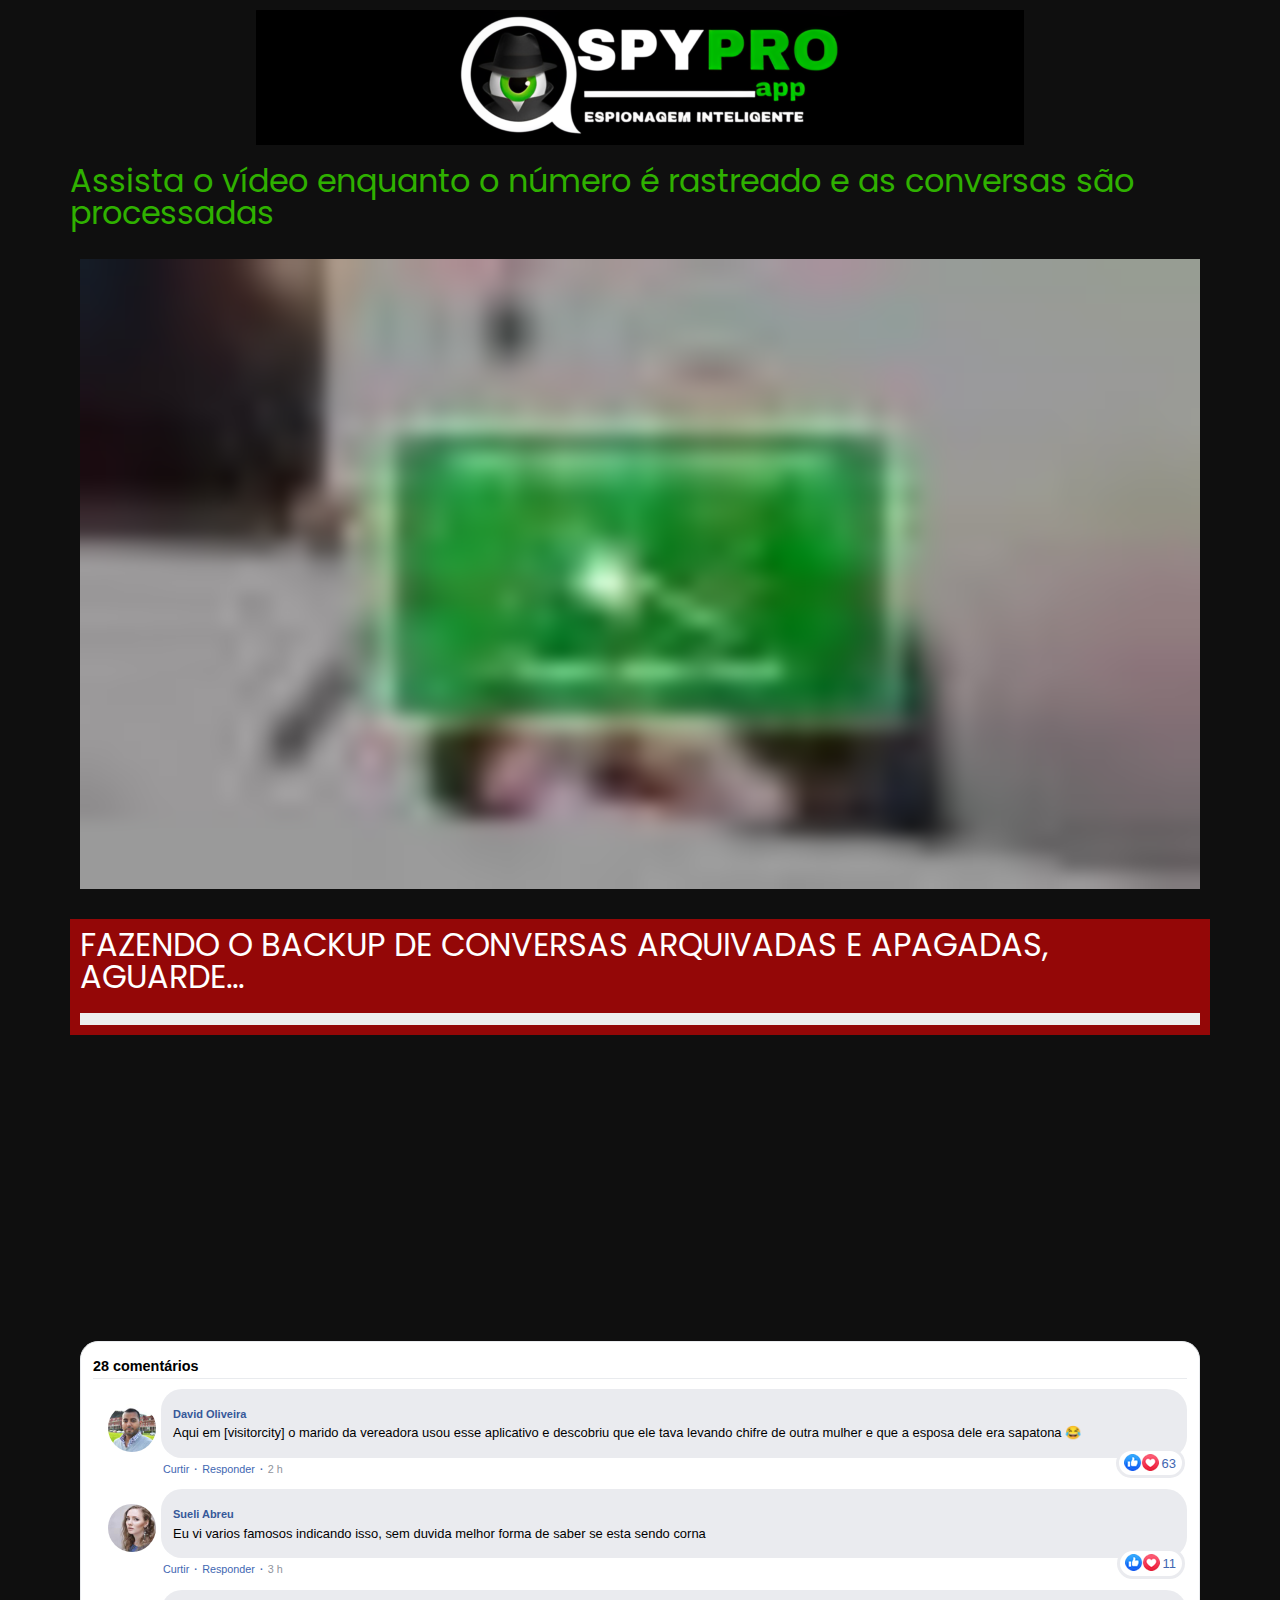
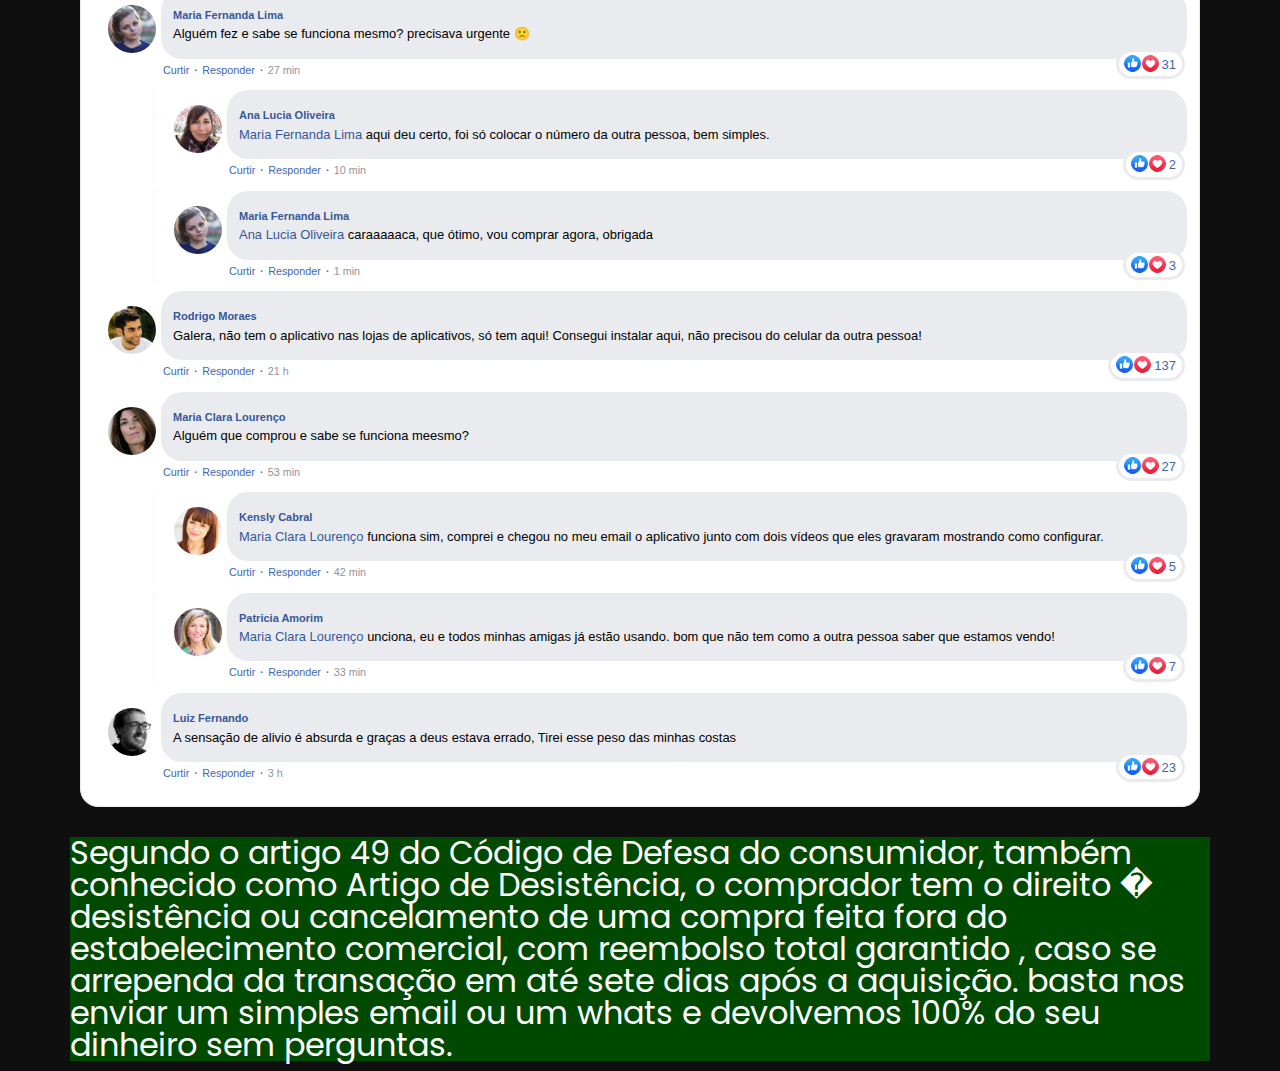
==== SaveWeb2ZIP12/index.html @ 152721cd "Add files via upload" ====
<!DOCTYPE html><html lang="pt-BR"><head>
	<meta charset="UTF-8">
		<title>SPY PRO – Oferta – Servidor APP</title>
<meta name="robots" content="max-image-preview:large">
<link rel="alternate" type="application/rss+xml" title="Feed para Servidor APP »" href="https://servidorapp.online/feed/">
<link rel="alternate" type="application/rss+xml" title="Feed de comentários para Servidor APP »" href="https://servidorapp.online/comments/feed/">
<script async="" src="js/fbevents.js"></script><script type="text/javascript" async="" src="js/events.js"></script><script>
window._wpemojiSettings = {"baseUrl":"https:\/\/s.w.org\/images\/core\/emoji\/14.0.0\/72x72\/","ext":".png","svgUrl":"https:\/\/s.w.org\/images\/core\/emoji\/14.0.0\/svg\/","svgExt":".svg","source":{"concatemoji":"https:\/\/servidorapp.online\/wp-includes\/js\/wp-emoji-release.min.js?ver=6.3.2"}};
/*! This file is auto-generated */
!function(i,n){var o,s,e;function c(e){try{var t={supportTests:e,timestamp:(new Date).valueOf()};sessionStorage.setItem(o,JSON.stringify(t))}catch(e){}}function p(e,t,n){e.clearRect(0,0,e.canvas.width,e.canvas.height),e.fillText(t,0,0);var t=new Uint32Array(e.getImageData(0,0,e.canvas.width,e.canvas.height).data),r=(e.clearRect(0,0,e.canvas.width,e.canvas.height),e.fillText(n,0,0),new Uint32Array(e.getImageData(0,0,e.canvas.width,e.canvas.height).data));return t.every(function(e,t){return e===r[t]})}function u(e,t,n){switch(t){case"flag":return n(e,"\ud83c\udff3\ufe0f\u200d\u26a7\ufe0f","\ud83c\udff3\ufe0f\u200b\u26a7\ufe0f")?!1:!n(e,"\ud83c\uddfa\ud83c\uddf3","\ud83c\uddfa\u200b\ud83c\uddf3")&&!n(e,"\ud83c\udff4\udb40\udc67\udb40\udc62\udb40\udc65\udb40\udc6e\udb40\udc67\udb40\udc7f","\ud83c\udff4\u200b\udb40\udc67\u200b\udb40\udc62\u200b\udb40\udc65\u200b\udb40\udc6e\u200b\udb40\udc67\u200b\udb40\udc7f");case"emoji":return!n(e,"\ud83e\udef1\ud83c\udffb\u200d\ud83e\udef2\ud83c\udfff","\ud83e\udef1\ud83c\udffb\u200b\ud83e\udef2\ud83c\udfff")}return!1}function f(e,t,n){var r="undefined"!=typeof WorkerGlobalScope&&self instanceof WorkerGlobalScope?new OffscreenCanvas(300,150):i.createElement("canvas"),a=r.getContext("2d",{willReadFrequently:!0}),o=(a.textBaseline="top",a.font="600 32px Arial",{});return e.forEach(function(e){o[e]=t(a,e,n)}),o}function t(e){var t=i.createElement("script");t.src=e,t.defer=!0,i.head.appendChild(t)}"undefined"!=typeof Promise&&(o="wpEmojiSettingsSupports",s=["flag","emoji"],n.supports={everything:!0,everythingExceptFlag:!0},e=new Promise(function(e){i.addEventListener("DOMContentLoaded",e,{once:!0})}),new Promise(function(t){var n=function(){try{var e=JSON.parse(sessionStorage.getItem(o));if("object"==typeof e&&"number"==typeof e.timestamp&&(new Date).valueOf()<e.timestamp+604800&&"object"==typeof e.supportTests)return e.supportTests}catch(e){}return null}();if(!n){if("undefined"!=typeof Worker&&"undefined"!=typeof OffscreenCanvas&&"undefined"!=typeof URL&&URL.createObjectURL&&"undefined"!=typeof Blob)try{var e="postMessage("+f.toString()+"("+[JSON.stringify(s),u.toString(),p.toString()].join(",")+"));",r=new Blob([e],{type:"text/javascript"}),a=new Worker(URL.createObjectURL(r),{name:"wpTestEmojiSupports"});return void(a.onmessage=function(e){c(n=e.data),a.terminate(),t(n)})}catch(e){}c(n=f(s,u,p))}t(n)}).then(function(e){for(var t in e)n.supports[t]=e[t],n.supports.everything=n.supports.everything&&n.supports[t],"flag"!==t&&(n.supports.everythingExceptFlag=n.supports.everythingExceptFlag&&n.supports[t]);n.supports.everythingExceptFlag=n.supports.everythingExceptFlag&&!n.supports.flag,n.DOMReady=!1,n.readyCallback=function(){n.DOMReady=!0}}).then(function(){return e}).then(function(){var e;n.supports.everything||(n.readyCallback(),(e=n.source||{}).concatemoji?t(e.concatemoji):e.wpemoji&&e.twemoji&&(t(e.twemoji),t(e.wpemoji)))}))}((window,document),window._wpemojiSettings);
</script>
<style>
img.wp-smiley,
img.emoji {
	display: inline !important;
	border: none !important;
	box-shadow: none !important;
	height: 1em !important;
	width: 1em !important;
	margin: 0 0.07em !important;
	vertical-align: -0.1em !important;
	background: none !important;
	padding: 0 !important;
}
</style>
	<style id="classic-theme-styles-inline-css">
/*! This file is auto-generated */
.wp-block-button__link{color:#fff;background-color:#32373c;border-radius:9999px;box-shadow:none;text-decoration:none;padding:calc(.667em + 2px) calc(1.333em + 2px);font-size:1.125em}.wp-block-file__button{background:#32373c;color:#fff;text-decoration:none}
</style>
<style id="global-styles-inline-css">
body{--wp--preset--color--black: #000000;--wp--preset--color--cyan-bluish-gray: #abb8c3;--wp--preset--color--white: #ffffff;--wp--preset--color--pale-pink: #f78da7;--wp--preset--color--vivid-red: #cf2e2e;--wp--preset--color--luminous-vivid-orange: #ff6900;--wp--preset--color--luminous-vivid-amber: #fcb900;--wp--preset--color--light-green-cyan: #7bdcb5;--wp--preset--color--vivid-green-cyan: #00d084;--wp--preset--color--pale-cyan-blue: #8ed1fc;--wp--preset--color--vivid-cyan-blue: #0693e3;--wp--preset--color--vivid-purple: #9b51e0;--wp--preset--gradient--vivid-cyan-blue-to-vivid-purple: linear-gradient(135deg,rgba(6,147,227,1) 0%,rgb(155,81,224) 100%);--wp--preset--gradient--light-green-cyan-to-vivid-green-cyan: linear-gradient(135deg,rgb(122,220,180) 0%,rgb(0,208,130) 100%);--wp--preset--gradient--luminous-vivid-amber-to-luminous-vivid-orange: linear-gradient(135deg,rgba(252,185,0,1) 0%,rgba(255,105,0,1) 100%);--wp--preset--gradient--luminous-vivid-orange-to-vivid-red: linear-gradient(135deg,rgba(255,105,0,1) 0%,rgb(207,46,46) 100%);--wp--preset--gradient--very-light-gray-to-cyan-bluish-gray: linear-gradient(135deg,rgb(238,238,238) 0%,rgb(169,184,195) 100%);--wp--preset--gradient--cool-to-warm-spectrum: linear-gradient(135deg,rgb(74,234,220) 0%,rgb(151,120,209) 20%,rgb(207,42,186) 40%,rgb(238,44,130) 60%,rgb(251,105,98) 80%,rgb(254,248,76) 100%);--wp--preset--gradient--blush-light-purple: linear-gradient(135deg,rgb(255,206,236) 0%,rgb(152,150,240) 100%);--wp--preset--gradient--blush-bordeaux: linear-gradient(135deg,rgb(254,205,165) 0%,rgb(254,45,45) 50%,rgb(107,0,62) 100%);--wp--preset--gradient--luminous-dusk: linear-gradient(135deg,rgb(255,203,112) 0%,rgb(199,81,192) 50%,rgb(65,88,208) 100%);--wp--preset--gradient--pale-ocean: linear-gradient(135deg,rgb(255,245,203) 0%,rgb(182,227,212) 50%,rgb(51,167,181) 100%);--wp--preset--gradient--electric-grass: linear-gradient(135deg,rgb(202,248,128) 0%,rgb(113,206,126) 100%);--wp--preset--gradient--midnight: linear-gradient(135deg,rgb(2,3,129) 0%,rgb(40,116,252) 100%);--wp--preset--font-size--small: 13px;--wp--preset--font-size--medium: 20px;--wp--preset--font-size--large: 36px;--wp--preset--font-size--x-large: 42px;--wp--preset--spacing--20: 0.44rem;--wp--preset--spacing--30: 0.67rem;--wp--preset--spacing--40: 1rem;--wp--preset--spacing--50: 1.5rem;--wp--preset--spacing--60: 2.25rem;--wp--preset--spacing--70: 3.38rem;--wp--preset--spacing--80: 5.06rem;--wp--preset--shadow--natural: 6px 6px 9px rgba(0, 0, 0, 0.2);--wp--preset--shadow--deep: 12px 12px 50px rgba(0, 0, 0, 0.4);--wp--preset--shadow--sharp: 6px 6px 0px rgba(0, 0, 0, 0.2);--wp--preset--shadow--outlined: 6px 6px 0px -3px rgba(255, 255, 255, 1), 6px 6px rgba(0, 0, 0, 1);--wp--preset--shadow--crisp: 6px 6px 0px rgba(0, 0, 0, 1);}:where(.is-layout-flex){gap: 0.5em;}:where(.is-layout-grid){gap: 0.5em;}body .is-layout-flow > .alignleft{float: left;margin-inline-start: 0;margin-inline-end: 2em;}body .is-layout-flow > .alignright{float: right;margin-inline-start: 2em;margin-inline-end: 0;}body .is-layout-flow > .aligncenter{margin-left: auto !important;margin-right: auto !important;}body .is-layout-constrained > .alignleft{float: left;margin-inline-start: 0;margin-inline-end: 2em;}body .is-layout-constrained > .alignright{float: right;margin-inline-start: 2em;margin-inline-end: 0;}body .is-layout-constrained > .aligncenter{margin-left: auto !important;margin-right: auto !important;}body .is-layout-constrained > :where(:not(.alignleft):not(.alignright):not(.alignfull)){max-width: var(--wp--style--global--content-size);margin-left: auto !important;margin-right: auto !important;}body .is-layout-constrained > .alignwide{max-width: var(--wp--style--global--wide-size);}body .is-layout-flex{display: flex;}body .is-layout-flex{flex-wrap: wrap;align-items: center;}body .is-layout-flex > *{margin: 0;}body .is-layout-grid{display: grid;}body .is-layout-grid > *{margin: 0;}:where(.wp-block-columns.is-layout-flex){gap: 2em;}:where(.wp-block-columns.is-layout-grid){gap: 2em;}:where(.wp-block-post-template.is-layout-flex){gap: 1.25em;}:where(.wp-block-post-template.is-layout-grid){gap: 1.25em;}.has-black-color{color: var(--wp--preset--color--black) !important;}.has-cyan-bluish-gray-color{color: var(--wp--preset--color--cyan-bluish-gray) !important;}.has-white-color{color: var(--wp--preset--color--white) !important;}.has-pale-pink-color{color: var(--wp--preset--color--pale-pink) !important;}.has-vivid-red-color{color: var(--wp--preset--color--vivid-red) !important;}.has-luminous-vivid-orange-color{color: var(--wp--preset--color--luminous-vivid-orange) !important;}.has-luminous-vivid-amber-color{color: var(--wp--preset--color--luminous-vivid-amber) !important;}.has-light-green-cyan-color{color: var(--wp--preset--color--light-green-cyan) !important;}.has-vivid-green-cyan-color{color: var(--wp--preset--color--vivid-green-cyan) !important;}.has-pale-cyan-blue-color{color: var(--wp--preset--color--pale-cyan-blue) !important;}.has-vivid-cyan-blue-color{color: var(--wp--preset--color--vivid-cyan-blue) !important;}.has-vivid-purple-color{color: var(--wp--preset--color--vivid-purple) !important;}.has-black-background-color{background-color: var(--wp--preset--color--black) !important;}.has-cyan-bluish-gray-background-color{background-color: var(--wp--preset--color--cyan-bluish-gray) !important;}.has-white-background-color{background-color: var(--wp--preset--color--white) !important;}.has-pale-pink-background-color{background-color: var(--wp--preset--color--pale-pink) !important;}.has-vivid-red-background-color{background-color: var(--wp--preset--color--vivid-red) !important;}.has-luminous-vivid-orange-background-color{background-color: var(--wp--preset--color--luminous-vivid-orange) !important;}.has-luminous-vivid-amber-background-color{background-color: var(--wp--preset--color--luminous-vivid-amber) !important;}.has-light-green-cyan-background-color{background-color: var(--wp--preset--color--light-green-cyan) !important;}.has-vivid-green-cyan-background-color{background-color: var(--wp--preset--color--vivid-green-cyan) !important;}.has-pale-cyan-blue-background-color{background-color: var(--wp--preset--color--pale-cyan-blue) !important;}.has-vivid-cyan-blue-background-color{background-color: var(--wp--preset--color--vivid-cyan-blue) !important;}.has-vivid-purple-background-color{background-color: var(--wp--preset--color--vivid-purple) !important;}.has-black-border-color{border-color: var(--wp--preset--color--black) !important;}.has-cyan-bluish-gray-border-color{border-color: var(--wp--preset--color--cyan-bluish-gray) !important;}.has-white-border-color{border-color: var(--wp--preset--color--white) !important;}.has-pale-pink-border-color{border-color: var(--wp--preset--color--pale-pink) !important;}.has-vivid-red-border-color{border-color: var(--wp--preset--color--vivid-red) !important;}.has-luminous-vivid-orange-border-color{border-color: var(--wp--preset--color--luminous-vivid-orange) !important;}.has-luminous-vivid-amber-border-color{border-color: var(--wp--preset--color--luminous-vivid-amber) !important;}.has-light-green-cyan-border-color{border-color: var(--wp--preset--color--light-green-cyan) !important;}.has-vivid-green-cyan-border-color{border-color: var(--wp--preset--color--vivid-green-cyan) !important;}.has-pale-cyan-blue-border-color{border-color: var(--wp--preset--color--pale-cyan-blue) !important;}.has-vivid-cyan-blue-border-color{border-color: var(--wp--preset--color--vivid-cyan-blue) !important;}.has-vivid-purple-border-color{border-color: var(--wp--preset--color--vivid-purple) !important;}.has-vivid-cyan-blue-to-vivid-purple-gradient-background{background: var(--wp--preset--gradient--vivid-cyan-blue-to-vivid-purple) !important;}.has-light-green-cyan-to-vivid-green-cyan-gradient-background{background: var(--wp--preset--gradient--light-green-cyan-to-vivid-green-cyan) !important;}.has-luminous-vivid-amber-to-luminous-vivid-orange-gradient-background{background: var(--wp--preset--gradient--luminous-vivid-amber-to-luminous-vivid-orange) !important;}.has-luminous-vivid-orange-to-vivid-red-gradient-background{background: var(--wp--preset--gradient--luminous-vivid-orange-to-vivid-red) !important;}.has-very-light-gray-to-cyan-bluish-gray-gradient-background{background: var(--wp--preset--gradient--very-light-gray-to-cyan-bluish-gray) !important;}.has-cool-to-warm-spectrum-gradient-background{background: var(--wp--preset--gradient--cool-to-warm-spectrum) !important;}.has-blush-light-purple-gradient-background{background: var(--wp--preset--gradient--blush-light-purple) !important;}.has-blush-bordeaux-gradient-background{background: var(--wp--preset--gradient--blush-bordeaux) !important;}.has-luminous-dusk-gradient-background{background: var(--wp--preset--gradient--luminous-dusk) !important;}.has-pale-ocean-gradient-background{background: var(--wp--preset--gradient--pale-ocean) !important;}.has-electric-grass-gradient-background{background: var(--wp--preset--gradient--electric-grass) !important;}.has-midnight-gradient-background{background: var(--wp--preset--gradient--midnight) !important;}.has-small-font-size{font-size: var(--wp--preset--font-size--small) !important;}.has-medium-font-size{font-size: var(--wp--preset--font-size--medium) !important;}.has-large-font-size{font-size: var(--wp--preset--font-size--large) !important;}.has-x-large-font-size{font-size: var(--wp--preset--font-size--x-large) !important;}
.wp-block-navigation a:where(:not(.wp-element-button)){color: inherit;}
:where(.wp-block-post-template.is-layout-flex){gap: 1.25em;}:where(.wp-block-post-template.is-layout-grid){gap: 1.25em;}
:where(.wp-block-columns.is-layout-flex){gap: 2em;}:where(.wp-block-columns.is-layout-grid){gap: 2em;}
.wp-block-pullquote{font-size: 1.5em;line-height: 1.6;}
</style>
<link rel="stylesheet" id="hello-elementor-css" href="css/style.min.css" media="all">
<link rel="stylesheet" id="hello-elementor-theme-style-css" href="css/theme.min.css" media="all">
<link rel="stylesheet" id="elementor-frontend-css" href="css/frontend-lite.min.css" media="all">
<link rel="stylesheet" id="elementor-post-6-css" href="css/post-6.css" media="all">
<link rel="stylesheet" id="elementor-lazyload-css" href="css/frontend.min.css" media="all">
<link rel="stylesheet" id="eael-general-css" href="css/general.min.css" media="all">
<link rel="stylesheet" id="eael-240-css" href="css/eael-240.css" media="all">
<link rel="stylesheet" id="swiper-css" href="css/swiper.min.css" media="all">
<link rel="stylesheet" id="elementor-pro-css" href="css/frontend-lite.min_1.css" media="all">
<link rel="stylesheet" id="elementor-global-css" href="css/global.css" media="all">
<link rel="stylesheet" id="elementor-post-240-css" href="css/post-240.css" media="all">
<link rel="stylesheet" id="google-fonts-1-css" href="https://fonts.googleapis.com/css?family=Roboto%3A100%2C100italic%2C200%2C200italic%2C300%2C300italic%2C400%2C400italic%2C500%2C500italic%2C600%2C600italic%2C700%2C700italic%2C800%2C800italic%2C900%2C900italic%7CRoboto+Slab%3A100%2C100italic%2C200%2C200italic%2C300%2C300italic%2C400%2C400italic%2C500%2C500italic%2C600%2C600italic%2C700%2C700italic%2C800%2C800italic%2C900%2C900italic%7CPoppins%3A100%2C100italic%2C200%2C200italic%2C300%2C300italic%2C400%2C400italic%2C500%2C500italic%2C600%2C600italic%2C700%2C700italic%2C800%2C800italic%2C900%2C900italic&amp;display=swap&amp;ver=6.3.2" media="all">
<link rel="preconnect" href="https://fonts.gstatic.com/" crossorigin=""><script src="js/jquery.min.js" id="jquery-core-js"></script>
<script src="js/jquery-migrate.min.js" id="jquery-migrate-js"></script>
<link rel="https://api.w.org/" href="https://servidorapp.online/wp-json/"><link rel="alternate" type="application/json" href="https://servidorapp.online/wp-json/wp/v2/pages/240"><link rel="EditURI" type="application/rsd+xml" title="RSD" href="https://servidorapp.online/xmlrpc.php?rsd">
<meta name="generator" content="WordPress 6.3.2">
<link rel="canonical" href="https://servidorapp.online/spy-pro-oferta/">
<link rel="shortlink" href="https://servidorapp.online/?p=240">
<link rel="alternate" type="application/json+oembed" href="https://servidorapp.online/wp-json/oembed/1.0/embed?url=https%3A%2F%2Fservidorapp.online%2Fspy-pro-oferta%2F">
<link rel="alternate" type="text/xml+oembed" href="https://servidorapp.online/wp-json/oembed/1.0/embed?url=https%3A%2F%2Fservidorapp.online%2Fspy-pro-oferta%2F&amp;format=xml">
<meta name="generator" content="Elementor 3.17.1; features: e_dom_optimization, e_optimized_assets_loading, e_optimized_css_loading, e_font_icon_svg, additional_custom_breakpoints, block_editor_assets_optimize, e_image_loading_optimization; settings: css_print_method-external, google_font-enabled, font_display-swap">
 <script>
      window.onload = function () {
          var links = document.getElementsByTagName("a");
          for (var i = 0, n = links.length; i < n; i++) {
              var href = links[i].href.trim() +
                      (links[i].href.indexOf("?") > 0 ? '&' : '?') +
                      document.location.search.replace('?', '').toString();
              links[i].href = href;
          }
      }
  </script>

  <script>
      !function(e,t){"object"==typeof exports&&"object"==typeof module?module.exports=t():"function"==typeof define&&define.amd?define([],t):"object"==typeof exports?exports.install=t():e.install=t()}(window,(function(){return function(e){var t={};function n(r){if(t[r])return t[r].exports;var o=t[r]={i:r,l:!1,exports:{}};return e[r].call(o.exports,o,o.exports,n),o.l=!0,o.exports}return n.m=e,n.c=t,n.d=function(e,t,r){n.o(e,t)||Object.defineProperty(e,t,{enumerable:!0,get:r})},n.r=function(e){"undefined"!=typeof Symbol&&Symbol.toStringTag&&Object.defineProperty(e,Symbol.toStringTag,{value:"Module"}),Object.defineProperty(e,"__esModule",{value:!0})},n.t=function(e,t){if(1&t&&(e=n(e)),8&t)return e;if(4&t&&"object"==typeof e&&e&&e.__esModule)return e;var r=Object.create(null);if(n.r(r),Object.defineProperty(r,"default",{enumerable:!0,value:e}),2&t&&"string"!=typeof e)for(var o in e)n.d(r,o,function(t){return e[t]}.bind(null,o));return r},n.n=function(e){var t=e&&e.__esModule?function(){return e.default}:function(){return e};return n.d(t,"a",t),t},n.o=function(e,t){return Object.prototype.hasOwnProperty.call(e,t)},n.p="",n(n.s=0)}([function(e,t,n){"use strict";var r=this&&this.__spreadArray||function(e,t,n){if(n||2===arguments.length)for(var r,o=0,i=t.length;o<i;o++)!r&&o in t||(r||(r=Array.prototype.slice.call(t,0,o)),r[o]=t[o]);return e.concat(r||Array.prototype.slice.call(t))};!function(e){var t=window;t.KwaiAnalyticsObject=e,t[e]=t[e]||[];var n=t[e];n.methods=["page","track","identify","instances","debug","on","off","once","ready","alias","group","enableCookie","disableCookie"];var o=function(e,t){e[t]=function(){var n=Array.from(arguments),o=r([t],n,!0);e.push(o)}};n.methods.forEach((function(e){o(n,e)})),n.instance=function(e){var t=n._i[e]||[];return n.methods.forEach((function(e){o(t,e)})),t},n.load=function(t,r){n._i=n._i||{},n._i[t]=[],n._i[t]._u="https://s1.kwai.net/kos/s101/nlav11187/pixel/events.js",n._t=n._t||{},n._t[t]=+new Date,n._o=n._o||{},n._o[t]=r||{};var o=document.createElement("script");o.type="text/javascript",o.async=!0,o.src="https://s1.kwai.net/kos/s101/nlav11187/pixel/events.js?sdkid="+t+"&lib="+e;var i=document.getElementsByTagName("script")[0];i.parentNode.insertBefore(o,i)}}("kwaiq")}])}));
      </script>
      <script>
      kwaiq.load('516817963585642582');
      kwaiq.page();
    </script>
<script>
      !function(f,b,e,v,n,t,s)
      {if(f.fbq)return;n=f.fbq=function(){n.callMethod?
      n.callMethod.apply(n,arguments):n.queue.push(arguments)};
      if(!f._fbq)f._fbq=n;n.push=n;n.loaded=!0;n.version='2.0';
      n.queue=[];t=b.createElement(e);t.async=!0;
      t.src=v;s=b.getElementsByTagName(e)[0];
      s.parentNode.insertBefore(t,s)}(window, document,'script',
      'https://connect.facebook.net/en_US/fbevents.js');
      fbq('init', '730981811872663');
      fbq('track', 'PageView');
    </script><script src="js/player.js" async=""></script><script src="js/wp-emoji-release.min.js" defer=""></script></head>

  <!-- Meta Pixel Code -->
  
    <body class="page-template-default page page-id-240 e-lazyload elementor-default elementor-template-canvas elementor-kit-6 elementor-page elementor-page-240"><noscript><img height="1" width="1" style="display:none"
      src="https://www.facebook.com/tr?id=730981811872663&ev=PageView&noscript=1"
    /></noscript>
    <!-- End Meta Pixel Code -->
  <!--Menu-->
	<meta name="viewport" content="width=device-width, initial-scale=1.0, viewport-fit=cover">

			<div data-elementor-type="wp-page" data-elementor-id="240" class="elementor elementor-240" data-elementor-post-type="page">
							<div class="elementor-element elementor-element-fb605e3 e-flex e-con-boxed e-con e-parent" data-id="fb605e3" data-element_type="container" data-settings="{" container_type":"flex","content_width":"boxed"}"="" data-core-v316-plus="true">
					<div class="e-con-inner">
				<div class="elementor-element elementor-element-83641b3 elementor-widget elementor-widget-image" data-id="83641b3" data-element_type="widget" data-widget_type="image.default">
				<div class="elementor-widget-container">
			<style>/*! elementor - v3.17.0 - 25-10-2023 */
.elementor-widget-image{text-align:center}.elementor-widget-image a{display:inline-block}.elementor-widget-image a img[src$=".svg"]{width:48px}.elementor-widget-image img{vertical-align:middle;display:inline-block}</style>												<img fetchpriority="high" decoding="async" width="768" height="135" src="images/EDUCANDO-37-1-768x135-1.png" class="attachment-large size-large wp-image-243" alt="" srcset="images/EDUCANDO-37-1-768x135-1.png 768w, images/EDUCANDO-37-1-768x135-1-300x53.png 300w" sizes="(max-width: 768px) 100vw, 768px">															</div>
				</div>
					</div>
				</div>
		<div class="elementor-element elementor-element-d7d63c7 e-flex e-con-boxed e-con e-parent" data-id="d7d63c7" data-element_type="container" data-settings="{" container_type":"flex","content_width":"boxed"}"="" data-core-v316-plus="true">
					<div class="e-con-inner">
				<div class="elementor-element elementor-element-e8a880a elementor-widget elementor-widget-heading" data-id="e8a880a" data-element_type="widget" data-widget_type="heading.default">
				<div class="elementor-widget-container">
			<style>/*! elementor - v3.17.0 - 25-10-2023 */
.elementor-heading-title{padding:0;margin:0;line-height:1}.elementor-widget-heading .elementor-heading-title[class*=elementor-size-]>a{color:inherit;font-size:inherit;line-height:inherit}.elementor-widget-heading .elementor-heading-title.elementor-size-small{font-size:15px}.elementor-widget-heading .elementor-heading-title.elementor-size-medium{font-size:19px}.elementor-widget-heading .elementor-heading-title.elementor-size-large{font-size:29px}.elementor-widget-heading .elementor-heading-title.elementor-size-xl{font-size:39px}.elementor-widget-heading .elementor-heading-title.elementor-size-xxl{font-size:59px}</style><h2 class="elementor-heading-title elementor-size-default">Assista o vídeo enquanto o número é rastreado e as conversas são processadas</h2>		</div>
				</div>
		<div class="elementor-element elementor-element-147f1c9 e-flex e-con-boxed e-con e-child" data-id="147f1c9" data-element_type="container" data-settings="{" container_type":"flex","content_width":"boxed"}"="">
					<div class="e-con-inner">
				<div class="elementor-element elementor-element-8c66726 elementor-widget elementor-widget-html" data-id="8c66726" data-element_type="widget" data-widget_type="html.default">
				<div class="elementor-widget-container">
			<div id="vid_65484f4e793d630008238b1f" style="position:relative;width:100%;padding: 56.25% 0 0;"><img decoding="async" id="thumb_65484f4e793d630008238b1f" src="images/thumbnail.jpg" style="position:absolute;top:0;left:0;width:100%;height:100%;object-fit:cover;display:block;"><div id="backdrop_65484f4e793d630008238b1f" style="position:absolute;top:0;width:100%;height:100%;-webkit-backdrop-filter:blur(5px);backdrop-filter:blur(5px);"></div></div><script type="text/javascript" id="scr_65484f4e793d630008238b1f">var s=document.createElement("script");s.src="https://scripts.converteai.net/8468e239-bd32-49fe-91ad-0d0386867d91/players/65484f4e793d630008238b1f/player.js",s.async=!0,document.head.appendChild(s);</script>		</div>
				</div>
					</div>
				</div>
		<div class="elementor-element elementor-element-75ac2bd e-flex e-con-boxed e-con e-child" data-id="75ac2bd" data-element_type="container" data-settings="{" background_background":"classic","container_type":"flex","content_width":"boxed"}"="">
					<div class="e-con-inner">
				<div class="elementor-element elementor-element-fa41b1c elementor-widget elementor-widget-heading" data-id="fa41b1c" data-element_type="widget" data-widget_type="heading.default">
				<div class="elementor-widget-container">
			<h2 class="elementor-heading-title elementor-size-default">FAZENDO O BACKUP DE CONVERSAS ARQUIVADAS E APAGADAS, AGUARDE...</h2>		</div>
				</div>
				<div class="elementor-element elementor-element-76f9cdc elementor-widget elementor-widget-eael-progress-bar" data-id="76f9cdc" data-element_type="widget" data-widget_type="eael-progress-bar.default">
				<div class="elementor-widget-container">
			<div class="eael-progressbar-line-container center">
                

                <div class="eael-progressbar eael-progressbar-line" data-layout="line" data-count="100" data-duration="136800">
                    
                    <span class="eael-progressbar-line-fill " style="-webkit-transition-duration:136800ms;-o-transition-duration:136800ms;transition-duration:136800ms;"></span>
                </div>
            </div>		</div>
				</div>
					</div>
				</div>
		<div class="elementor-element elementor-element-b05c663 e-flex e-con-boxed elementor-invisible e-con e-child" data-id="b05c663" data-element_type="container" data-settings="{" background_background":"classic","animation":"fadein","animation_delay":136800,"container_type":"flex","content_width":"boxed"}"="">
					<div class="e-con-inner">
				<div class="elementor-element elementor-element-5b66333 elementor-widget elementor-widget-heading" data-id="5b66333" data-element_type="widget" data-widget_type="heading.default">
				<div class="elementor-widget-container">
			<h2 class="elementor-heading-title elementor-size-default">VÁRIAS MENSAGENS ENCONTRADAS</h2>		</div>
				</div>
				<div class="elementor-element elementor-element-bc60c2e elementor-mobile-align-left elementor-icon-list--layout-traditional elementor-list-item-link-full_width elementor-widget elementor-widget-icon-list" data-id="bc60c2e" data-element_type="widget" data-widget_type="icon-list.default">
				<div class="elementor-widget-container">
			<link rel="stylesheet" href="css/widget-icon-list.min.css">		<ul class="elementor-icon-list-items">
							<li class="elementor-icon-list-item">
											<span class="elementor-icon-list-icon">
							<svg aria-hidden="true" class="e-font-icon-svg e-fas-check" viewBox="0 0 512 512" xmlns="http://www.w3.org/2000/svg"><path d="M173.898 439.404l-166.4-166.4c-9.997-9.997-9.997-26.206 0-36.204l36.203-36.204c9.997-9.998 26.207-9.998 36.204 0L192 312.69 432.095 72.596c9.997-9.997 26.207-9.997 36.204 0l36.203 36.204c9.997 9.997 9.997 26.206 0 36.204l-294.4 294.401c-9.998 9.997-26.207 9.997-36.204-.001z"></path></svg>						</span>
										<span class="elementor-icon-list-text"> Monitore quantos números quiser</span>
									</li>
								<li class="elementor-icon-list-item">
											<span class="elementor-icon-list-icon">
							<svg aria-hidden="true" class="e-font-icon-svg e-fas-check" viewBox="0 0 512 512" xmlns="http://www.w3.org/2000/svg"><path d="M173.898 439.404l-166.4-166.4c-9.997-9.997-9.997-26.206 0-36.204l36.203-36.204c9.997-9.998 26.207-9.998 36.204 0L192 312.69 432.095 72.596c9.997-9.997 26.207-9.997 36.204 0l36.203 36.204c9.997 9.997 9.997 26.206 0 36.204l-294.4 294.401c-9.998 9.997-26.207 9.997-36.204-.001z"></path></svg>						</span>
										<span class="elementor-icon-list-text"> Não precisa do celular da outra pessoa</span>
									</li>
								<li class="elementor-icon-list-item">
											<span class="elementor-icon-list-icon">
							<svg aria-hidden="true" class="e-font-icon-svg e-fas-check" viewBox="0 0 512 512" xmlns="http://www.w3.org/2000/svg"><path d="M173.898 439.404l-166.4-166.4c-9.997-9.997-9.997-26.206 0-36.204l36.203-36.204c9.997-9.998 26.207-9.998 36.204 0L192 312.69 432.095 72.596c9.997-9.997 26.207-9.997 36.204 0l36.203 36.204c9.997 9.997 9.997 26.206 0 36.204l-294.4 294.401c-9.998 9.997-26.207 9.997-36.204-.001z"></path></svg>						</span>
										<span class="elementor-icon-list-text">Funciona mesmo bloqueado</span>
									</li>
								<li class="elementor-icon-list-item">
											<span class="elementor-icon-list-icon">
							<svg aria-hidden="true" class="e-font-icon-svg e-fas-check" viewBox="0 0 512 512" xmlns="http://www.w3.org/2000/svg"><path d="M173.898 439.404l-166.4-166.4c-9.997-9.997-9.997-26.206 0-36.204l36.203-36.204c9.997-9.998 26.207-9.998 36.204 0L192 312.69 432.095 72.596c9.997-9.997 26.207-9.997 36.204 0l36.203 36.204c9.997 9.997 9.997 26.206 0 36.204l-294.4 294.401c-9.998 9.997-26.207 9.997-36.204-.001z"></path></svg>						</span>
										<span class="elementor-icon-list-text">Funciona em Android e iPhone</span>
									</li>
								<li class="elementor-icon-list-item">
											<span class="elementor-icon-list-icon">
							<svg aria-hidden="true" class="e-font-icon-svg e-fas-check" viewBox="0 0 512 512" xmlns="http://www.w3.org/2000/svg"><path d="M173.898 439.404l-166.4-166.4c-9.997-9.997-9.997-26.206 0-36.204l36.203-36.204c9.997-9.998 26.207-9.998 36.204 0L192 312.69 432.095 72.596c9.997-9.997 26.207-9.997 36.204 0l36.203 36.204c9.997 9.997 9.997 26.206 0 36.204l-294.4 294.401c-9.998 9.997-26.207 9.997-36.204-.001z"></path></svg>						</span>
										<span class="elementor-icon-list-text"> Só precisa do número da outra pessoa</span>
									</li>
						</ul>
				</div>
				</div>
				<div class="elementor-element elementor-element-75ac3e6 elementor-mobile-align-justify elementor-widget elementor-widget-button" data-id="75ac3e6" data-element_type="widget" data-widget_type="button.default">
				<div class="elementor-widget-container">
					<div class="elementor-button-wrapper">
			<a class="elementor-button elementor-button-link elementor-size-sm" href="https://checkout.perfectpay.com.br/pay/PPU38CNETG4?">
						<span class="elementor-button-content-wrapper">
						<span class="elementor-button-text">CLIQUE AQUI PARA TER ACESSO AS CONVERSAS</span>
		</span>
					</a>
		</div>
				</div>
				</div>
					</div>
				</div>
					</div>
				</div>
		<div class="elementor-element elementor-element-a94ddbc e-flex e-con-boxed e-con e-parent" data-id="a94ddbc" data-element_type="container" data-settings="{" container_type":"flex","content_width":"boxed"}"="" data-core-v316-plus="true">
					<div class="e-con-inner">
				<div class="elementor-element elementor-element-b535254 elementor-widget elementor-widget-html" data-id="b535254" data-element_type="widget" data-widget_type="html.default">
				<div class="elementor-widget-container">
			<section class="elementor-section elementor-top-section elementor-element elementor-element-102a06b5 elementor-section-boxed elementor-section-height-default elementor-section-height-default" data-id="102a06b5" data-element_type="section" data-settings="{" background_background":"classic"}"="">
						<div class="elementor-container elementor-column-gap-default">
					<div class="elementor-column elementor-col-100 elementor-top-column elementor-element elementor-element-6e4130da" data-id="6e4130da" data-element_type="column">
			<div class="elementor-widget-wrap elementor-element-populated">
								<div class="elementor-element elementor-element-7c3ae5b0 elementor-widget elementor-widget-html" data-id="7c3ae5b0" data-element_type="widget" data-widget_type="html.default">
				<div class="elementor-widget-container">
			<div class="elementor-element elementor-element-cf20e99 elementor-widget elementor-widget-html" data-id="cf20e99" data-element_type="widget" data-widget_type="html.default">
    <div class="elementor-widget-container">
 <style>


.fb-comments{
    background-color: white!important;
    border:1px solid #e9ebee!important
}
table th {
    padding: 2px !important;
}
td, table tbody tr{
    background-color: #fff!important;
}
@media (max-width: 768px) {
.video-player {
width: 100%;
background: 0 0;
}
.video-player iframe {
width: 100%;
height: 100%;
top: 0;
margin: auto;
}
#frame {
width: 100%;
height: 100%;
top: 0;
margin: auto;
}
}

* {
font-family: helvetica, arial, sans-serif;
}

body {
font-size: 16px;
}
.mark-comments{
color: #365899;
}
.fb-comments {
border: 1px solid #e9ebee!important;
border-radius: 18px;
padding: 12px;
margin: auto;
position: relative;
color: #4267b2;
}

.fb-comments-header {
padding:  0;
border-bottom: 1px solid #e9ebee!important;
}

.fb-comments-header span {
color: #000;
font-weight: 700;
font-size: 0.9em;
}

.fb-comments-comment {
border: none!important;
padding: 0;
margin: 10px 0;
width: 100%;
}

.fb-comments-reply-wrapper {
margin-left: 60px;
border-left: 1px dotted #e9ebee!important;
padding-left: 5px;
}

tr,
td {
border: none!important;
margin: 0;
}

td {
padding: 2.5px;
}

tr {
padding: 2.5px 0;
}

.fb-comments-comment-img {
vertical-align: top;
width: 48px;
padding-right: 5px;
}

.fb-comments-comment-img img {
max-width: 48px;
border-radius: 25px;
}

.fb-comments-comment-name {
font-size: 0.85em;
}

.fb-comments-comment-name name {
color: #365899;
text-decoration: none!important;
font-weight: 700;
cursor: pointer;
cursor: hand;
}

.fb-comments-comment-name name:hover {
text-decoration: underline!important;
}

.fb-comments-comment-name occupation {
color: #90949c!important;
}

.fb-comments-comment-text {
font-size: 0.9em;
color: #000;
border-radius: 21px;
background-color: #eaebef!important;
padding-left: 12px
}
.fb-comments-comment-actions{
padding: 0 2px !important;
}
.fb-comments-comment-actions like,
.fb-comments-comment-actions reply {
font-size: 0.75em;
color: #4267b2;
text-decoration: none!important;
cursor: pointer;
cursor: hand;
}

.fb-comments-comment-actions like.liked {
color: #90949c;
}

.fb-comments-comment-actions like:hover,
.fb-comments-comment-actions reply:hover {
text-decoration: underline;
}

.fb-comments-comment-actions likes {
font-size: 13px;
background: url(images/mkcdo14.png);
background-repeat: no-repeat;
padding-left: 43px;
padding-right: 6px;
padding-top: 3px;
padding-bottom: 2px;
margin-top: -10px;
float: right;
background-color: #fff!important;
border: solid #eaebef;
border-radius: 19px;
}

.fb-comments-comment-actions date {
font-size: 0.75em;
color: #90949c;
text-decoration: none;
cursor: pointer;
cursor: hand;
}

.fb-comments-comment-actions date:hover {
text-decoration: underline;
}

.fb-comments-loadmore {
background: #4080ff!important;
border: 1px solid #4080ff!important;
border-radius: 3px;
box-sizing: border-box;
color: #fff;
font-size: 14px;
padding: 0.875em;
text-shadow: none;
width: 100%;
font-weight: 700;
cursor: hand;
cursor: pointer;
}

.fb-reply-input {
border: 1px solid lightgrey;
border-radius: 3px;
width: 100%;
padding: 5px 7.5px;
font-size: 0.75em;
color: #000;
outline: none;
}

.fb-reply-input:hover,
.fb-reply-button:hover {
outline: none;
}

.fb-reply-button {
background: #4080ff!important;
border: 1px solid #4080ff!important;
border-radius: 3px;
box-sizing: border-box;
color: #fff;
font-size: 0.75em;
padding: 5px 7.5px;
text-shadow: none;
width: 100%;
font-weight: 700;
cursor: hand;
cursor: pointer;
outline: none;
}

.bbtn {
width: 100%;
max-width: 449px;
}

@media (max-width: 768px) {
.video-player {
margin-top: 0 !important;
}
}

header {
    background-repeat: no-repeat;
    background-size: cover;
}
h1 {
    font-size: clamp(1.5em, 1em + 3vw, 2.5em);
    text-transform: uppercase bold;
    font-family: 'Montserrat', sans-serif;
}
.a-btn {
    text-decoration: none;
    -webkit-font-smoothing: antialiased;
    margin: 0;
    border: 0; 
    font: inherit; 
    vertical-align: baseline;
    color: #2e82bc; 
    outline: 0; 
    line-height: 1; 
    text-align: center; 
    position:relative!important; display: inline-block!important;
    border-style: solid; 
    width: 100%; padding-left: 0!important; padding-right: 0!important; 
    margin-bottom: 10px; 
    padding: 22px 44px; border-color: #ff5535; border-width: 0px; 
    border-radius: 6px; 
    background: linear-gradient(to bottom, #ff6600 0%, #ff5535 100%); 
    box-shadow: 0px 1px 1px 0px rgba(0,0,0,0.5); 
    text-decoration: none!important;
}
.span-btn {
    text-decoration: none;
    -webkit-font-smoothing: antialiased; 
    text-align: center;
    margin: 0; 
    border: 0; 
    font: inherit;
    vertical-align: baseline;
    display: block; 
    position: relative; 
    z-index: 1; 
    padding: 0 15px; 
    white-space: normal; 
    font-size: 25px;
    color: #ffffff; 
    font-family: Oswald; 
    font-weight: bold; 
    text-shadow: #000000 0px 1px 0px;
    text-decoration: none;
}
.span-btn2 {
    -webkit-font-smoothing: antialiased; 
    text-align: center;
    padding: 0; border: 0;
    font: inherit; 
    vertical-align: baseline; 
    display: block; 
    position: relative;
    z-index: 1; 
    margin: .2em 0 -.5em; 
    font-size: 15px; 
    color: #f5e051; 
    font-family: Cabin; 
    font-weight: bold; 
    font-style: italic;
    text-shadow: #000000 0px 1px 0px;
}
.comment {
    display: block; 
    padding: 10px 0; 
    line-height: 20px;
}
.span {
    color: #365899; 
    font-weight: bold;
}
.answer {
    color: #444; 
    -webkit-font-smoothing: antialiased;
    margin: 0; 
    padding: 0; 
    border: 0; 
    font: inherit; 
    vertical-align: baseline; 
    display: block; 
    padding-top: 10px; 
    line-height: 20px;
    padding-left: 9px; 
    border-left: 1px solid #E9EBEE; margin-left: 50px; padding-bottom: 0;
}
.classeNova {
    color: #444; 
    -webkit-font-smoothing: antialiased; 
    margin: 0; 
    padding: 0; 
    border: 0; 
    font: inherit; 
    vertical-align: baseline;
    font-family: Arial; 
    background-color:
    #F6F7F9!important;
    font-size: 14px; 
    padding-top: 20px;      
}
.paragrafo {
    color: #444; 
    font-family: 'Helvetica Neue',Helvetica,Arial,sans-serif;
    line-height: 1.5em; 
    margin: 0;
    margin-left: 60px; 
    margin-bottom: 0px;
}
.like {
    font-size: 11px; color: #90949c;
}
.twenty1 {
    font-weight: 700; 
    border-bottom: 1px solid #E9EBEE; 
    display: block; 
    padding-bottom: 6px;
}
.imgComment {
    width: 60px; 
    height: 50px; 
    float: left; 
    padding-right: 10px;
}
.hide {
    display: none;
}
.pirataria h3 {
    text-transform: uppercase;
    font-size: 15px;
    letter-spacing: 5px;
}
.pirataria b{
    color: #FFC400;
}
.pirataria {
    font-size: 12px;
    text-align: justify;
}
footer {
    background-color: black;
    padding-top: 25px;
    padding-bottom: 25px;
    color: white;
}
.cpy {
    font-size: 12px;
    margin: 37px 0px 20px 0px;
}
.links a {
    font-size: 12px;
    color: white;
}
.lucas{
    font-size: 50px;
    color: #020201;
    text-shadow: 2px 2px 2px white;
}

.button-action{
    width: 100%;
    background: #032748;
    color: white;
    font-weight: 700;
    margin-top: 25px;
}
</style>
<div class="comments py-4">
<div class="container">
    <div class="row justify-content-center">
        <div class="col-lg-12">
        <div class="fb-comments" style="margin-top: 5px;">
            <div class="fb-comments-header">
            <span>28 comentários</span>
		 </div>
            <div class="fb-comments-wrapper" id="10">
            <table class="fb-comments-comment">
                <tbody>
                <tr>
                    <td rowspan="3" class="fb-comments-comment-img"><img decoding="async" src="images/7.jpg" data-lazy-src="https://randomuser.me/api/portraits/men/7.jpg" data-ll-status="loaded" class="entered lazyloaded"><noscript><img decoding="async" src="https://randomuser.me/api/portraits/men/7.jpg"></noscript></td>
                
                </tr>
                <tr>
                    <td class="fb-comments-comment-text">
                    <font class="fb-comments-comment-name">
                        <name>David Oliveira </name>
                    </font>
                    <br>
                     Aqui em [visitorcity] o marido da vereadora usou esse aplicativo e descobriu que ele tava levando chifre de outra mulher e que a esposa dele era sapatona 😂
                    </td>
                </tr>
                <tr>
                    <td class="fb-comments-comment-actions">
                    <like>Curtir</like>
                    ·
                    <reply>Responder</reply>
                    ·
                    <likes>63</likes>
                    
                    <date>2 h</date>
                    </td>
                </tr>
                </tbody>
            </table>
             </div>
            <div class="fb-comments-wrapper" id="11">
            <table class="fb-comments-comment">
                <tbody>
                <tr>
                    <td rowspan="3" class="fb-comments-comment-img"><img decoding="async" src="images/67.jpg" data-lazy-src="https://randomuser.me/api/portraits/women/67.jpg" data-ll-status="loaded" class="entered lazyloaded"><noscript><img decoding="async" src="https://randomuser.me/api/portraits/women/67.jpg"></noscript></td>
                
                </tr>
                <tr>
                    <td class="fb-comments-comment-text">
                    <font class="fb-comments-comment-name">
                        <name>Sueli Abreu </name>
                        <br>
                    </font>
                  Eu vi varios famosos indicando isso, sem duvida melhor forma de saber se esta sendo corna
                    </td>
                </tr>
                <tr>
                    <td class="fb-comments-comment-actions">
                    <like>Curtir</like>
                    ·
                    <reply>Responder</reply>
                    ·
                    <likes>11</likes>
                    
                    <date>3 h</date>
                    </td>
                </tr>
                </tbody>
            </table>
            </div>
            <div class="fb-comments-wrapper" id="1">
            <table class="fb-comments-comment">
                <tbody>
                <tr>
                    <td rowspan="3" class="fb-comments-comment-img"><img decoding="async" src="images/72.jpg" width="48" data-lazy-src="https://randomuser.me/api/portraits/women/72.jpg" data-ll-status="loaded" class="entered lazyloaded"><noscript><img decoding="async" src="https://randomuser.me/api/portraits/women/72.jpg" width="48"></noscript></td>
                
                </tr>
                <tr>
                    <td class="fb-comments-comment-text">

                        <font class="fb-comments-comment-name">
                        <name>Maria Fernanda Lima</name>
                        </font>
                        <br>
                       Alguém fez e sabe se funciona mesmo? precisava urgente
🙁
                    </td>
                </tr>
                <tr>
                    <td class="fb-comments-comment-actions">
                    <like>Curtir</like>
                    ·
                    <reply>Responder</reply>
                    ·
                    <likes>31</likes>
                    
                    <date>27 min</date>
                    </td>
                </tr>
                </tbody>
            </table>
            </div>
            <div class="fb-comments-reply-wrapper" id="2">
            <table class="fb-comments-comment">
                <tbody>
                <tr>
                    <td rowspan="3" class="fb-comments-comment-img"><img decoding="async" src="images/61.jpg" data-lazy-src="https://randomuser.me/api/portraits/women/61.jpg" data-ll-status="loaded" class="entered lazyloaded"><noscript><img decoding="async" src="https://randomuser.me/api/portraits/women/61.jpg"></noscript></td>
                
                </tr>
                <tr>
                    <td class="fb-comments-comment-text">
                    <font class="fb-comments-comment-name">
                        <name>Ana Lucia Oliveira</name>
                    </font>
                    <br> 
                    <name class="mark-comments">Maria Fernanda Lima</name> aqui deu certo, foi só colocar o número da outra pessoa, bem simples.

                    </td>
                </tr>
                <tr>
                    <td class="fb-comments-comment-actions">
                    <like>Curtir</like>
                    ·
                    <reply>Responder</reply>
                    ·
                    <likes>2</likes>
                    
                    <date>10 min</date>
                    </td>
                </tr>
                </tbody>
            </table>
            </div>
            <div class="fb-comments-reply-wrapper" id="3">
            <table class="fb-comments-comment">
                <tbody>
                <tr>
                    <td rowspan="3" class="fb-comments-comment-img"><img decoding="async" src="images/72.jpg" data-lazy-src="https://randomuser.me/api/portraits/women/72.jpg" data-ll-status="loaded" class="entered lazyloaded"><noscript><img decoding="async" src="https://randomuser.me/api/portraits/women/72.jpg"></noscript></td>
                    
                </tr>
                <tr>
                    <td class="fb-comments-comment-text">
                    <font class="fb-comments-comment-name">
                        <name>Maria Fernanda Lima</name>
                    </font>
                    <br>
                    <name class="mark-comments">Ana Lucia Oliveira</name> caraaaaaca, que ótimo, vou comprar agora, obrigada
                    </td>
                </tr>
                <tr>
                    <td class="fb-comments-comment-actions">
                    <like>Curtir</like>
                    ·
                    <reply>Responder</reply>
                    ·
                    <likes>3</likes>
                    
                    <date>1 min</date>
                    </td>
                </tr>
                </tbody>
            </table>
            </div>
            <div class="fb-comments-wrapper" id="28">
                <table class="fb-comments-comment">
                    <tbody>
                    <tr>
                        <td rowspan="3" class="fb-comments-comment-img"><img decoding="async" src="images/86.jpg" data-lazy-src="https://randomuser.me/api/portraits/men/86.jpg" data-ll-status="loaded" class="entered lazyloaded"><noscript><img decoding="async" src="https://randomuser.me/api/portraits/men/86.jpg"></noscript></td>
                        
                    </tr>
                    <tr>
                        <td class="fb-comments-comment-text">
                        <font class="fb-comments-comment-name">
                            <name>Rodrigo Moraes</name>
                        </font>
                        <br>
                        Galera, não tem o aplicativo nas lojas de aplicativos, só tem aqui! Consegui instalar aqui, não precisou do celular da outra pessoa!
                        </td>
                    </tr>
                    <tr>
                        <td class="fb-comments-comment-actions">
                        <like>Curtir</like>
                        ·
                        <reply>Responder</reply>
                        ·
                        <likes>137</likes>
                        <date>21 h</date>
                        </td>
                    </tr>
                    </tbody>
                </table>
            </div>
            <div class="fb-comments-wrapper" id="4">
            <table class="fb-comments-comment">
                <tbody>
                <tr>
                    <td rowspan="3" class="fb-comments-comment-img"><img decoding="async" src="images/4.jpg" data-lazy-src="https://randomuser.me/api/portraits/women/4.jpg" data-ll-status="loaded" class="entered lazyloaded"><noscript><img decoding="async" src="https://randomuser.me/api/portraits/women/4.jpg"></noscript></td>
                
                </tr>
                <tr>
                    <td class="fb-comments-comment-text">
                    <font class="fb-comments-comment-name">
                        <name>Maria Clara Lourenço</name>
                    </font>
                    <br>
                   Alguém que comprou e sabe se funciona meesmo?
                    </td>
                </tr>
                <tr>
                    <td class="fb-comments-comment-actions">
                    <like>Curtir</like>
                    ·
                    <reply>Responder</reply>
                    ·
                    <likes>27</likes>
                    
                    <date>53 min</date>
                    </td>
                </tr>
                </tbody>
            </table>
            </div>
            <div class="fb-comments-reply-wrapper" id="5">
            <table class="fb-comments-comment">
                <tbody>
                <tr>
                    <td rowspan="3" class="fb-comments-comment-img"><img decoding="async" src="images/49.jpg" data-lazy-src="https://randomuser.me/api/portraits/women/49.jpg" data-ll-status="loaded" class="entered lazyloaded"><noscript><img decoding="async" src="https://randomuser.me/api/portraits/women/49.jpg"></noscript></td>
                
                </tr>
                <tr>
                    <td class="fb-comments-comment-text">
                    <font class="fb-comments-comment-name">
                        <name>Kensly Cabral</name>
                    </font>
                    <br>
                    <name class="mark-comments">Maria Clara Lourenço</name> funciona sim, comprei e chegou no meu email o aplicativo junto com dois vídeos que eles gravaram mostrando como configurar.
                    </td>
                </tr>
                <tr>
                    <td class="fb-comments-comment-actions">
                    <like>Curtir</like>
                    ·
                    <reply>Responder</reply>
                    ·
                    <likes>5</likes>
                    
                    <date>42 min</date>
                    </td>
                </tr>
                </tbody>
            </table>
            </div>
            <div class="fb-comments-reply-wrapper" id="6">
            <table class="fb-comments-comment">
                <tbody>
                <tr>
                    <td rowspan="3" class="fb-comments-comment-img"><img decoding="async" src="images/65.jpg" data-lazy-src="https://randomuser.me/api/portraits/women/65.jpg" data-ll-status="loaded" class="entered lazyloaded"><noscript><img decoding="async" src="https://randomuser.me/api/portraits/women/65.jpg"></noscript></td>
                
                </tr>
                <tr>
                    <td class="fb-comments-comment-text">

                    <font class="fb-comments-comment-name">
                        <name>Patricia Amorim</name>
                    </font>
                    <br>

                    <name class="mark-comments">	
                        Maria Clara Lourenço</name> unciona, eu e todos minhas amigas já estão usando. bom que não tem como a outra pessoa saber que estamos vendo!
                    </td>
                </tr>
                <tr>
                    <td class="fb-comments-comment-actions">
                    <like>Curtir</like>
                    ·
                    <reply>Responder</reply>
                    ·
                    <likes>7</likes>
                    
                    <date>33 min</date>
                    </td>
                </tr>
                </tbody>
            </table>
            </div>
            <div class="fb-comments-wrapper" id="12">
            <table class="fb-comments-comment">
                <tbody>
                <tr>
                    <td rowspan="3" class="fb-comments-comment-img"><img decoding="async" src="images/34.jpg" data-lazy-src="https://randomuser.me/api/portraits/men/34.jpg" data-ll-status="loaded" class="entered lazyloaded"><noscript><img decoding="async" src="https://randomuser.me/api/portraits/men/34.jpg"></noscript></td>
                
                </tr>
                <tr>
                    <td class="fb-comments-comment-text">
                    <font class="fb-comments-comment-name">
                        <name>Luiz Fernando </name>
                    </font>
                    <br>
                    A sensação de alivio é absurda e graças a deus estava errado, Tirei esse peso das minhas costas

                    </td>
                </tr>
                <tr>
                    <td class="fb-comments-comment-actions">
                    <like>Curtir</like>
                    ·
                    <reply>Responder</reply>
                    ·
                    <likes>23</likes>
                    
                    <date>3 h</date>
                    </td>
                    </tr>
                    </tbody>
                </table>
            </div>
            
        </div>
        </div>
    </div>
</div>
</div>		</div>
    </div>		</div>
				</div>
					</div>
		</div>
							</div>
		</section>		</div>
				</div>
					</div>
				</div>
		<div class="elementor-element elementor-element-572ecec e-flex e-con-boxed e-con e-parent" data-id="572ecec" data-element_type="container" data-settings="{" container_type":"flex","content_width":"boxed"}"="" data-core-v316-plus="true">
					<div class="e-con-inner">
				<div class="elementor-element elementor-element-4fce658 elementor-widget elementor-widget-heading" data-id="4fce658" data-element_type="widget" data-widget_type="heading.default">
				<div class="elementor-widget-container">
			<h2 class="elementor-heading-title elementor-size-default">Segundo o artigo 49 do Código de Defesa do consumidor, também conhecido como Artigo de Desistência, o comprador tem o direito �&nbsp; desistência ou cancelamento de uma compra feita fora do estabelecimento comercial, com reembolso total garantido , caso se arrependa da transação em até sete dias após a aquisição. basta nos enviar um simples email ou um whats e devolvemos 100% do seu dinheiro sem perguntas.</h2>		</div>
				</div>
					</div>
				</div>
							</div>
					<script type="text/javascript">
				const lazyloadRunObserver = () => {
					const dataAttribute = 'data-e-bg-lazyload';
					const lazyloadBackgrounds = document.querySelectorAll( `[${ dataAttribute }]:not(.lazyloaded)` );
					const lazyloadBackgroundObserver = new IntersectionObserver( ( entries ) => {
					entries.forEach( ( entry ) => {
						if ( entry.isIntersecting ) {
							let lazyloadBackground = entry.target;
							const lazyloadSelector = lazyloadBackground.getAttribute( dataAttribute );
							if ( lazyloadSelector ) {
								lazyloadBackground = entry.target.querySelector( lazyloadSelector );
							}
							if( lazyloadBackground ) {
								lazyloadBackground.classList.add( 'lazyloaded' );
							}
							lazyloadBackgroundObserver.unobserve( entry.target );
						}
					});
					}, { rootMargin: '100px 0px 100px 0px' } );
					lazyloadBackgrounds.forEach( ( lazyloadBackground ) => {
						lazyloadBackgroundObserver.observe( lazyloadBackground );
					} );
				};
				const events = [
					'DOMContentLoaded',
					'elementor/lazyload/observe',
				];
				events.forEach( ( event ) => {
					document.addEventListener( event, lazyloadRunObserver );
				} );
			</script>
			<link rel="stylesheet" id="e-animations-css" href="css/animations.min.css" media="all">
<script src="js/hello-frontend.min.js" id="hello-theme-frontend-js"></script>
<script id="eael-general-js-extra">
var localize = {"ajaxurl":"https:\/\/servidorapp.online\/wp-admin\/admin-ajax.php","nonce":"f0ba1fedc2","i18n":{"added":"Adicionado ","compare":"Comparar","loading":"Carregando..."},"eael_translate_text":{"required_text":"\u00e9 um campo obrigat\u00f3rio","invalid_text":"Inv\u00e1lido","billing_text":"Faturamento","shipping_text":"Envio","fg_mfp_counter_text":"de"},"page_permalink":"https:\/\/servidorapp.online\/spy-pro-oferta\/","cart_redirectition":"","cart_page_url":"","el_breakpoints":{"mobile":{"label":"Celular em modo retrato","value":767,"default_value":767,"direction":"max","is_enabled":true},"mobile_extra":{"label":"Celular em modo paisagem","value":880,"default_value":880,"direction":"max","is_enabled":false},"tablet":{"label":"Tablet Retrato","value":1024,"default_value":1024,"direction":"max","is_enabled":true},"tablet_extra":{"label":"Paisagem do tablet","value":1200,"default_value":1200,"direction":"max","is_enabled":false},"laptop":{"label":"Laptop","value":1366,"default_value":1366,"direction":"max","is_enabled":false},"widescreen":{"label":"Widescreen","value":2400,"default_value":2400,"direction":"min","is_enabled":false}}};
</script>
<script src="js/general.min.js" id="eael-general-js"></script>
<script src="js/eael-240.js" id="eael-240-js"></script>
<script src="js/webpack-pro.runtime.min.js" id="elementor-pro-webpack-runtime-js"></script>
<script src="js/webpack.runtime.min.js" id="elementor-webpack-runtime-js"></script>
<script src="js/frontend-modules.min.js" id="elementor-frontend-modules-js"></script>
<script src="js/wp-polyfill-inert.min.js" id="wp-polyfill-inert-js"></script>
<script src="js/regenerator-runtime.min.js" id="regenerator-runtime-js"></script>
<script src="js/wp-polyfill.min.js" id="wp-polyfill-js"></script>
<script src="js/hooks.min.js" id="wp-hooks-js"></script>
<script src="js/i18n.min.js" id="wp-i18n-js"></script>
<script id="wp-i18n-js-after">
wp.i18n.setLocaleData( { 'text direction\u0004ltr': [ 'ltr' ] } );
</script>
<script id="elementor-pro-frontend-js-before">
var ElementorProFrontendConfig = {"ajaxurl":"https:\/\/servidorapp.online\/wp-admin\/admin-ajax.php","nonce":"ea00c40a05","urls":{"assets":"https:\/\/servidorapp.online\/wp-content\/plugins\/pro-elements\/assets\/","rest":"https:\/\/servidorapp.online\/wp-json\/"},"shareButtonsNetworks":{"facebook":{"title":"Facebook","has_counter":true},"twitter":{"title":"Twitter"},"linkedin":{"title":"LinkedIn","has_counter":true},"pinterest":{"title":"Pinterest","has_counter":true},"reddit":{"title":"Reddit","has_counter":true},"vk":{"title":"VK","has_counter":true},"odnoklassniki":{"title":"OK","has_counter":true},"tumblr":{"title":"Tumblr"},"digg":{"title":"Digg"},"skype":{"title":"Skype"},"stumbleupon":{"title":"StumbleUpon","has_counter":true},"mix":{"title":"Mix"},"telegram":{"title":"Telegram"},"pocket":{"title":"Pocket","has_counter":true},"xing":{"title":"XING","has_counter":true},"whatsapp":{"title":"WhatsApp"},"email":{"title":"Email"},"print":{"title":"Print"}},"facebook_sdk":{"lang":"pt_BR","app_id":""},"lottie":{"defaultAnimationUrl":"https:\/\/servidorapp.online\/wp-content\/plugins\/pro-elements\/modules\/lottie\/assets\/animations\/default.json"}};
</script>
<script src="js/frontend.min.js" id="elementor-pro-frontend-js"></script>
<script src="js/waypoints.min.js" id="elementor-waypoints-js"></script>
<script src="js/core.min.js" id="jquery-ui-core-js"></script>
<script id="elementor-frontend-js-before">
var elementorFrontendConfig = {"environmentMode":{"edit":false,"wpPreview":false,"isScriptDebug":false},"i18n":{"shareOnFacebook":"Compartilhar no Facebook","shareOnTwitter":"Compartilhar no Twitter","pinIt":"Fixar","download":"Baixar","downloadImage":"Baixar imagem","fullscreen":"Tela cheia","zoom":"Zoom","share":"Compartilhar","playVideo":"Reproduzir v\u00eddeo","previous":"Anterior","next":"Pr\u00f3ximo","close":"Fechar","a11yCarouselWrapperAriaLabel":"Carousel | Horizontal scrolling: Arrow Left & Right","a11yCarouselPrevSlideMessage":"Previous slide","a11yCarouselNextSlideMessage":"Next slide","a11yCarouselFirstSlideMessage":"This is the first slide","a11yCarouselLastSlideMessage":"This is the last slide","a11yCarouselPaginationBulletMessage":"Go to slide"},"is_rtl":false,"breakpoints":{"xs":0,"sm":480,"md":768,"lg":1025,"xl":1440,"xxl":1600},"responsive":{"breakpoints":{"mobile":{"label":"Celular em modo retrato","value":767,"default_value":767,"direction":"max","is_enabled":true},"mobile_extra":{"label":"Celular em modo paisagem","value":880,"default_value":880,"direction":"max","is_enabled":false},"tablet":{"label":"Tablet Retrato","value":1024,"default_value":1024,"direction":"max","is_enabled":true},"tablet_extra":{"label":"Paisagem do tablet","value":1200,"default_value":1200,"direction":"max","is_enabled":false},"laptop":{"label":"Laptop","value":1366,"default_value":1366,"direction":"max","is_enabled":false},"widescreen":{"label":"Widescreen","value":2400,"default_value":2400,"direction":"min","is_enabled":false}}},"version":"3.17.1","is_static":false,"experimentalFeatures":{"e_dom_optimization":true,"e_optimized_assets_loading":true,"e_optimized_css_loading":true,"e_font_icon_svg":true,"additional_custom_breakpoints":true,"container":true,"e_swiper_latest":true,"container_grid":true,"theme_builder_v2":true,"hello-theme-header-footer":true,"editor_v2":true,"block_editor_assets_optimize":true,"landing-pages":true,"nested-elements":true,"e_lazyload":true,"e_image_loading_optimization":true,"e_global_styleguide":true,"page-transitions":true,"notes":true,"form-submissions":true,"e_scroll_snap":true,"mega-menu":true,"taxonomy-filter":true},"urls":{"assets":"https:\/\/servidorapp.online\/wp-content\/plugins\/elementor\/assets\/"},"swiperClass":"swiper","settings":{"page":[],"editorPreferences":[]},"kit":{"body_background_background":"classic","active_breakpoints":["viewport_mobile","viewport_tablet"],"global_image_lightbox":"yes","lightbox_enable_counter":"yes","lightbox_enable_fullscreen":"yes","lightbox_enable_zoom":"yes","lightbox_enable_share":"yes","lightbox_title_src":"title","lightbox_description_src":"description","hello_header_logo_type":"title","hello_footer_logo_type":"logo"},"post":{"id":240,"title":"SPY%20PRO%20%E2%80%93%20Oferta%20%E2%80%93%20Servidor%20APP","excerpt":"","featuredImage":false}};
</script>
<script src="js/frontend.min_1.js" id="elementor-frontend-js"></script>
<script src="js/elements-handlers.min.js" id="pro-elements-handlers-js"></script>
	



</body></html>
---- SaveWeb2ZIP12/css/style.min.css ----
html{line-height:1.15;-webkit-text-size-adjust:100%}*,:after,:before{box-sizing:border-box}body{margin:0;font-family:-apple-system,BlinkMacSystemFont,Segoe UI,Roboto,Helvetica Neue,Arial,Noto Sans,sans-serif,Apple Color Emoji,Segoe UI Emoji,Segoe UI Symbol,Noto Color Emoji;font-size:1rem;font-weight:400;line-height:1.5;color:#333;background-color:#fff;-webkit-font-smoothing:antialiased;-moz-osx-font-smoothing:grayscale}h1,h2,h3,h4,h5,h6{margin-block-start:.5rem;margin-block-end:1rem;font-family:inherit;font-weight:500;line-height:1.2;color:inherit}h1{font-size:2.5rem}h2{font-size:2rem}h3{font-size:1.75rem}h4{font-size:1.5rem}h5{font-size:1.25rem}h6{font-size:1rem}p{margin-block-start:0;margin-block-end:.9rem}hr{box-sizing:content-box;height:0;overflow:visible}pre{font-family:monospace,monospace;font-size:1em;white-space:pre-wrap}a{background-color:transparent;text-decoration:none;color:#c36}a:active,a:hover{color:#336}a:not([href]):not([tabindex]),a:not([href]):not([tabindex]):focus,a:not([href]):not([tabindex]):hover{color:inherit;text-decoration:none}a:not([href]):not([tabindex]):focus{outline:0}abbr[title]{border-block-end:none;-webkit-text-decoration:underline dotted;text-decoration:underline dotted}b,strong{font-weight:bolder}code,kbd,samp{font-family:monospace,monospace;font-size:1em}small{font-size:80%}sub,sup{font-size:75%;line-height:0;position:relative;vertical-align:baseline}sub{bottom:-.25em}sup{top:-.5em}img{border-style:none;height:auto;max-width:100%}details{display:block}summary{display:list-item}figcaption{font-size:16px;color:#333;line-height:1.4;font-style:italic;font-weight:400}[hidden],template{display:none}@media print{*,:after,:before{background:transparent!important;color:#000!important;box-shadow:none!important;text-shadow:none!important}a,a:visited{text-decoration:underline}a[href]:after{content:" (" attr(href) ")"}abbr[title]:after{content:" (" attr(title) ")"}a[href^="#"]:after,a[href^="javascript:"]:after{content:""}pre{white-space:pre-wrap!important}blockquote,pre{-moz-column-break-inside:avoid;break-inside:avoid;border:1px solid #ccc}thead{display:table-header-group}img,tr{-moz-column-break-inside:avoid;break-inside:avoid}h2,h3,p{orphans:3;widows:3}h2,h3{-moz-column-break-after:avoid;break-after:avoid}}label{display:inline-block;line-height:1;vertical-align:middle}button,input,optgroup,select,textarea{font-family:inherit;font-size:1rem;line-height:1.5;margin:0}input[type=date],input[type=email],input[type=number],input[type=password],input[type=search],input[type=tel],input[type=text],input[type=url],select,textarea{width:100%;border:1px solid #666;border-radius:3px;padding:.5rem 1rem;transition:all .3s}input[type=date]:focus,input[type=email]:focus,input[type=number]:focus,input[type=password]:focus,input[type=search]:focus,input[type=tel]:focus,input[type=text]:focus,input[type=url]:focus,select:focus,textarea:focus{border-color:#333}button,input{overflow:visible}button,select{text-transform:none}[type=button],[type=reset],[type=submit],button{width:auto;-webkit-appearance:button}[type=button]::-moz-focus-inner,[type=reset]::-moz-focus-inner,[type=submit]::-moz-focus-inner,button::-moz-focus-inner{border-style:none;padding:0}[type=button]:-moz-focusring,[type=reset]:-moz-focusring,[type=submit]:-moz-focusring,button:-moz-focusring{outline:1px dotted ButtonText}[type=button],[type=submit],button{display:inline-block;font-weight:400;color:#c36;text-align:center;white-space:nowrap;-webkit-user-select:none;-moz-user-select:none;user-select:none;background-color:transparent;border:1px solid #c36;padding:.5rem 1rem;font-size:1rem;border-radius:3px;transition:all .3s}[type=button]:focus,[type=submit]:focus,button:focus{outline:5px auto -webkit-focus-ring-color}[type=button]:focus,[type=button]:hover,[type=submit]:focus,[type=submit]:hover,button:focus,button:hover{color:#fff;background-color:#c36;text-decoration:none}[type=button]:not(:disabled),[type=submit]:not(:disabled),button:not(:disabled){cursor:pointer}fieldset{padding:.35em .75em .625em}legend{box-sizing:border-box;color:inherit;display:table;max-width:100%;padding:0;white-space:normal}progress{vertical-align:baseline}textarea{overflow:auto;resize:vertical}[type=checkbox],[type=radio]{box-sizing:border-box;padding:0}[type=number]::-webkit-inner-spin-button,[type=number]::-webkit-outer-spin-button{height:auto}[type=search]{-webkit-appearance:textfield;outline-offset:-2px}[type=search]::-webkit-search-decoration{-webkit-appearance:none}::-webkit-file-upload-button{-webkit-appearance:button;font:inherit}select{display:block}table{background-color:transparent;width:100%;margin-block-end:15px;font-size:.9em;border-spacing:0;border-collapse:collapse}table td,table th{padding:15px;line-height:1.5;vertical-align:top;border:1px solid hsla(0,0%,50.2%,.5019607843)}table th{font-weight:700}table tfoot th,table thead th{font-size:1em}table caption+thead tr:first-child td,table caption+thead tr:first-child th,table colgroup+thead tr:first-child td,table colgroup+thead tr:first-child th,table thead:first-child tr:first-child td,table thead:first-child tr:first-child th{border-block-start:1px solid hsla(0,0%,50.2%,.5019607843)}table tbody>tr:nth-child(odd)>td,table tbody>tr:nth-child(odd)>th{background-color:hsla(0,0%,50.2%,.0705882353)}table tbody tr:hover>td,table tbody tr:hover>th{background-color:hsla(0,0%,50.2%,.1019607843)}table tbody+tbody{border-block-start:2px solid hsla(0,0%,50.2%,.5019607843)}@media (max-width:767px){table table{font-size:.8em}table table td,table table th{padding:7px;line-height:1.3}table table th{font-weight:400}}dd,dl,dt,li,ol,ul{margin-block-start:0;margin-block-end:0;border:0;outline:0;font-size:100%;vertical-align:baseline;background:transparent}
---- SaveWeb2ZIP12/css/theme.min.css ----
@charset "UTF-8";.comments-area a,.page-content a{text-decoration:underline}.alignright{float:right;margin-left:1rem}.alignleft{float:left;margin-right:1rem}.aligncenter{clear:both;display:block;margin-left:auto;margin-right:auto}.alignwide{margin-left:-80px;margin-right:-80px}.alignfull{margin-left:calc(50% - 50vw);margin-right:calc(50% - 50vw);max-width:100vw}.alignfull,.alignfull img{width:100vw}.wp-caption{margin-block-end:1.25rem;max-width:100%}.wp-caption.alignleft{margin:5px 20px 20px 0}.wp-caption.alignright{margin:5px 0 20px 20px}.wp-caption img{display:block;margin-left:auto;margin-right:auto}.wp-caption-text{margin:0}.gallery-caption{display:block;font-size:.8125rem;line-height:1.5;margin:0;padding:.75rem}.pagination{margin:20px auto}.sticky{position:relative;display:block}.bypostauthor{font-size:inherit}.hide{display:none!important}.post-password-form p{width:100%;display:flex;align-items:flex-end}.post-password-form [type=submit]{margin-inline-start:3px}.screen-reader-text{clip:rect(1px,1px,1px,1px);height:1px;overflow:hidden;position:absolute!important;width:1px;word-wrap:normal!important}.screen-reader-text:focus{background-color:#eee;clip:auto!important;-webkit-clip-path:none;clip-path:none;color:#333;display:block;font-size:1rem;height:auto;left:5px;line-height:normal;padding:15px 23px 14px;text-decoration:none;top:5px;width:auto;z-index:100000}.site-header{display:flex;flex-wrap:wrap;justify-content:space-between;padding-block-start:1rem;padding-block-end:1rem;position:relative}.site-header .site-navigation{justify-content:flex-end}.site-header .site-branding{display:flex;flex-direction:column;justify-content:center}.site-header .header-inner{display:flex;flex-wrap:wrap;justify-content:space-between}.site-header .header-inner .custom-logo-link{display:block}.site-header .header-inner .site-branding .site-description,.site-header .header-inner .site-branding .site-title{margin:0}.site-header .header-inner .site-branding.show-logo .site-title,.site-header .header-inner .site-branding.show-title .site-logo{display:none!important}.site-header:not(.header-stacked) .header-inner .site-branding{max-width:30%}.site-header:not(.header-stacked) .header-inner .site-navigation{max-width:70%}.site-header.header-inverted .header-inner{flex-direction:row-reverse}.site-header.header-inverted .header-inner .site-branding{text-align:right}.site-header.header-inverted .header-inner .site-navigation{justify-content:start}.site-header.header-stacked .header-inner{align-items:center;flex-direction:column;text-align:center}@media (max-width:576px){.site-header .header-inner:not(.header-stacked) .site-branding{max-width:80%}}.site-footer{padding-block-start:1rem;padding-block-end:1rem;position:relative}.site-footer .footer-inner{display:flex;flex-wrap:wrap;justify-content:space-between}.site-footer .footer-inner .custom-logo-link{display:block}.site-footer .footer-inner .site-navigation{justify-content:flex-end}.site-footer .footer-inner .site-branding{display:flex;flex-direction:column;justify-content:center}.site-footer .footer-inner .site-branding .site-description,.site-footer .footer-inner .site-branding .site-title{margin:0}.site-footer .footer-inner .site-branding.show-logo .site-title,.site-footer .footer-inner .site-branding.show-title .site-logo{display:none!important}.site-footer .footer-inner .copyright{align-items:center;display:flex;justify-content:flex-end}.site-footer .footer-inner .copyright p{margin:0}.site-footer.footer-inverted .footer-inner{flex-direction:row-reverse}.site-footer.footer-inverted .footer-inner .site-branding{text-align:right}.site-footer.footer-inverted .footer-inner .site-navigation{justify-content:flex-start}.site-footer.footer-has-copyright .footer-inner .site-navigation{justify-content:center}.site-footer.footer-stacked .footer-inner{align-items:center;flex-direction:column;text-align:center}.site-footer.footer-stacked .footer-inner .site-branding h4.site-title{text-align:center}.site-footer.footer-stacked .footer-inner .site-navigation .menu{padding:0}.site-footer:not(.footer-stacked) .footer-inner .site-branding{max-width:20%}.site-footer:not(.footer-stacked) .footer-inner .site-navigation{max-width:60%}.site-footer:not(.footer-stacked) .footer-inner .copyright{max-width:20%}@media (max-width:576px){.site-footer:not(.footer-stacked) .footer-inner .copyright,.site-footer:not(.footer-stacked) .footer-inner .site-branding,.site-footer:not(.footer-stacked) .footer-inner .site-navigation{display:block;text-align:center;width:100%;max-width:none}.site-footer .footer-inner .site-navigation ul.menu{justify-content:center}.site-footer .footer-inner .site-navigation ul.menu li{display:inline-block}}.post .entry-title a{text-decoration:none}.post .wp-post-image{width:100%;max-height:500px;-o-object-fit:cover;object-fit:cover}@media (max-width:991px){.post .wp-post-image{max-height:400px}}@media (max-width:575px){.post .wp-post-image{max-height:300px}}#comments .comment-list{margin:0;padding:0;list-style:none;font-size:.9em}#comments .comment,#comments .pingback{position:relative}#comments .comment .comment-body,#comments .pingback .comment-body{display:flex;flex-direction:column;padding-block-start:30px;padding-block-end:30px;padding-inline-start:60px;padding-inline-end:0;border-block-end:1px solid #ccc}#comments .comment .avatar,#comments .pingback .avatar{position:absolute;left:0;border-radius:50%;margin-inline-end:10px}body.rtl #comments .comment .avatar,body.rtl #comments .pingback .avatar,html[dir=rtl] #comments .comment .avatar,html[dir=rtl] #comments .pingback .avatar{left:auto;right:0}#comments .comment-meta{display:flex;justify-content:space-between;margin-block-end:.9rem}#comments .comment-metadata,#comments .reply{font-size:11px;line-height:1}#comments .children{position:relative;list-style:none;margin:0;padding-inline-start:30px}#comments .children li:last-child{padding-block-end:0}#comments ol.comment-list .children:before{display:inline-block;font-size:1em;font-weight:400;line-height:100%;content:"↪";position:absolute;top:45px;left:0;width:auto}body.rtl #comments ol.comment-list .children:before,html[dir=rtl] #comments ol.comment-list .children:before{content:"↩";left:auto;right:0}@media (min-width:768px){#comments .comment-author,#comments .comment-metadata{line-height:1}}@media (max-width:767px){#comments .comment .comment-body{padding:30px 0}#comments .children{padding-inline-start:20px}#comments .comment .avatar{position:inherit;float:left}body.rtl #comments .comment .avatar,html[dir=rtl] #comments .comment .avatar{float:right}}.site-header.header-inverted .site-navigation-toggle-holder{justify-content:flex-start}.site-header.header-stacked .site-navigation-toggle-holder{justify-content:center;max-width:100%}.site-header.menu-layout-dropdown .site-navigation{display:none}.site-navigation-toggle-holder{display:flex;align-items:center;justify-content:flex-end;flex-grow:1;max-width:20%;padding:8px 15px}.site-navigation-toggle-holder .site-navigation-toggle{display:flex;align-items:center;justify-content:center;font-size:22px;padding:.25em;cursor:pointer;border:0 solid;border-radius:3px;background-color:rgba(0,0,0,.05);color:#494c4f}.site-navigation-toggle-holder.elementor-active .site-navigation-toggle i:before{content:"\e87f"}.site-navigation{grid-area:nav-menu;display:flex;align-items:center;flex-grow:1}.site-navigation ul.menu,.site-navigation ul.menu ul{list-style-type:none;padding:0}.site-navigation ul.menu{display:flex;flex-wrap:wrap}.site-navigation ul.menu li{position:relative;display:flex}.site-navigation ul.menu li a{display:block;padding:8px 15px}.site-navigation ul.menu li.menu-item-has-children{padding-inline-end:15px}.site-navigation ul.menu li.menu-item-has-children:after{display:block;content:"▾";font-size:1.5em;align-items:center;color:#666;position:absolute;right:0;top:50%;transform:translateY(-50%);text-decoration:none}.site-navigation ul.menu li.menu-item-has-children:focus-within>ul{display:block}.site-navigation ul.menu li ul{background:#fff;display:none;min-width:150px;position:absolute;z-index:2;left:0;top:100%}.site-navigation ul.menu li ul li{border-block-end:#eee 1px solid}.site-navigation ul.menu li ul li:last-child{border-block-end:none}.site-navigation ul.menu li ul li.menu-item-has-children a{flex-grow:1}.site-navigation ul.menu li ul li.menu-item-has-children:after{transform:translateY(-50%) rotate(-90deg)}.site-navigation ul.menu li ul ul{left:100%;top:0}.site-navigation ul.menu li:hover>ul{display:block}footer .site-navigation ul.menu li ul{top:auto;bottom:100%}footer .site-navigation ul.menu li ul ul{bottom:0}footer .site-navigation ul.menu a{padding:5px 15px}.site-navigation-dropdown{margin-block-start:10px;transition:max-height .3s,transform .3s;transform-origin:top;position:absolute;bottom:0;left:0;z-index:10000;width:100%}.site-navigation-toggle-holder:not(.elementor-active)+.site-navigation-dropdown{transform:scaleY(0);max-height:0}.site-navigation-toggle-holder.elementor-active+.site-navigation-dropdown{transform:scaleY(1);max-height:100vh}.site-navigation-dropdown ul{padding:0}.site-navigation-dropdown ul.menu{position:absolute;width:100%;padding:0;margin:0;background:#fff}.site-navigation-dropdown ul.menu li{display:block;width:100%;position:relative}.site-navigation-dropdown ul.menu li a{display:block;padding:20px;background:#fff;color:#55595c;box-shadow:inset 0 -1px 0 rgba(0,0,0,.1019607843)}.site-navigation-dropdown ul.menu li.current-menu-item a{color:#fff;background:#55595c}.site-navigation-dropdown ul.menu>li li{transition:max-height .3s,transform .3s;transform-origin:top;transform:scaleY(0);max-height:0}.site-navigation-dropdown ul.menu li.elementor-active>ul>li{transform:scaleY(1);max-height:100vh}@media (max-width:576px){.site-header.menu-dropdown-mobile:not(.menu-layout-dropdown) .site-navigation{display:none!important}}@media (min-width:768px){.site-header.menu-dropdown-mobile:not(.menu-layout-dropdown) .site-navigation-toggle-holder{display:none!important}}@media (min-width:576px) and (max-width:767px){.site-header.menu-dropdown-mobile:not(.menu-layout-dropdown) .site-navigation{display:none!important}}@media (min-width:992px){.site-header.menu-dropdown-tablet:not(.menu-layout-dropdown) .site-navigation-toggle-holder{display:none!important}}@media (max-width:992px){.site-header.menu-dropdown-tablet:not(.menu-layout-dropdown) .site-navigation{display:none!important}}.site-header.menu-dropdown-none:not(.menu-layout-dropdown) .site-navigation-toggle-holder{display:none!important}.page-header .entry-title,.site-footer .footer-inner,.site-footer:not(.dynamic-footer),.site-header .header-inner,.site-header:not(.dynamic-header),body:not([class*=elementor-page-]) .site-main{margin-inline-start:auto;margin-inline-end:auto;width:100%}@media (max-width:575px){.page-header .entry-title,.site-footer .footer-inner,.site-footer:not(.dynamic-footer),.site-header .header-inner,.site-header:not(.dynamic-header),body:not([class*=elementor-page-]) .site-main{padding-inline-start:10px;padding-inline-end:10px}}@media (min-width:576px){.page-header .entry-title,.site-footer .footer-inner,.site-footer:not(.dynamic-footer),.site-header .header-inner,.site-header:not(.dynamic-header),body:not([class*=elementor-page-]) .site-main{max-width:500px}.site-footer.footer-full-width .footer-inner,.site-header.header-full-width .header-inner{max-width:100%}}@media (min-width:768px){.page-header .entry-title,.site-footer .footer-inner,.site-footer:not(.dynamic-footer),.site-header .header-inner,.site-header:not(.dynamic-header),body:not([class*=elementor-page-]) .site-main{max-width:600px}.site-footer.footer-full-width,.site-header.header-full-width{max-width:100%}}@media (min-width:992px){.page-header .entry-title,.site-footer .footer-inner,.site-footer:not(.dynamic-footer),.site-header .header-inner,.site-header:not(.dynamic-header),body:not([class*=elementor-page-]) .site-main{max-width:800px}.site-footer.footer-full-width,.site-header.header-full-width{max-width:100%}}@media (min-width:1200px){.page-header .entry-title,.site-footer .footer-inner,.site-footer:not(.dynamic-footer),.site-header .header-inner,.site-header:not(.dynamic-header),body:not([class*=elementor-page-]) .site-main{max-width:1140px}.site-footer.footer-full-width,.site-header.header-full-width{max-width:100%}}.site-header+.elementor{min-height:calc(100vh - 320px)}
---- SaveWeb2ZIP12/css/post-6.css ----
.elementor-kit-6{--e-global-color-primary:#6EC1E4;--e-global-color-secondary:#54595F;--e-global-color-text:#7A7A7A;--e-global-color-accent:#61CE70;--e-global-typography-primary-font-family:"Roboto";--e-global-typography-primary-font-weight:600;--e-global-typography-secondary-font-family:"Roboto Slab";--e-global-typography-secondary-font-weight:400;--e-global-typography-text-font-family:"Roboto";--e-global-typography-text-font-weight:400;--e-global-typography-accent-font-family:"Roboto";--e-global-typography-accent-font-weight:500;background-color:#0F0F0F;}.elementor-section.elementor-section-boxed > .elementor-container{max-width:1140px;}.e-con{--container-max-width:1140px;}.elementor-widget:not(:last-child){margin-block-end:20px;}.elementor-element{--widgets-spacing:20px 20px;}{}h1.entry-title{display:var(--page-title-display);}.elementor-kit-6 e-page-transition{background-color:#FFBC7D;}.site-header{padding-inline-end:0px;padding-inline-start:0px;}@media(max-width:1024px){.elementor-section.elementor-section-boxed > .elementor-container{max-width:1024px;}.e-con{--container-max-width:1024px;}}@media(max-width:767px){.elementor-section.elementor-section-boxed > .elementor-container{max-width:767px;}.e-con{--container-max-width:767px;}}
---- SaveWeb2ZIP12/css/frontend.min.css ----
.lazyloaded:not(.elementor-motion-effects-element-type-background),.lazyloaded>.elementor-motion-effects-container>.elementor-motion-effects-layer,.lazyloaded>[class*=-wrap]>.elementor-motion-effects-container>.elementor-motion-effects-layer,body.e-lazyload .e-con.lazyloaded:before,body.e-lazyload .lazyloaded,body.e-lazyload .lazyloaded .elementor-background-overlay{--e-bg-lazyload-loaded:var(--e-bg-lazyload)}
---- SaveWeb2ZIP12/css/general.min.css ----
.clearfix::before,.clearfix::after{content:" ";display:table;clear:both}.eael-testimonial-slider.nav-top-left,.eael-testimonial-slider.nav-top-right,.eael-team-slider.nav-top-left,.eael-team-slider.nav-top-right,.eael-logo-carousel.nav-top-left,.eael-logo-carousel.nav-top-right,.eael-post-carousel.nav-top-left,.eael-post-carousel.nav-top-right,.eael-product-carousel.nav-top-left,.eael-product-carousel.nav-top-right{padding-top:40px}.eael-contact-form input[type=text],.eael-contact-form input[type=email],.eael-contact-form input[type=url],.eael-contact-form input[type=tel],.eael-contact-form input[type=date],.eael-contact-form input[type=number],.eael-contact-form textarea{background:#fff;box-shadow:none;-webkit-box-shadow:none;float:none;height:auto;margin:0;outline:0;width:100%}.eael-contact-form input[type=submit]{border:0;float:none;height:auto;margin:0;padding:10px 20px;width:auto;-webkit-transition:all .25s linear 0s;transition:all .25s linear 0s}.eael-contact-form.placeholder-hide input::-webkit-input-placeholder,.eael-contact-form.placeholder-hide textarea::-webkit-input-placeholder{opacity:0;visibility:hidden}.eael-contact-form.placeholder-hide input::-moz-placeholder,.eael-contact-form.placeholder-hide textarea::-moz-placeholder{opacity:0;visibility:hidden}.eael-contact-form.placeholder-hide input:-ms-input-placeholder,.eael-contact-form.placeholder-hide textarea:-ms-input-placeholder{opacity:0;visibility:hidden}.eael-contact-form.placeholder-hide input:-moz-placeholder,.eael-contact-form.placeholder-hide textarea:-moz-placeholder{opacity:0;visibility:hidden}.eael-custom-radio-checkbox input[type=checkbox],.eael-custom-radio-checkbox input[type=radio]{-webkit-appearance:none;-moz-appearance:none;border-style:solid;border-width:0;outline:none;min-width:1px;width:15px;height:15px;background:#ddd;padding:3px}.eael-custom-radio-checkbox input[type=checkbox]:before,.eael-custom-radio-checkbox input[type=radio]:before{content:"";width:100%;height:100%;padding:0;margin:0;display:block}.eael-custom-radio-checkbox input[type=checkbox]:checked:before,.eael-custom-radio-checkbox input[type=radio]:checked:before{background:#999;-webkit-transition:all .25s linear 0s;transition:all .25s linear 0s}.eael-custom-radio-checkbox input[type=radio]{border-radius:50%}.eael-custom-radio-checkbox input[type=radio]:before{border-radius:50%}.eael-post-elements-readmore-btn{font-size:12px;font-weight:500;-webkit-transition:all 300ms ease-in-out;transition:all 300ms ease-in-out;display:inline-block}.elementor-lightbox .dialog-widget-content{width:100%;height:100%}.eael-contact-form-align-left,.elementor-widget-eael-weform.eael-contact-form-align-left .eael-weform-container{margin:0 auto 0 0}.eael-contact-form-align-center,.elementor-widget-eael-weform.eael-contact-form-align-center .eael-weform-container{float:none;margin:0 auto}.eael-contact-form-align-right,.elementor-widget-eael-weform.eael-contact-form-align-right .eael-weform-container{margin:0 0 0 auto}.eael-force-hide{display:none !important}.eael-d-none{display:none !important}.eael-d-block{display:block !important}.eael-h-auto{height:auto !important}.theme-martfury .elementor-wc-products .woocommerce ul.products li.product .product-inner .mf-rating .eael-star-rating.star-rating{display:none}.theme-martfury .elementor-wc-products .woocommerce ul.products li.product .product-inner .mf-rating .eael-star-rating.star-rating~.count{display:none}
---- SaveWeb2ZIP12/css/eael-240.css ----
.clearfix::before,.clearfix::after{content:" ";display:table;clear:both}.eael-testimonial-slider.nav-top-left,.eael-testimonial-slider.nav-top-right,.eael-team-slider.nav-top-left,.eael-team-slider.nav-top-right,.eael-logo-carousel.nav-top-left,.eael-logo-carousel.nav-top-right,.eael-post-carousel.nav-top-left,.eael-post-carousel.nav-top-right,.eael-product-carousel.nav-top-left,.eael-product-carousel.nav-top-right{padding-top:40px}.eael-contact-form input[type=text],.eael-contact-form input[type=email],.eael-contact-form input[type=url],.eael-contact-form input[type=tel],.eael-contact-form input[type=date],.eael-contact-form input[type=number],.eael-contact-form textarea{background:#fff;box-shadow:none;-webkit-box-shadow:none;float:none;height:auto;margin:0;outline:0;width:100%}.eael-contact-form input[type=submit]{border:0;float:none;height:auto;margin:0;padding:10px 20px;width:auto;-webkit-transition:all .25s linear 0s;transition:all .25s linear 0s}.eael-contact-form.placeholder-hide input::-webkit-input-placeholder,.eael-contact-form.placeholder-hide textarea::-webkit-input-placeholder{opacity:0;visibility:hidden}.eael-contact-form.placeholder-hide input::-moz-placeholder,.eael-contact-form.placeholder-hide textarea::-moz-placeholder{opacity:0;visibility:hidden}.eael-contact-form.placeholder-hide input:-ms-input-placeholder,.eael-contact-form.placeholder-hide textarea:-ms-input-placeholder{opacity:0;visibility:hidden}.eael-contact-form.placeholder-hide input:-moz-placeholder,.eael-contact-form.placeholder-hide textarea:-moz-placeholder{opacity:0;visibility:hidden}.eael-custom-radio-checkbox input[type=checkbox],.eael-custom-radio-checkbox input[type=radio]{-webkit-appearance:none;-moz-appearance:none;border-style:solid;border-width:0;outline:none;min-width:1px;width:15px;height:15px;background:#ddd;padding:3px}.eael-custom-radio-checkbox input[type=checkbox]:before,.eael-custom-radio-checkbox input[type=radio]:before{content:"";width:100%;height:100%;padding:0;margin:0;display:block}.eael-custom-radio-checkbox input[type=checkbox]:checked:before,.eael-custom-radio-checkbox input[type=radio]:checked:before{background:#999;-webkit-transition:all .25s linear 0s;transition:all .25s linear 0s}.eael-custom-radio-checkbox input[type=radio]{border-radius:50%}.eael-custom-radio-checkbox input[type=radio]:before{border-radius:50%}.eael-post-elements-readmore-btn{font-size:12px;font-weight:500;-webkit-transition:all 300ms ease-in-out;transition:all 300ms ease-in-out;display:inline-block}.elementor-lightbox .dialog-widget-content{width:100%;height:100%}.eael-contact-form-align-left,.elementor-widget-eael-weform.eael-contact-form-align-left .eael-weform-container{margin:0 auto 0 0}.eael-contact-form-align-center,.elementor-widget-eael-weform.eael-contact-form-align-center .eael-weform-container{float:none;margin:0 auto}.eael-contact-form-align-right,.elementor-widget-eael-weform.eael-contact-form-align-right .eael-weform-container{margin:0 0 0 auto}.eael-force-hide{display:none !important}.eael-d-none{display:none !important}.eael-d-block{display:block !important}.eael-h-auto{height:auto !important}.theme-martfury .elementor-wc-products .woocommerce ul.products li.product .product-inner .mf-rating .eael-star-rating.star-rating{display:none}.theme-martfury .elementor-wc-products .woocommerce ul.products li.product .product-inner .mf-rating .eael-star-rating.star-rating~.count{display:none}
@-webkit-keyframes animateStripe{0%{-webkit-transform:translate(0, 0);transform:translate(0, 0)}100%{-webkit-transform:translate(35px, 0);transform:translate(35px, 0)}}@keyframes animateStripe{0%{-webkit-transform:translate(0, 0);transform:translate(0, 0)}100%{-webkit-transform:translate(35px, 0);transform:translate(35px, 0)}}@-webkit-keyframes animateStripeRTL{0%{-webkit-transform:translate(0, 0);transform:translate(0, 0)}100%{-webkit-transform:translate(-35px, 0);transform:translate(-35px, 0)}}@keyframes animateStripeRTL{0%{-webkit-transform:translate(0, 0);transform:translate(0, 0)}100%{-webkit-transform:translate(-35px, 0);transform:translate(-35px, 0)}}.eael-progressbar{position:relative}.eael-progressbar-title{font-size:20px;font-weight:400}.eael-progressbar-line{position:relative;display:block;width:100%;height:12px;background-color:#eee}.eael-progressbar-line .eael-progressbar-count-wrap{position:absolute;right:0;bottom:calc(100% + 5px);font-size:16px;font-weight:400;line-height:1}.eael-progressbar-line-fill{display:inline-block;position:absolute;top:50%;left:0;width:0;height:12px;background-color:#000;-webkit-transform:translateY(-50%);-ms-transform:translateY(-50%);transform:translateY(-50%);-webkit-transition:width 1500ms linear;transition:width 1500ms linear;overflow:hidden}.eael-progressbar-circle{position:relative;width:200px;height:200px}.eael-progressbar-circle .eael-progressbar-title{font-size:16px;font-weight:400}.eael-progressbar-circle .eael-progressbar-count-wrap{font-size:28px;font-weight:700}.eael-progressbar-circle-shadow{width:220px;height:220px;padding:10px;border-radius:50%}.eael-progressbar-circle-pie{position:absolute;top:0;left:0;width:100%;height:100%;-webkit-clip-path:inset(0 0 0 50%);clip-path:inset(0 0 0 50%)}.eael-progressbar-circle-inner{height:100%;width:100%;border-width:12px;border-style:solid;border-color:#eee;border-radius:50%}.eael-progressbar-circle-half{position:absolute;left:0;top:0;height:100%;width:100%;border-width:12px;border-style:solid;border-color:#000;border-radius:50%;-webkit-clip-path:inset(0 50% 0 0);clip-path:inset(0 50% 0 0)}.eael-progressbar-circle-half-left{-webkit-transform:rotate(0deg);-ms-transform:rotate(0deg);transform:rotate(0deg)}.eael-progressbar-circle-half-right{-webkit-transform:rotate(180deg);-ms-transform:rotate(180deg);transform:rotate(180deg);visibility:hidden}.eael-progressbar-circle-inner-content{position:absolute;top:50%;width:100%;-webkit-transform:translateY(-50%);-ms-transform:translateY(-50%);transform:translateY(-50%);text-align:center}.eael-progressbar-half-circle{position:relative;width:200px;height:100px;overflow:hidden}.eael-progressbar-half-circle .eael-progressbar-circle-pie{-webkit-clip-path:inset(0 0 50% 0);clip-path:inset(0 0 50% 0)}.eael-progressbar-half-circle .eael-progressbar-circle-half{-webkit-clip-path:inset(50% 0 0 0);clip-path:inset(50% 0 0 0);-webkit-transform:rotate(0deg);-ms-transform:rotate(0deg);transform:rotate(0deg);-webkit-transition:-webkit-transform 1500ms linear;transition:-webkit-transform 1500ms linear;transition:transform 1500ms linear;transition:transform 1500ms linear, -webkit-transform 1500ms linear}.eael-progressbar-half-circle .eael-progressbar-circle-inner-content{top:initial;bottom:0;-webkit-transform:translateY(0);-ms-transform:translateY(0);transform:translateY(0)}.eael-progressbar-half-circle .eael-progressbar-title{font-size:16px;font-weight:400}.eael-progressbar-half-circle .eael-progressbar-count-wrap{font-size:28px;font-weight:700}.eael-progressbar-half-circle-after{position:relative;font-size:12px;font-weight:400;clear:both}.eael-progressbar-postfix-label{float:right}.eael-progressbar-line-stripe .eael-progressbar-line-fill:after{content:"";position:absolute;top:0;left:-35px;width:calc(100% + 70px);height:100%;background-image:linear-gradient(45deg, rgba(255, 255, 255, 0.15) 25%, transparent 25%, transparent 50%, rgba(255, 255, 255, 0.15) 50%, rgba(255, 255, 255, 0.15) 75%, transparent 75%, transparent);background-size:35px 35px}.eael-progressbar-line-animate .eael-progressbar-line-fill:after{-webkit-animation:animateStripe 2s linear infinite;animation:animateStripe 2s linear infinite}.eael-progressbar-line-animate-rtl .eael-progressbar-line-fill:after{-webkit-animation:animateStripeRTL 2s linear infinite;animation:animateStripeRTL 2s linear infinite}.eael-progressbar-circle-wrap>div{margin:0 auto}.eael-progressbar-line-container.left,.eael-progressbar-circle-container.left>div,.eael-progressbar-box-container.left>div{margin:0 auto 0 0}.eael-progressbar-line-container.center,.eael-progressbar-circle-container.center>div,.eael-progressbar-box-container.center>div{margin:0 auto}.eael-progressbar-line-container.right,.eael-progressbar-circle-container.right>div,.eael-progressbar-box-container.right>div{margin:0 0 0 auto}.rtl .eael-progressbar-line-container{text-align:right}.rtl .eael-progressbar-line-container .eael-progressbar-count-wrap{left:0;right:auto}.rtl .eael-progressbar-line-container .eael-progressbar-line-fill{left:auto;right:0}.rtl .eael-progressbar.eael-progressbar-circle .eael-progressbar-circle-pie{-webkit-clip-path:inset(0 50% 0 0);clip-path:inset(0 50% 0 0)}.rtl .eael-progressbar.eael-progressbar-circle .eael-progressbar-circle-half{-webkit-clip-path:inset(0 0 0 50%);clip-path:inset(0 0 0 50%)}.rtl .eael-progressbar-circle-container .eael-progressbar-half-circle-after .eael-progressbar-prefix-label{float:left}
---- SaveWeb2ZIP12/css/frontend-lite.min_1.css ----
/*! pro-elements - v3.16.0 - 20-09-2023 */
.elementor-bg-transform .elementor-bg{will-change:transform}.elementor-bg-transform-zoom-in:hover .elementor-bg,.elementor-bg-transform-zoom-out .elementor-bg{transform:scale(1.2)}.elementor-bg-transform-zoom-out:hover .elementor-bg{transform:scale(1)}.elementor-bg-transform-move-left .elementor-bg{transform:scale(1.2) translateX(8%)}.elementor-bg-transform-move-left:hover .elementor-bg,.elementor-bg-transform-move-right .elementor-bg{transform:scale(1.2) translateX(-8%)}.elementor-bg-transform-move-right:hover .elementor-bg{transform:scale(1.2) translateX(8%)}.elementor-bg-transform-move-up .elementor-bg{transform:scale(1.2) translateY(8%)}.elementor-bg-transform-move-down .elementor-bg,.elementor-bg-transform-move-up:hover .elementor-bg{transform:scale(1.2) translateY(-8%)}.elementor-bg-transform-move-down:hover .elementor-bg{transform:scale(1.2) translateY(8%)}.elementor-animated-content{--translate:0,0}.elementor-animated-content:focus .elementor-animated-item--grow,.elementor-animated-content:hover .elementor-animated-item--grow{transform:scale(1.1)}.elementor-animated-content:focus .elementor-animated-item--shrink,.elementor-animated-content:hover .elementor-animated-item--shrink{transform:scale(.85)}.elementor-animated-content:focus .elementor-animated-item--shrink-contained,.elementor-animated-content:hover .elementor-animated-item--shrink-contained{transform:scale(1)}.elementor-animated-content:focus .elementor-animated-item--enter-zoom-in,.elementor-animated-content:focus .elementor-animated-item--enter-zoom-out,.elementor-animated-content:focus .elementor-animated-item--fade-in,.elementor-animated-content:hover .elementor-animated-item--enter-zoom-in,.elementor-animated-content:hover .elementor-animated-item--enter-zoom-out,.elementor-animated-content:hover .elementor-animated-item--fade-in{transform:scale(1);opacity:1}.elementor-animated-content:focus .elementor-animated-item--exit-zoom-in,.elementor-animated-content:focus .elementor-animated-item--exit-zoom-out,.elementor-animated-content:focus .elementor-animated-item--fade-out,.elementor-animated-content:hover .elementor-animated-item--exit-zoom-in,.elementor-animated-content:hover .elementor-animated-item--exit-zoom-out,.elementor-animated-content:hover .elementor-animated-item--fade-out{opacity:0}.elementor-animated-content:focus .elementor-animated-item--exit-zoom-out,.elementor-animated-content:hover .elementor-animated-item--exit-zoom-out{transform:scale(.2)}.elementor-animated-content:focus .elementor-animated-item--exit-zoom-in,.elementor-animated-content:hover .elementor-animated-item--exit-zoom-in{transform:scale(2)}.elementor-animated-content:focus .elementor-animated-item--enter-from-bottom,.elementor-animated-content:focus .elementor-animated-item--enter-from-left,.elementor-animated-content:focus .elementor-animated-item--enter-from-right,.elementor-animated-content:focus .elementor-animated-item--enter-from-top,.elementor-animated-content:hover .elementor-animated-item--enter-from-bottom,.elementor-animated-content:hover .elementor-animated-item--enter-from-left,.elementor-animated-content:hover .elementor-animated-item--enter-from-right,.elementor-animated-content:hover .elementor-animated-item--enter-from-top{opacity:1;transform:translateY(0) translateX(0)}.elementor-animated-content:focus .elementor-animated-item--exit-to-right,.elementor-animated-content:hover .elementor-animated-item--exit-to-right{transform:translateX(1000px)}.elementor-animated-content:focus .elementor-animated-item--exit-to-left,.elementor-animated-content:hover .elementor-animated-item--exit-to-left{transform:translateX(-1000px)}.elementor-animated-content:focus .elementor-animated-item--exit-to-top,.elementor-animated-content:hover .elementor-animated-item--exit-to-top{transform:translateY(-600px)}.elementor-animated-content:focus .elementor-animated-item--exit-to-bottom,.elementor-animated-content:hover .elementor-animated-item--exit-to-bottom{transform:translateY(600px)}.elementor-animated-content:focus .elementor-animated-item--exit-to-bottom,.elementor-animated-content:focus .elementor-animated-item--exit-to-left,.elementor-animated-content:focus .elementor-animated-item--exit-to-right,.elementor-animated-content:focus .elementor-animated-item--exit-to-top,.elementor-animated-content:hover .elementor-animated-item--exit-to-bottom,.elementor-animated-content:hover .elementor-animated-item--exit-to-left,.elementor-animated-content:hover .elementor-animated-item--exit-to-right,.elementor-animated-content:hover .elementor-animated-item--exit-to-top{opacity:0}.elementor-animated-content:focus .elementor-animated-item--move-right,.elementor-animated-content:hover .elementor-animated-item--move-right{transform:translateX(30px)}.elementor-animated-content:focus .elementor-animated-item--move-left,.elementor-animated-content:hover .elementor-animated-item--move-left{transform:translateX(-30px)}.elementor-animated-content:focus .elementor-animated-item--move-up,.elementor-animated-content:hover .elementor-animated-item--move-up{transform:translateY(-30px)}.elementor-animated-content:focus .elementor-animated-item--move-down,.elementor-animated-content:hover .elementor-animated-item--move-down{transform:translateY(30px)}.elementor-animated-content:focus .elementor-animated-item--move-contained-right,.elementor-animated-content:hover .elementor-animated-item--move-contained-right{--translate:8%,0}.elementor-animated-content:focus .elementor-animated-item--move-contained-left,.elementor-animated-content:hover .elementor-animated-item--move-contained-left{--translate:-8%,0}.elementor-animated-content:focus .elementor-animated-item--move-contained-top,.elementor-animated-content:hover .elementor-animated-item--move-contained-top{--translate:0,-8%}.elementor-animated-content:focus .elementor-animated-item--move-contained-bottom,.elementor-animated-content:hover .elementor-animated-item--move-contained-bottom{--translate:0,8%}.elementor-animated-content [class^=elementor-animated-item]{will-change:transform,opacity}.elementor-animated-content .elementor-animated-item--shrink-contained{transform:scale(1.17)}.elementor-animated-content .elementor-animated-item--enter-zoom-in{transform:scale(.2)}.elementor-animated-content .elementor-animated-item--enter-zoom-out{transform:scale(2)}.elementor-animated-content .elementor-animated-item--enter-zoom-in,.elementor-animated-content .elementor-animated-item--enter-zoom-out,.elementor-animated-content .elementor-animated-item--fade-in{opacity:0}.elementor-animated-content .elementor-animated-item--exit-zoom-in,.elementor-animated-content .elementor-animated-item--exit-zoom-out,.elementor-animated-content .elementor-animated-item--fade-out{opacity:1;transform:scale(1)}.elementor-animated-content .elementor-animated-item--enter-from-right{transform:translateX(1000px)}.elementor-animated-content .elementor-animated-item--enter-from-left{transform:translateX(-1000px)}.elementor-animated-content .elementor-animated-item--enter-from-top{transform:translateY(-600px)}.elementor-animated-content .elementor-animated-item--enter-from-bottom{transform:translateY(500px)}.elementor-animated-content .elementor-animated-item--enter-from-bottom,.elementor-animated-content .elementor-animated-item--enter-from-left,.elementor-animated-content .elementor-animated-item--enter-from-right,.elementor-animated-content .elementor-animated-item--enter-from-top{opacity:0}.elementor-animated-content .elementor-animated-item--exit-to-bottom,.elementor-animated-content .elementor-animated-item--exit-to-left,.elementor-animated-content .elementor-animated-item--exit-to-right,.elementor-animated-content .elementor-animated-item--exit-to-top{opacity:1;transform:translateY(0) translateX(0)}.elementor-animated-content .elementor-animated-item--move-contained-bottom,.elementor-animated-content .elementor-animated-item--move-contained-left,.elementor-animated-content .elementor-animated-item--move-contained-right,.elementor-animated-content .elementor-animated-item--move-contained-top{transform:scale(1.2) translate(var(--translate))}.elementor-editor-active .elementor.elementor-edit-mode .elementor-widget.elementor-global-widget:hover{outline:1px solid var(--e-p-border-global)}.elementor-editor-active .elementor.elementor-edit-mode .elementor-global-widget .elementor-editor-widget-settings{background-color:var(--e-p-border-global)}.elementor-editor-active .elementor.elementor-edit-mode .elementor-global-widget .elementor-editor-widget-settings .elementor-editor-element-setting{background-color:var(--e-p-border-global);color:var(--e-p-border-global-invert)}.elementor-editor-active .elementor.elementor-edit-mode .elementor-global-widget .elementor-editor-widget-settings .elementor-editor-element-setting:hover{background-color:var(--e-p-border-global-hover)}.elementor-editor-active .elementor.elementor-edit-mode .elementor-global-widget .elementor-editor-widget-settings .elementor-editor-element-setting.elementor-editor-element-save{display:none}.elementor-theme-builder-content-area{height:400px}.elementor-location-footer:before,.elementor-location-header:before{content:"";display:table;clear:both}.elementor-posts.elementor-posts--skin-archive_full_content article.elementor-post{display:block}.elementor-sticky--active{z-index:99}.e-con.elementor-sticky--active{z-index:var(--z-index,99)}.e-con .e-con.elementor-sticky--active{--bc-padding-inline-start:var(--padding-left);--bc-padding-inline-end:var(--padding-right);-webkit-padding-start:var(--bc-padding-inline-start,var(--padding-inline-start));padding-inline-start:var(--bc-padding-inline-start,var(--padding-inline-start));-webkit-padding-end:var(--bc-padding-inline-end,var(--padding-inline-end));padding-inline-end:var(--bc-padding-inline-end,var(--padding-inline-end))}[dir=rtl] .e-con .e-con.elementor-sticky--active{--bc-padding-inline-start:var(--padding-right);--bc-padding-inline-end:var(--padding-left)}.e-con[data-core-v316-plus=true] .e-con.elementor-sticky--active{--bc-padding-inline-start:initial;--bc-padding-inline-end:initial}[data-elementor-type=popup] .elementor-section-wrap:not(:empty)+#elementor-add-new-section,[data-elementor-type=popup]:not(.elementor-edit-area){display:none}.elementor-popup-modal{display:flex;pointer-events:none;background-color:transparent;-webkit-user-select:auto;-moz-user-select:auto;user-select:auto}.elementor-popup-modal .dialog-buttons-wrapper,.elementor-popup-modal .dialog-header{display:none}.elementor-popup-modal .dialog-close-button{display:none;top:20px;margin-top:0;right:20px;opacity:1;z-index:9999;pointer-events:all}.elementor-popup-modal .dialog-close-button svg{fill:#1f2124;height:1em;width:1em}.elementor-popup-modal .dialog-widget-content{background-color:#fff;width:auto;overflow:visible;max-width:100%;max-height:100%;border-radius:0;box-shadow:none;pointer-events:all}.elementor-popup-modal .dialog-message{width:640px;max-width:100vw;max-height:100vh;padding:0;overflow:auto;display:flex}.elementor-popup-modal .elementor{width:100%}.elementor-motion-effects-element,.elementor-motion-effects-layer{transition-property:transform,opacity;transition-timing-function:cubic-bezier(0,.33,.07,1.03);transition-duration:1s}.elementor-motion-effects-container{position:absolute;top:0;left:0;width:100%;height:100%;overflow:hidden;transform-origin:var(--e-transform-origin-y) var(--e-transform-origin-x)}.elementor-motion-effects-layer{position:absolute;top:0;left:0;background-repeat:no-repeat;background-size:cover}.elementor-motion-effects-perspective{perspective:1200px}.elementor-motion-effects-element{transform-origin:var(--e-transform-origin-y) var(--e-transform-origin-x)}
---- SaveWeb2ZIP12/css/global.css ----
.elementor-widget-heading .elementor-heading-title{color:var( --e-global-color-primary );font-family:var( --e-global-typography-primary-font-family ), Sans-serif;font-weight:var( --e-global-typography-primary-font-weight );}.elementor-widget-image .widget-image-caption{color:var( --e-global-color-text );font-family:var( --e-global-typography-text-font-family ), Sans-serif;font-weight:var( --e-global-typography-text-font-weight );}.elementor-widget-text-editor{color:var( --e-global-color-text );font-family:var( --e-global-typography-text-font-family ), Sans-serif;font-weight:var( --e-global-typography-text-font-weight );}.elementor-widget-text-editor.elementor-drop-cap-view-stacked .elementor-drop-cap{background-color:var( --e-global-color-primary );}.elementor-widget-text-editor.elementor-drop-cap-view-framed .elementor-drop-cap, .elementor-widget-text-editor.elementor-drop-cap-view-default .elementor-drop-cap{color:var( --e-global-color-primary );border-color:var( --e-global-color-primary );}.elementor-widget-button .elementor-button{font-family:var( --e-global-typography-accent-font-family ), Sans-serif;font-weight:var( --e-global-typography-accent-font-weight );background-color:var( --e-global-color-accent );}.elementor-widget-divider{--divider-color:var( --e-global-color-secondary );}.elementor-widget-divider .elementor-divider__text{color:var( --e-global-color-secondary );font-family:var( --e-global-typography-secondary-font-family ), Sans-serif;font-weight:var( --e-global-typography-secondary-font-weight );}.elementor-widget-divider.elementor-view-stacked .elementor-icon{background-color:var( --e-global-color-secondary );}.elementor-widget-divider.elementor-view-framed .elementor-icon, .elementor-widget-divider.elementor-view-default .elementor-icon{color:var( --e-global-color-secondary );border-color:var( --e-global-color-secondary );}.elementor-widget-divider.elementor-view-framed .elementor-icon, .elementor-widget-divider.elementor-view-default .elementor-icon svg{fill:var( --e-global-color-secondary );}.elementor-widget-image-box .elementor-image-box-title{color:var( --e-global-color-primary );font-family:var( --e-global-typography-primary-font-family ), Sans-serif;font-weight:var( --e-global-typography-primary-font-weight );}.elementor-widget-image-box .elementor-image-box-description{color:var( --e-global-color-text );font-family:var( --e-global-typography-text-font-family ), Sans-serif;font-weight:var( --e-global-typography-text-font-weight );}.elementor-widget-icon.elementor-view-stacked .elementor-icon{background-color:var( --e-global-color-primary );}.elementor-widget-icon.elementor-view-framed .elementor-icon, .elementor-widget-icon.elementor-view-default .elementor-icon{color:var( --e-global-color-primary );border-color:var( --e-global-color-primary );}.elementor-widget-icon.elementor-view-framed .elementor-icon, .elementor-widget-icon.elementor-view-default .elementor-icon svg{fill:var( --e-global-color-primary );}.elementor-widget-icon-box.elementor-view-stacked .elementor-icon{background-color:var( --e-global-color-primary );}.elementor-widget-icon-box.elementor-view-framed .elementor-icon, .elementor-widget-icon-box.elementor-view-default .elementor-icon{fill:var( --e-global-color-primary );color:var( --e-global-color-primary );border-color:var( --e-global-color-primary );}.elementor-widget-icon-box .elementor-icon-box-title{color:var( --e-global-color-primary );}.elementor-widget-icon-box .elementor-icon-box-title, .elementor-widget-icon-box .elementor-icon-box-title a{font-family:var( --e-global-typography-primary-font-family ), Sans-serif;font-weight:var( --e-global-typography-primary-font-weight );}.elementor-widget-icon-box .elementor-icon-box-description{color:var( --e-global-color-text );font-family:var( --e-global-typography-text-font-family ), Sans-serif;font-weight:var( --e-global-typography-text-font-weight );}.elementor-widget-star-rating .elementor-star-rating__title{color:var( --e-global-color-text );font-family:var( --e-global-typography-text-font-family ), Sans-serif;font-weight:var( --e-global-typography-text-font-weight );}.elementor-widget-image-gallery .gallery-item .gallery-caption{font-family:var( --e-global-typography-accent-font-family ), Sans-serif;font-weight:var( --e-global-typography-accent-font-weight );}.elementor-widget-icon-list .elementor-icon-list-item:not(:last-child):after{border-color:var( --e-global-color-text );}.elementor-widget-icon-list .elementor-icon-list-icon i{color:var( --e-global-color-primary );}.elementor-widget-icon-list .elementor-icon-list-icon svg{fill:var( --e-global-color-primary );}.elementor-widget-icon-list .elementor-icon-list-item > .elementor-icon-list-text, .elementor-widget-icon-list .elementor-icon-list-item > a{font-family:var( --e-global-typography-text-font-family ), Sans-serif;font-weight:var( --e-global-typography-text-font-weight );}.elementor-widget-icon-list .elementor-icon-list-text{color:var( --e-global-color-secondary );}.elementor-widget-counter .elementor-counter-number-wrapper{color:var( --e-global-color-primary );font-family:var( --e-global-typography-primary-font-family ), Sans-serif;font-weight:var( --e-global-typography-primary-font-weight );}.elementor-widget-counter .elementor-counter-title{color:var( --e-global-color-secondary );font-family:var( --e-global-typography-secondary-font-family ), Sans-serif;font-weight:var( --e-global-typography-secondary-font-weight );}.elementor-widget-progress .elementor-progress-wrapper .elementor-progress-bar{background-color:var( --e-global-color-primary );}.elementor-widget-progress .elementor-title{color:var( --e-global-color-primary );font-family:var( --e-global-typography-text-font-family ), Sans-serif;font-weight:var( --e-global-typography-text-font-weight );}.elementor-widget-testimonial .elementor-testimonial-content{color:var( --e-global-color-text );font-family:var( --e-global-typography-text-font-family ), Sans-serif;font-weight:var( --e-global-typography-text-font-weight );}.elementor-widget-testimonial .elementor-testimonial-name{color:var( --e-global-color-primary );font-family:var( --e-global-typography-primary-font-family ), Sans-serif;font-weight:var( --e-global-typography-primary-font-weight );}.elementor-widget-testimonial .elementor-testimonial-job{color:var( --e-global-color-secondary );font-family:var( --e-global-typography-secondary-font-family ), Sans-serif;font-weight:var( --e-global-typography-secondary-font-weight );}.elementor-widget-tabs .elementor-tab-title, .elementor-widget-tabs .elementor-tab-title a{color:var( --e-global-color-primary );}.elementor-widget-tabs .elementor-tab-title.elementor-active,
					 .elementor-widget-tabs .elementor-tab-title.elementor-active a{color:var( --e-global-color-accent );}.elementor-widget-tabs .elementor-tab-title{font-family:var( --e-global-typography-primary-font-family ), Sans-serif;font-weight:var( --e-global-typography-primary-font-weight );}.elementor-widget-tabs .elementor-tab-content{color:var( --e-global-color-text );font-family:var( --e-global-typography-text-font-family ), Sans-serif;font-weight:var( --e-global-typography-text-font-weight );}.elementor-widget-accordion .elementor-accordion-icon, .elementor-widget-accordion .elementor-accordion-title{color:var( --e-global-color-primary );}.elementor-widget-accordion .elementor-accordion-icon svg{fill:var( --e-global-color-primary );}.elementor-widget-accordion .elementor-active .elementor-accordion-icon, .elementor-widget-accordion .elementor-active .elementor-accordion-title{color:var( --e-global-color-accent );}.elementor-widget-accordion .elementor-active .elementor-accordion-icon svg{fill:var( --e-global-color-accent );}.elementor-widget-accordion .elementor-accordion-title{font-family:var( --e-global-typography-primary-font-family ), Sans-serif;font-weight:var( --e-global-typography-primary-font-weight );}.elementor-widget-accordion .elementor-tab-content{color:var( --e-global-color-text );font-family:var( --e-global-typography-text-font-family ), Sans-serif;font-weight:var( --e-global-typography-text-font-weight );}.elementor-widget-toggle .elementor-toggle-title, .elementor-widget-toggle .elementor-toggle-icon{color:var( --e-global-color-primary );}.elementor-widget-toggle .elementor-toggle-icon svg{fill:var( --e-global-color-primary );}.elementor-widget-toggle .elementor-tab-title.elementor-active a, .elementor-widget-toggle .elementor-tab-title.elementor-active .elementor-toggle-icon{color:var( --e-global-color-accent );}.elementor-widget-toggle .elementor-toggle-title{font-family:var( --e-global-typography-primary-font-family ), Sans-serif;font-weight:var( --e-global-typography-primary-font-weight );}.elementor-widget-toggle .elementor-tab-content{color:var( --e-global-color-text );font-family:var( --e-global-typography-text-font-family ), Sans-serif;font-weight:var( --e-global-typography-text-font-weight );}.elementor-widget-alert .elementor-alert-title{font-family:var( --e-global-typography-primary-font-family ), Sans-serif;font-weight:var( --e-global-typography-primary-font-weight );}.elementor-widget-alert .elementor-alert-description{font-family:var( --e-global-typography-text-font-family ), Sans-serif;font-weight:var( --e-global-typography-text-font-weight );}.elementor-widget-nested-tabs > .elementor-widget-container > .e-n-tabs[data-touch-mode="false"] > .e-n-tabs-heading > .e-n-tab-title[aria-selected="false"]:hover{background:var( --e-global-color-accent );}.elementor-widget-nested-tabs > .elementor-widget-container > .e-n-tabs > .e-n-tabs-heading > .e-n-tab-title[aria-selected="true"], .elementor-widget-nested-tabs > .elementor-widget-container > .e-n-tabs[data-touch-mode="true"] > .e-n-tabs-heading > .e-n-tab-title[aria-selected="false"]:hover{background:var( --e-global-color-accent );}.elementor-widget-nested-tabs > .elementor-widget-container > .e-n-tabs > .e-n-tabs-heading > :is( .e-n-tab-title > .e-n-tab-title-text, .e-n-tab-title ){font-family:var( --e-global-typography-accent-font-family ), Sans-serif;font-weight:var( --e-global-typography-accent-font-weight );}.elementor-widget-eael-caldera-form .eael-contact-form-description{font-family:var( --e-global-typography-accent-font-family ), Sans-serif;font-weight:var( --e-global-typography-accent-font-weight );}.elementor-widget-eael-contact-form-7 .eael-contact-form-7 .eael-contact-form-7-title{font-family:var( --e-global-typography-accent-font-family ), Sans-serif;font-weight:var( --e-global-typography-accent-font-weight );}.elementor-widget-eael-contact-form-7 .eael-contact-form-7 .eael-contact-form-7-description{font-family:var( --e-global-typography-accent-font-family ), Sans-serif;font-weight:var( --e-global-typography-accent-font-weight );}.elementor-widget-eael-contact-form-7 .eael-contact-form-7 .wpcf7-form-control.wpcf7-text, .elementor-widget-eael-contact-form-7 .eael-contact-form-7 .wpcf7-form-control.wpcf7-quiz, .elementor-widget-eael-contact-form-7 .eael-contact-form-7 .wpcf7-form-control.wpcf7-quiz, .elementor-widget-eael-contact-form-7 .eael-contact-form-7 .wpcf7-form-control.wpcf7-textarea, .elementor-widget-eael-contact-form-7 .eael-contact-form-7 .wpcf7-form-control.wpcf7-select{font-family:var( --e-global-typography-accent-font-family ), Sans-serif;font-weight:var( --e-global-typography-accent-font-weight );}.elementor-widget-eael-contact-form-7 .eael-contact-form-7 .wpcf7-form label, .elementor-widget-eael-contact-form-7 .eael-contact-form-7 .wpcf7-form .wpcf7-quiz-label{font-family:var( --e-global-typography-accent-font-family ), Sans-serif;font-weight:var( --e-global-typography-accent-font-weight );}.elementor-widget-eael-contact-form-7 .eael-contact-form-7 .wpcf7-form-control::-webkit-input-placeholder{font-family:var( --e-global-typography-accent-font-family ), Sans-serif;font-weight:var( --e-global-typography-accent-font-weight );}.elementor-widget-eael-contact-form-7 .eael-contact-form-7 .wpcf7-form input[type="submit"]{font-family:var( --e-global-typography-accent-font-family ), Sans-serif;font-weight:var( --e-global-typography-accent-font-weight );}.elementor-widget-eael-contact-form-7 .eael-contact-form-7 .wpcf7-not-valid-tip{font-family:var( --e-global-typography-accent-font-family ), Sans-serif;font-weight:var( --e-global-typography-accent-font-weight );}.elementor-widget-eael-countdown .eael-countdown-digits::after{font-family:var( --e-global-typography-secondary-font-family ), Sans-serif;font-weight:var( --e-global-typography-secondary-font-weight );}.elementor-widget-eael-countdown .eael-countdown-digits{font-family:var( --e-global-typography-secondary-font-family ), Sans-serif;font-weight:var( --e-global-typography-secondary-font-weight );}.elementor-widget-eael-countdown .eael-countdown-label{font-family:var( --e-global-typography-secondary-font-family ), Sans-serif;font-weight:var( --e-global-typography-secondary-font-weight );}.elementor-widget-eael-countdown .eael-countdown-finish-message .expiry-title{font-family:var( --e-global-typography-secondary-font-family ), Sans-serif;font-weight:var( --e-global-typography-secondary-font-weight );}.eael-countdown-finish-text{font-family:var( --e-global-typography-secondary-font-family ), Sans-serif;font-weight:var( --e-global-typography-secondary-font-weight );}.elementor-widget-eael-creative-button .eael-creative-button .cretive-button-text, .elementor-widget-eael-creative-button .eael-creative-button--winona::after, .elementor-widget-eael-creative-button .eael-creative-button--rayen::before, .elementor-widget-eael-creative-button .eael-creative-button--tamaya::after, .elementor-widget-eael-creative-button .eael-creative-button--tamaya::before{font-family:var( --e-global-typography-primary-font-family ), Sans-serif;font-weight:var( --e-global-typography-primary-font-weight );}.elementor-widget-eael-dual-color-header .eael-dch-separator-wrap i{color:var( --e-global-color-primary );}.elementor-widget-eael-facebook-feed .eael-facebook-feed-card .eael-facebook-feed-item .eael-facebook-feed-item-inner .eael-facebook-feed-item-header .eael-facebook-feed-item-user .eael-facebook-feed-username{font-family:var( --e-global-typography-secondary-font-family ), Sans-serif;font-weight:var( --e-global-typography-secondary-font-weight );}.elementor-widget-eael-facebook-feed .eael-facebook-feed-card .eael-facebook-feed-item .eael-facebook-feed-item-inner .eael-facebook-feed-item-header .eael-facebook-feed-post-time{font-family:var( --e-global-typography-secondary-font-family ), Sans-serif;font-weight:var( --e-global-typography-secondary-font-weight );}.elementor-widget-eael-facebook-feed .eael-facebook-feed-card .eael-facebook-feed-item .eael-facebook-feed-item-inner .eael-facebook-feed-item-content .eael-facebook-feed-message{font-family:var( --e-global-typography-secondary-font-family ), Sans-serif;font-weight:var( --e-global-typography-secondary-font-weight );}.elementor-widget-eael-facebook-feed .eael-facebook-feed-card .eael-facebook-feed-item .eael-facebook-feed-item-inner .eael-facebook-feed-preview-wrap .eael-facebook-feed-url-preview .eael-facebook-feed-url-host{font-family:var( --e-global-typography-secondary-font-family ), Sans-serif;font-weight:var( --e-global-typography-secondary-font-weight );}.elementor-widget-eael-facebook-feed .eael-facebook-feed-card .eael-facebook-feed-item .eael-facebook-feed-item-inner .eael-facebook-feed-preview-wrap .eael-facebook-feed-url-preview .eael-facebook-feed-url-title{font-family:var( --e-global-typography-primary-font-family ), Sans-serif;font-weight:var( --e-global-typography-primary-font-weight );}.elementor-widget-eael-facebook-feed .eael-facebook-feed-card .eael-facebook-feed-item .eael-facebook-feed-item-inner .eael-facebook-feed-preview-wrap .eael-facebook-feed-url-preview .eael-facebook-feed-url-description{font-family:var( --e-global-typography-secondary-font-family ), Sans-serif;font-weight:var( --e-global-typography-secondary-font-weight );}.elementor-widget-eael-facebook-feed .eael-facebook-feed-overlay .eael-facebook-feed-item .eael-facebook-feed-item-overlay, .elementor-widget-eael-facebook-feed .eael-facebook-feed-card .eael-facebook-feed-item .eael-facebook-feed-item-inner .eael-facebook-feed-item-footer{font-family:var( --e-global-typography-secondary-font-family ), Sans-serif;font-weight:var( --e-global-typography-secondary-font-weight );}.elementor-widget-eael-fancy-text .eael-fancy-text-prefix{font-family:var( --e-global-typography-primary-font-family ), Sans-serif;font-weight:var( --e-global-typography-primary-font-weight );}.elementor-widget-eael-fancy-text .eael-fancy-text-strings, .elementor-widget-eael-fancy-text .typed-cursor{font-family:var( --e-global-typography-primary-font-family ), Sans-serif;font-weight:var( --e-global-typography-primary-font-weight );}.elementor-widget-eael-fancy-text .eael-fancy-text-suffix{font-family:var( --e-global-typography-primary-font-family ), Sans-serif;font-weight:var( --e-global-typography-primary-font-weight );}.elementor-widget-eael-feature-list .connector-type-classic .connector{border-color:var( --e-global-color-primary );}.elementor-widget-eael-feature-list .connector-type-modern .eael-feature-list-item:before, .elementor-widget-eael-feature-list .connector-type-modern .eael-feature-list-item:after{border-color:var( --e-global-color-primary );}.elementor-widget-eael-feature-list .eael-feature-list-content-box .eael-feature-list-title, .elementor-widget-eael-feature-list .eael-feature-list-content-box .eael-feature-list-title > a, .elementor-widget-eael-feature-list .eael-feature-list-content-box .eael-feature-list-title:visited{color:var( --e-global-color-primary );}.elementor-widget-eael-feature-list .eael-feature-list-content-box .eael-feature-list-title, .elementor-widget-eael-feature-list .eael-feature-list-content-box .eael-feature-list-title a{font-family:var( --e-global-typography-primary-font-family ), Sans-serif;font-weight:var( --e-global-typography-primary-font-weight );}.elementor-widget-eael-feature-list .eael-feature-list-content-box .eael-feature-list-content{color:var( --e-global-color-text );font-family:var( --e-global-typography-text-font-family ), Sans-serif;font-weight:var( --e-global-typography-text-font-weight );}.elementor-widget-eael-filterable-gallery .fg-caption-head .fg-item-price{font-family:var( --e-global-typography-text-font-family ), Sans-serif;font-weight:var( --e-global-typography-text-font-weight );}.elementor-widget-eael-filterable-gallery .fg-caption-head .fg-item-ratings{font-family:var( --e-global-typography-text-font-family ), Sans-serif;font-weight:var( --e-global-typography-text-font-weight );}.elementor-widget-eael-filterable-gallery .fg-item-category span{font-family:var( --e-global-typography-text-font-family ), Sans-serif;font-weight:var( --e-global-typography-text-font-weight );}.elementor-widget-eael-filterable-gallery .fg-filter-trigger > span{font-family:var( --e-global-typography-text-font-family ), Sans-serif;font-weight:var( --e-global-typography-text-font-weight );}.elementor-widget-eael-filterable-gallery .fg-layout-3-filter-controls li.control{font-family:var( --e-global-typography-text-font-family ), Sans-serif;font-weight:var( --e-global-typography-text-font-weight );}.elementor-widget-eael-filterable-gallery .eael-gallery-load-more .eael-filterable-gallery-load-more-text{font-family:var( --e-global-typography-text-font-family ), Sans-serif;font-weight:var( --e-global-typography-text-font-weight );}.elementor-widget-eael-fluentform .eael-fluentform-description{font-family:var( --e-global-typography-accent-font-family ), Sans-serif;font-weight:var( --e-global-typography-accent-font-weight );}.elementor-widget-eael-gravity-form .eael-gravity-form .gform_wrapper .gform_title, .elementor-widget-eael-gravity-form .eael-gravity-form .eael-gravity-form-title{font-family:var( --e-global-typography-accent-font-family ), Sans-serif;font-weight:var( --e-global-typography-accent-font-weight );}.elementor-widget-eael-gravity-form .eael-gravity-form .gform_wrapper .gform_description, .elementor-widget-eael-gravity-form .eael-gravity-form .eael-gravity-form-description{font-family:var( --e-global-typography-accent-font-family ), Sans-serif;font-weight:var( --e-global-typography-accent-font-weight );}.elementor-widget-eael-gravity-form .eael-gravity-form .gfield.gsection .gsection_title{font-family:var( --e-global-typography-accent-font-family ), Sans-serif;font-weight:var( --e-global-typography-accent-font-weight );}.elementor-widget-eael-gravity-form .eael-gravity-form .ginput_container_fileupload input[type="file"]::file-selector-button, .elementor-widget-eael-gravity-form .eael-gravity-form .ginput_container_fileupload input[type="file"]::-webkit-file-upload-button, .elementor-widget-eael-gravity-form .eael-gravity-form .ginput_container_fileupload .button{font-family:var( --e-global-typography-accent-font-family ), Sans-serif;font-weight:var( --e-global-typography-accent-font-weight );}.elementor-widget-eael-gravity-form .eael-gravity-form .gform_footer input[type="submit"], .elementor-widget-eael-gravity-form .eael-gravity-form .gform_body .gform_page_footer input[type="submit"],.elementor-widget-eael-gravity-form .eael-gravity-form .gform_body input[type="submit"].gform-button{font-family:var( --e-global-typography-accent-font-family ), Sans-serif;font-weight:var( --e-global-typography-accent-font-weight );}.elementor-widget-eael-gravity-form .eael-gravity-form .gform_body .gform_page_footer input[type="button"]{font-family:var( --e-global-typography-accent-font-family ), Sans-serif;font-weight:var( --e-global-typography-accent-font-weight );}.elementor-widget-eael-gravity-form .eael-gravity-form .gform_confirmation_wrapper .gform_confirmation_message{font-family:var( --e-global-typography-accent-font-family ), Sans-serif;font-weight:var( --e-global-typography-accent-font-weight );}.elementor-widget-eael-nft-gallery .eael-nft-gallery-load-more .eael-nft-gallery-load-more-text{font-family:var( --e-global-typography-text-font-family ), Sans-serif;font-weight:var( --e-global-typography-text-font-weight );}.elementor-widget-eael-ninja .eael-ninja-form .eael-contact-form-description{font-family:var( --e-global-typography-accent-font-family ), Sans-serif;font-weight:var( --e-global-typography-accent-font-weight );}.elementor-widget-eael-ninja .eael-ninja-form .submit-container input[type="button"],.elementor-widget-eael-ninja .eael-ninja-form .submit-container input[type="submit"]{font-family:var( --e-global-typography-accent-font-family ), Sans-serif;font-weight:var( --e-global-typography-accent-font-weight );}.elementor-widget-eael-ninja .eael-ninja-form .nf-form-fields-required{font-family:var( --e-global-typography-accent-font-family ), Sans-serif;font-weight:var( --e-global-typography-accent-font-weight );}.elementor-widget-eael-post-grid .eael-meta-posted-on{font-family:var( --e-global-typography-text-font-family ), Sans-serif;font-weight:var( --e-global-typography-text-font-weight );}.elementor-widget-eael-post-grid .eael-entry-meta > span{font-family:var( --e-global-typography-text-font-family ), Sans-serif;font-weight:var( --e-global-typography-text-font-weight );}.elementor-widget-eael-post-grid .eael-entry-title, .elementor-widget-eael-post-grid .eael-entry-title a{font-family:var( --e-global-typography-primary-font-family ), Sans-serif;font-weight:var( --e-global-typography-primary-font-weight );}.elementor-widget-eael-post-grid .eael-grid-post-excerpt p{font-family:var( --e-global-typography-text-font-family ), Sans-serif;font-weight:var( --e-global-typography-text-font-weight );}.elementor-widget-eael-post-grid .post-meta-categories li, .elementor-widget-eael-post-grid .post-meta-categories li a{font-family:var( --e-global-typography-text-font-family ), Sans-serif;font-weight:var( --e-global-typography-text-font-weight );}.elementor-widget-eael-post-timeline .eael-timeline-post-title .eael-timeline-post-title-text{font-family:var( --e-global-typography-primary-font-family ), Sans-serif;font-weight:var( --e-global-typography-primary-font-weight );}.elementor-widget-eael-post-timeline .eael-timeline-post-excerpt p{font-family:var( --e-global-typography-text-font-family ), Sans-serif;font-weight:var( --e-global-typography-text-font-weight );}.elementor-widget-eael-progress-bar .eael-progressbar-title{font-family:var( --e-global-typography-primary-font-family ), Sans-serif;font-weight:var( --e-global-typography-primary-font-weight );}.elementor-widget-eael-progress-bar .eael-progressbar-line-fill.eael-has-inner-title{font-family:var( --e-global-typography-primary-font-family ), Sans-serif;font-weight:var( --e-global-typography-primary-font-weight );}.elementor-widget-eael-progress-bar .eael-progressbar-count-wrap{font-family:var( --e-global-typography-primary-font-family ), Sans-serif;font-weight:var( --e-global-typography-primary-font-weight );}.elementor-widget-eael-progress-bar .eael-progressbar-half-circle-after span{font-family:var( --e-global-typography-primary-font-family ), Sans-serif;font-weight:var( --e-global-typography-primary-font-weight );}.elementor-widget-eael-simple-menu .eael-simple-menu >li > a, .eael-simple-menu-container .eael-simple-menu-toggle-text{font-family:var( --e-global-typography-primary-font-family ), Sans-serif;font-weight:var( --e-global-typography-primary-font-weight );}.elementor-widget-eael-simple-menu .eael-simple-menu li ul li > a{font-family:var( --e-global-typography-primary-font-family ), Sans-serif;font-weight:var( --e-global-typography-primary-font-weight );}.elementor-widget-eael-twitter-feed .eael-twitter-feed-item .eael-twitter-feed-item-icon{color:var( --e-global-color-primary );}.elementor-widget-eael-twitter-feed .eael-twitter-feed-load-more .eael-twitter-feed-load-more-text{font-family:var( --e-global-typography-text-font-family ), Sans-serif;font-weight:var( --e-global-typography-text-font-weight );}.elementor-widget-eael-weform .eael-weform-container ul.wpuf-form .wpuf-submit input[type="submit"]{font-family:var( --e-global-typography-primary-font-family ), Sans-serif;font-weight:var( --e-global-typography-primary-font-weight );}.elementor-widget-eael-wpforms .eael-contact-form-description, .elementor-widget-eael-wpforms .wpforms-description{font-family:var( --e-global-typography-accent-font-family ), Sans-serif;font-weight:var( --e-global-typography-accent-font-weight );}.elementor-widget-eael-wpforms .eael-wpforms .wpforms-field label, .elementor-widget-eael-wpforms .eael-wpforms .wpforms-field legend{font-family:var( --e-global-typography-accent-font-family ), Sans-serif;font-weight:var( --e-global-typography-accent-font-weight );}.elementor-widget-eael-wpforms .eael-wpforms .wpforms-field input:not([type=radio]):not([type=checkbox]):not([type=submit]):not([type=button]):not([type=image]):not([type=file]), .elementor-widget-eael-wpforms .eael-wpforms .wpforms-field textarea, .elementor-widget-eael-wpforms .eael-wpforms .wpforms-field select{font-family:var( --e-global-typography-accent-font-family ), Sans-serif;font-weight:var( --e-global-typography-accent-font-weight );}.elementor-widget-eael-wpforms .eael-wpforms .wpforms-submit-container .wpforms-submit{font-family:var( --e-global-typography-accent-font-family ), Sans-serif;font-weight:var( --e-global-typography-accent-font-weight );}.elementor-widget-text-path{font-family:var( --e-global-typography-text-font-family ), Sans-serif;font-weight:var( --e-global-typography-text-font-weight );}.elementor-widget-theme-site-logo .widget-image-caption{color:var( --e-global-color-text );font-family:var( --e-global-typography-text-font-family ), Sans-serif;font-weight:var( --e-global-typography-text-font-weight );}.elementor-widget-theme-site-title .elementor-heading-title{color:var( --e-global-color-primary );font-family:var( --e-global-typography-primary-font-family ), Sans-serif;font-weight:var( --e-global-typography-primary-font-weight );}.elementor-widget-theme-page-title .elementor-heading-title{color:var( --e-global-color-primary );font-family:var( --e-global-typography-primary-font-family ), Sans-serif;font-weight:var( --e-global-typography-primary-font-weight );}.elementor-widget-theme-post-title .elementor-heading-title{color:var( --e-global-color-primary );font-family:var( --e-global-typography-primary-font-family ), Sans-serif;font-weight:var( --e-global-typography-primary-font-weight );}.elementor-widget-theme-post-excerpt .elementor-widget-container{color:var( --e-global-color-text );font-family:var( --e-global-typography-text-font-family ), Sans-serif;font-weight:var( --e-global-typography-text-font-weight );}.elementor-widget-theme-post-content{color:var( --e-global-color-text );font-family:var( --e-global-typography-text-font-family ), Sans-serif;font-weight:var( --e-global-typography-text-font-weight );}.elementor-widget-theme-post-featured-image .widget-image-caption{color:var( --e-global-color-text );font-family:var( --e-global-typography-text-font-family ), Sans-serif;font-weight:var( --e-global-typography-text-font-weight );}.elementor-widget-theme-archive-title .elementor-heading-title{color:var( --e-global-color-primary );font-family:var( --e-global-typography-primary-font-family ), Sans-serif;font-weight:var( --e-global-typography-primary-font-weight );}.elementor-widget-archive-posts .elementor-post__title, .elementor-widget-archive-posts .elementor-post__title a{color:var( --e-global-color-secondary );font-family:var( --e-global-typography-primary-font-family ), Sans-serif;font-weight:var( --e-global-typography-primary-font-weight );}.elementor-widget-archive-posts .elementor-post__meta-data{font-family:var( --e-global-typography-secondary-font-family ), Sans-serif;font-weight:var( --e-global-typography-secondary-font-weight );}.elementor-widget-archive-posts .elementor-post__excerpt p{font-family:var( --e-global-typography-text-font-family ), Sans-serif;font-weight:var( --e-global-typography-text-font-weight );}.elementor-widget-archive-posts .elementor-post__read-more{color:var( --e-global-color-accent );}.elementor-widget-archive-posts a.elementor-post__read-more{font-family:var( --e-global-typography-accent-font-family ), Sans-serif;font-weight:var( --e-global-typography-accent-font-weight );}.elementor-widget-archive-posts .elementor-post__card .elementor-post__badge{background-color:var( --e-global-color-accent );font-family:var( --e-global-typography-accent-font-family ), Sans-serif;font-weight:var( --e-global-typography-accent-font-weight );}.elementor-widget-archive-posts .elementor-pagination{font-family:var( --e-global-typography-secondary-font-family ), Sans-serif;font-weight:var( --e-global-typography-secondary-font-weight );}.elementor-widget-archive-posts .elementor-button{font-family:var( --e-global-typography-accent-font-family ), Sans-serif;font-weight:var( --e-global-typography-accent-font-weight );background-color:var( --e-global-color-accent );}.elementor-widget-archive-posts .e-load-more-message{font-family:var( --e-global-typography-secondary-font-family ), Sans-serif;font-weight:var( --e-global-typography-secondary-font-weight );}.elementor-widget-archive-posts .elementor-posts-nothing-found{color:var( --e-global-color-text );font-family:var( --e-global-typography-text-font-family ), Sans-serif;font-weight:var( --e-global-typography-text-font-weight );}.elementor-widget-loop-grid .elementor-pagination{font-family:var( --e-global-typography-secondary-font-family ), Sans-serif;font-weight:var( --e-global-typography-secondary-font-weight );}.elementor-widget-loop-grid .elementor-button{font-family:var( --e-global-typography-accent-font-family ), Sans-serif;font-weight:var( --e-global-typography-accent-font-weight );background-color:var( --e-global-color-accent );}.elementor-widget-loop-grid .e-load-more-message{font-family:var( --e-global-typography-secondary-font-family ), Sans-serif;font-weight:var( --e-global-typography-secondary-font-weight );}.elementor-widget-posts .elementor-post__title, .elementor-widget-posts .elementor-post__title a{color:var( --e-global-color-secondary );font-family:var( --e-global-typography-primary-font-family ), Sans-serif;font-weight:var( --e-global-typography-primary-font-weight );}.elementor-widget-posts .elementor-post__meta-data{font-family:var( --e-global-typography-secondary-font-family ), Sans-serif;font-weight:var( --e-global-typography-secondary-font-weight );}.elementor-widget-posts .elementor-post__excerpt p{font-family:var( --e-global-typography-text-font-family ), Sans-serif;font-weight:var( --e-global-typography-text-font-weight );}.elementor-widget-posts .elementor-post__read-more{color:var( --e-global-color-accent );}.elementor-widget-posts a.elementor-post__read-more{font-family:var( --e-global-typography-accent-font-family ), Sans-serif;font-weight:var( --e-global-typography-accent-font-weight );}.elementor-widget-posts .elementor-post__card .elementor-post__badge{background-color:var( --e-global-color-accent );font-family:var( --e-global-typography-accent-font-family ), Sans-serif;font-weight:var( --e-global-typography-accent-font-weight );}.elementor-widget-posts .elementor-pagination{font-family:var( --e-global-typography-secondary-font-family ), Sans-serif;font-weight:var( --e-global-typography-secondary-font-weight );}.elementor-widget-posts .elementor-button{font-family:var( --e-global-typography-accent-font-family ), Sans-serif;font-weight:var( --e-global-typography-accent-font-weight );background-color:var( --e-global-color-accent );}.elementor-widget-posts .e-load-more-message{font-family:var( --e-global-typography-secondary-font-family ), Sans-serif;font-weight:var( --e-global-typography-secondary-font-weight );}.elementor-widget-portfolio a .elementor-portfolio-item__overlay{background-color:var( --e-global-color-accent );}.elementor-widget-portfolio .elementor-portfolio-item__title{font-family:var( --e-global-typography-primary-font-family ), Sans-serif;font-weight:var( --e-global-typography-primary-font-weight );}.elementor-widget-portfolio .elementor-portfolio__filter{color:var( --e-global-color-text );font-family:var( --e-global-typography-primary-font-family ), Sans-serif;font-weight:var( --e-global-typography-primary-font-weight );}.elementor-widget-portfolio .elementor-portfolio__filter.elementor-active{color:var( --e-global-color-primary );}.elementor-widget-gallery .elementor-gallery-item__title{font-family:var( --e-global-typography-primary-font-family ), Sans-serif;font-weight:var( --e-global-typography-primary-font-weight );}.elementor-widget-gallery .elementor-gallery-item__description{font-family:var( --e-global-typography-text-font-family ), Sans-serif;font-weight:var( --e-global-typography-text-font-weight );}.elementor-widget-gallery{--galleries-title-color-normal:var( --e-global-color-primary );--galleries-title-color-hover:var( --e-global-color-secondary );--galleries-pointer-bg-color-hover:var( --e-global-color-accent );--gallery-title-color-active:var( --e-global-color-secondary );--galleries-pointer-bg-color-active:var( --e-global-color-accent );}.elementor-widget-gallery .elementor-gallery-title{font-family:var( --e-global-typography-primary-font-family ), Sans-serif;font-weight:var( --e-global-typography-primary-font-weight );}.elementor-widget-form .elementor-field-group > label, .elementor-widget-form .elementor-field-subgroup label{color:var( --e-global-color-text );}.elementor-widget-form .elementor-field-group > label{font-family:var( --e-global-typography-text-font-family ), Sans-serif;font-weight:var( --e-global-typography-text-font-weight );}.elementor-widget-form .elementor-field-type-html{color:var( --e-global-color-text );font-family:var( --e-global-typography-text-font-family ), Sans-serif;font-weight:var( --e-global-typography-text-font-weight );}.elementor-widget-form .elementor-field-group .elementor-field{color:var( --e-global-color-text );}.elementor-widget-form .elementor-field-group .elementor-field, .elementor-widget-form .elementor-field-subgroup label{font-family:var( --e-global-typography-text-font-family ), Sans-serif;font-weight:var( --e-global-typography-text-font-weight );}.elementor-widget-form .elementor-button{font-family:var( --e-global-typography-accent-font-family ), Sans-serif;font-weight:var( --e-global-typography-accent-font-weight );}.elementor-widget-form .e-form__buttons__wrapper__button-next{background-color:var( --e-global-color-accent );}.elementor-widget-form .elementor-button[type="submit"]{background-color:var( --e-global-color-accent );}.elementor-widget-form .e-form__buttons__wrapper__button-previous{background-color:var( --e-global-color-accent );}.elementor-widget-form .elementor-message{font-family:var( --e-global-typography-text-font-family ), Sans-serif;font-weight:var( --e-global-typography-text-font-weight );}.elementor-widget-form .e-form__indicators__indicator, .elementor-widget-form .e-form__indicators__indicator__label{font-family:var( --e-global-typography-accent-font-family ), Sans-serif;font-weight:var( --e-global-typography-accent-font-weight );}.elementor-widget-form{--e-form-steps-indicator-inactive-primary-color:var( --e-global-color-text );--e-form-steps-indicator-active-primary-color:var( --e-global-color-accent );--e-form-steps-indicator-completed-primary-color:var( --e-global-color-accent );--e-form-steps-indicator-progress-color:var( --e-global-color-accent );--e-form-steps-indicator-progress-background-color:var( --e-global-color-text );--e-form-steps-indicator-progress-meter-color:var( --e-global-color-text );}.elementor-widget-form .e-form__indicators__indicator__progress__meter{font-family:var( --e-global-typography-accent-font-family ), Sans-serif;font-weight:var( --e-global-typography-accent-font-weight );}.elementor-widget-login .elementor-field-group > a{color:var( --e-global-color-text );}.elementor-widget-login .elementor-field-group > a:hover{color:var( --e-global-color-accent );}.elementor-widget-login .elementor-form-fields-wrapper label{color:var( --e-global-color-text );font-family:var( --e-global-typography-text-font-family ), Sans-serif;font-weight:var( --e-global-typography-text-font-weight );}.elementor-widget-login .elementor-field-group .elementor-field{color:var( --e-global-color-text );}.elementor-widget-login .elementor-field-group .elementor-field, .elementor-widget-login .elementor-field-subgroup label{font-family:var( --e-global-typography-text-font-family ), Sans-serif;font-weight:var( --e-global-typography-text-font-weight );}.elementor-widget-login .elementor-button{font-family:var( --e-global-typography-accent-font-family ), Sans-serif;font-weight:var( --e-global-typography-accent-font-weight );background-color:var( --e-global-color-accent );}.elementor-widget-login .elementor-widget-container .elementor-login__logged-in-message{color:var( --e-global-color-text );font-family:var( --e-global-typography-text-font-family ), Sans-serif;font-weight:var( --e-global-typography-text-font-weight );}.elementor-widget-slides .elementor-slide-heading{font-family:var( --e-global-typography-primary-font-family ), Sans-serif;font-weight:var( --e-global-typography-primary-font-weight );}.elementor-widget-slides .elementor-slide-description{font-family:var( --e-global-typography-secondary-font-family ), Sans-serif;font-weight:var( --e-global-typography-secondary-font-weight );}.elementor-widget-slides .elementor-slide-button{font-family:var( --e-global-typography-accent-font-family ), Sans-serif;font-weight:var( --e-global-typography-accent-font-weight );}.elementor-widget-nav-menu .elementor-nav-menu .elementor-item{font-family:var( --e-global-typography-primary-font-family ), Sans-serif;font-weight:var( --e-global-typography-primary-font-weight );}.elementor-widget-nav-menu .elementor-nav-menu--main .elementor-item{color:var( --e-global-color-text );fill:var( --e-global-color-text );}.elementor-widget-nav-menu .elementor-nav-menu--main .elementor-item:hover,
					.elementor-widget-nav-menu .elementor-nav-menu--main .elementor-item.elementor-item-active,
					.elementor-widget-nav-menu .elementor-nav-menu--main .elementor-item.highlighted,
					.elementor-widget-nav-menu .elementor-nav-menu--main .elementor-item:focus{color:var( --e-global-color-accent );fill:var( --e-global-color-accent );}.elementor-widget-nav-menu .elementor-nav-menu--main:not(.e--pointer-framed) .elementor-item:before,
					.elementor-widget-nav-menu .elementor-nav-menu--main:not(.e--pointer-framed) .elementor-item:after{background-color:var( --e-global-color-accent );}.elementor-widget-nav-menu .e--pointer-framed .elementor-item:before,
					.elementor-widget-nav-menu .e--pointer-framed .elementor-item:after{border-color:var( --e-global-color-accent );}.elementor-widget-nav-menu{--e-nav-menu-divider-color:var( --e-global-color-text );}.elementor-widget-nav-menu .elementor-nav-menu--dropdown .elementor-item, .elementor-widget-nav-menu .elementor-nav-menu--dropdown  .elementor-sub-item{font-family:var( --e-global-typography-accent-font-family ), Sans-serif;font-weight:var( --e-global-typography-accent-font-weight );}.elementor-widget-animated-headline .elementor-headline-dynamic-wrapper path{stroke:var( --e-global-color-accent );}.elementor-widget-animated-headline .elementor-headline-plain-text{color:var( --e-global-color-secondary );}.elementor-widget-animated-headline .elementor-headline{font-family:var( --e-global-typography-primary-font-family ), Sans-serif;font-weight:var( --e-global-typography-primary-font-weight );}.elementor-widget-animated-headline{--dynamic-text-color:var( --e-global-color-secondary );}.elementor-widget-animated-headline .elementor-headline-dynamic-text{font-family:var( --e-global-typography-primary-font-family ), Sans-serif;font-weight:var( --e-global-typography-primary-font-weight );}.elementor-widget-hotspot .widget-image-caption{font-family:var( --e-global-typography-text-font-family ), Sans-serif;font-weight:var( --e-global-typography-text-font-weight );}.elementor-widget-hotspot{--hotspot-color:var( --e-global-color-primary );--hotspot-box-color:var( --e-global-color-secondary );--tooltip-color:var( --e-global-color-secondary );}.elementor-widget-hotspot .e-hotspot__label{font-family:var( --e-global-typography-primary-font-family ), Sans-serif;font-weight:var( --e-global-typography-primary-font-weight );}.elementor-widget-hotspot .e-hotspot__tooltip{font-family:var( --e-global-typography-secondary-font-family ), Sans-serif;font-weight:var( --e-global-typography-secondary-font-weight );}.elementor-widget-price-list .elementor-price-list-header{color:var( --e-global-color-primary );font-family:var( --e-global-typography-primary-font-family ), Sans-serif;font-weight:var( --e-global-typography-primary-font-weight );}.elementor-widget-price-list .elementor-price-list-price{color:var( --e-global-color-primary );font-family:var( --e-global-typography-primary-font-family ), Sans-serif;font-weight:var( --e-global-typography-primary-font-weight );}.elementor-widget-price-list .elementor-price-list-description{color:var( --e-global-color-text );font-family:var( --e-global-typography-text-font-family ), Sans-serif;font-weight:var( --e-global-typography-text-font-weight );}.elementor-widget-price-list .elementor-price-list-separator{border-bottom-color:var( --e-global-color-secondary );}.elementor-widget-price-table{--e-price-table-header-background-color:var( --e-global-color-secondary );}.elementor-widget-price-table .elementor-price-table__heading{font-family:var( --e-global-typography-primary-font-family ), Sans-serif;font-weight:var( --e-global-typography-primary-font-weight );}.elementor-widget-price-table .elementor-price-table__subheading{font-family:var( --e-global-typography-secondary-font-family ), Sans-serif;font-weight:var( --e-global-typography-secondary-font-weight );}.elementor-widget-price-table .elementor-price-table .elementor-price-table__price{font-family:var( --e-global-typography-primary-font-family ), Sans-serif;font-weight:var( --e-global-typography-primary-font-weight );}.elementor-widget-price-table .elementor-price-table__original-price{color:var( --e-global-color-secondary );font-family:var( --e-global-typography-primary-font-family ), Sans-serif;font-weight:var( --e-global-typography-primary-font-weight );}.elementor-widget-price-table .elementor-price-table__period{color:var( --e-global-color-secondary );font-family:var( --e-global-typography-secondary-font-family ), Sans-serif;font-weight:var( --e-global-typography-secondary-font-weight );}.elementor-widget-price-table .elementor-price-table__features-list{--e-price-table-features-list-color:var( --e-global-color-text );}.elementor-widget-price-table .elementor-price-table__features-list li{font-family:var( --e-global-typography-text-font-family ), Sans-serif;font-weight:var( --e-global-typography-text-font-weight );}.elementor-widget-price-table .elementor-price-table__features-list li:before{border-top-color:var( --e-global-color-text );}.elementor-widget-price-table .elementor-price-table__button{font-family:var( --e-global-typography-accent-font-family ), Sans-serif;font-weight:var( --e-global-typography-accent-font-weight );background-color:var( --e-global-color-accent );}.elementor-widget-price-table .elementor-price-table__additional_info{color:var( --e-global-color-text );font-family:var( --e-global-typography-text-font-family ), Sans-serif;font-weight:var( --e-global-typography-text-font-weight );}.elementor-widget-price-table .elementor-price-table__ribbon-inner{background-color:var( --e-global-color-accent );font-family:var( --e-global-typography-accent-font-family ), Sans-serif;font-weight:var( --e-global-typography-accent-font-weight );}.elementor-widget-flip-box .elementor-flip-box__front .elementor-flip-box__layer__title{font-family:var( --e-global-typography-primary-font-family ), Sans-serif;font-weight:var( --e-global-typography-primary-font-weight );}.elementor-widget-flip-box .elementor-flip-box__front .elementor-flip-box__layer__description{font-family:var( --e-global-typography-text-font-family ), Sans-serif;font-weight:var( --e-global-typography-text-font-weight );}.elementor-widget-flip-box .elementor-flip-box__back .elementor-flip-box__layer__title{font-family:var( --e-global-typography-primary-font-family ), Sans-serif;font-weight:var( --e-global-typography-primary-font-weight );}.elementor-widget-flip-box .elementor-flip-box__back .elementor-flip-box__layer__description{font-family:var( --e-global-typography-text-font-family ), Sans-serif;font-weight:var( --e-global-typography-text-font-weight );}.elementor-widget-flip-box .elementor-flip-box__button{font-family:var( --e-global-typography-accent-font-family ), Sans-serif;font-weight:var( --e-global-typography-accent-font-weight );}.elementor-widget-call-to-action .elementor-cta__title{font-family:var( --e-global-typography-primary-font-family ), Sans-serif;font-weight:var( --e-global-typography-primary-font-weight );}.elementor-widget-call-to-action .elementor-cta__description{font-family:var( --e-global-typography-text-font-family ), Sans-serif;font-weight:var( --e-global-typography-text-font-weight );}.elementor-widget-call-to-action .elementor-cta__button{font-family:var( --e-global-typography-accent-font-family ), Sans-serif;font-weight:var( --e-global-typography-accent-font-weight );}.elementor-widget-call-to-action .elementor-ribbon-inner{background-color:var( --e-global-color-accent );font-family:var( --e-global-typography-accent-font-family ), Sans-serif;font-weight:var( --e-global-typography-accent-font-weight );}.elementor-widget-media-carousel .elementor-carousel-image-overlay{font-family:var( --e-global-typography-accent-font-family ), Sans-serif;font-weight:var( --e-global-typography-accent-font-weight );}.elementor-widget-testimonial-carousel .elementor-testimonial__text{color:var( --e-global-color-text );font-family:var( --e-global-typography-text-font-family ), Sans-serif;font-weight:var( --e-global-typography-text-font-weight );}.elementor-widget-testimonial-carousel .elementor-testimonial__name{color:var( --e-global-color-text );font-family:var( --e-global-typography-primary-font-family ), Sans-serif;font-weight:var( --e-global-typography-primary-font-weight );}.elementor-widget-testimonial-carousel .elementor-testimonial__title{color:var( --e-global-color-primary );font-family:var( --e-global-typography-secondary-font-family ), Sans-serif;font-weight:var( --e-global-typography-secondary-font-weight );}.elementor-widget-reviews .elementor-testimonial__header, .elementor-widget-reviews .elementor-testimonial__name{font-family:var( --e-global-typography-primary-font-family ), Sans-serif;font-weight:var( --e-global-typography-primary-font-weight );}.elementor-widget-reviews .elementor-testimonial__text{font-family:var( --e-global-typography-text-font-family ), Sans-serif;font-weight:var( --e-global-typography-text-font-weight );}.elementor-widget-table-of-contents{--header-color:var( --e-global-color-secondary );--item-text-color:var( --e-global-color-text );--item-text-hover-color:var( --e-global-color-accent );--marker-color:var( --e-global-color-text );}.elementor-widget-table-of-contents .elementor-toc__header, .elementor-widget-table-of-contents .elementor-toc__header-title{font-family:var( --e-global-typography-primary-font-family ), Sans-serif;font-weight:var( --e-global-typography-primary-font-weight );}.elementor-widget-table-of-contents .elementor-toc__list-item{font-family:var( --e-global-typography-text-font-family ), Sans-serif;font-weight:var( --e-global-typography-text-font-weight );}.elementor-widget-countdown .elementor-countdown-item{background-color:var( --e-global-color-primary );}.elementor-widget-countdown .elementor-countdown-digits{font-family:var( --e-global-typography-text-font-family ), Sans-serif;font-weight:var( --e-global-typography-text-font-weight );}.elementor-widget-countdown .elementor-countdown-label{font-family:var( --e-global-typography-secondary-font-family ), Sans-serif;font-weight:var( --e-global-typography-secondary-font-weight );}.elementor-widget-countdown .elementor-countdown-expire--message{color:var( --e-global-color-text );font-family:var( --e-global-typography-text-font-family ), Sans-serif;font-weight:var( --e-global-typography-text-font-weight );}.elementor-widget-search-form input[type="search"].elementor-search-form__input{font-family:var( --e-global-typography-text-font-family ), Sans-serif;font-weight:var( --e-global-typography-text-font-weight );}.elementor-widget-search-form .elementor-search-form__input,
					.elementor-widget-search-form .elementor-search-form__icon,
					.elementor-widget-search-form .elementor-lightbox .dialog-lightbox-close-button,
					.elementor-widget-search-form .elementor-lightbox .dialog-lightbox-close-button:hover,
					.elementor-widget-search-form.elementor-search-form--skin-full_screen input[type="search"].elementor-search-form__input{color:var( --e-global-color-text );fill:var( --e-global-color-text );}.elementor-widget-search-form .elementor-search-form__submit{font-family:var( --e-global-typography-text-font-family ), Sans-serif;font-weight:var( --e-global-typography-text-font-weight );background-color:var( --e-global-color-secondary );}.elementor-widget-author-box .elementor-author-box__name{color:var( --e-global-color-secondary );font-family:var( --e-global-typography-primary-font-family ), Sans-serif;font-weight:var( --e-global-typography-primary-font-weight );}.elementor-widget-author-box .elementor-author-box__bio{color:var( --e-global-color-text );font-family:var( --e-global-typography-text-font-family ), Sans-serif;font-weight:var( --e-global-typography-text-font-weight );}.elementor-widget-author-box .elementor-author-box__button{color:var( --e-global-color-secondary );border-color:var( --e-global-color-secondary );font-family:var( --e-global-typography-accent-font-family ), Sans-serif;font-weight:var( --e-global-typography-accent-font-weight );}.elementor-widget-author-box .elementor-author-box__button:hover{border-color:var( --e-global-color-secondary );color:var( --e-global-color-secondary );}.elementor-widget-post-navigation span.post-navigation__prev--label{color:var( --e-global-color-text );}.elementor-widget-post-navigation span.post-navigation__next--label{color:var( --e-global-color-text );}.elementor-widget-post-navigation span.post-navigation__prev--label, .elementor-widget-post-navigation span.post-navigation__next--label{font-family:var( --e-global-typography-secondary-font-family ), Sans-serif;font-weight:var( --e-global-typography-secondary-font-weight );}.elementor-widget-post-navigation span.post-navigation__prev--title, .elementor-widget-post-navigation span.post-navigation__next--title{color:var( --e-global-color-secondary );font-family:var( --e-global-typography-secondary-font-family ), Sans-serif;font-weight:var( --e-global-typography-secondary-font-weight );}.elementor-widget-post-info .elementor-icon-list-item:not(:last-child):after{border-color:var( --e-global-color-text );}.elementor-widget-post-info .elementor-icon-list-icon i{color:var( --e-global-color-primary );}.elementor-widget-post-info .elementor-icon-list-icon svg{fill:var( --e-global-color-primary );}.elementor-widget-post-info .elementor-icon-list-text, .elementor-widget-post-info .elementor-icon-list-text a{color:var( --e-global-color-secondary );}.elementor-widget-post-info .elementor-icon-list-item{font-family:var( --e-global-typography-text-font-family ), Sans-serif;font-weight:var( --e-global-typography-text-font-weight );}.elementor-widget-sitemap .elementor-sitemap-title{color:var( --e-global-color-primary );font-family:var( --e-global-typography-primary-font-family ), Sans-serif;font-weight:var( --e-global-typography-primary-font-weight );}.elementor-widget-sitemap .elementor-sitemap-item, .elementor-widget-sitemap span.elementor-sitemap-list, .elementor-widget-sitemap .elementor-sitemap-item a{color:var( --e-global-color-text );font-family:var( --e-global-typography-text-font-family ), Sans-serif;font-weight:var( --e-global-typography-text-font-weight );}.elementor-widget-sitemap .elementor-sitemap-item{color:var( --e-global-color-text );}.elementor-widget-blockquote .elementor-blockquote__content{color:var( --e-global-color-text );}.elementor-widget-blockquote .elementor-blockquote__author{color:var( --e-global-color-secondary );}.elementor-widget-lottie{--caption-color:var( --e-global-color-text );}.elementor-widget-lottie .e-lottie__caption{font-family:var( --e-global-typography-text-font-family ), Sans-serif;font-weight:var( --e-global-typography-text-font-weight );}.elementor-widget-video-playlist .e-tabs-header .e-tabs-title{color:var( --e-global-color-text );}.elementor-widget-video-playlist .e-tabs-header .e-tabs-videos-count{color:var( --e-global-color-text );}.elementor-widget-video-playlist .e-tabs-header .e-tabs-header-right-side i{color:var( --e-global-color-text );}.elementor-widget-video-playlist .e-tabs-header .e-tabs-header-right-side svg{fill:var( --e-global-color-text );}.elementor-widget-video-playlist .e-tab-title .e-tab-title-text{color:var( --e-global-color-text );font-family:var( --e-global-typography-text-font-family ), Sans-serif;font-weight:var( --e-global-typography-text-font-weight );}.elementor-widget-video-playlist .e-tab-title .e-tab-title-text a{color:var( --e-global-color-text );}.elementor-widget-video-playlist .e-tab-title .e-tab-duration{color:var( --e-global-color-text );}.elementor-widget-video-playlist .e-tabs-items-wrapper .e-tab-title:where( .e-active, :hover ) .e-tab-title-text{color:var( --e-global-color-text );font-family:var( --e-global-typography-text-font-family ), Sans-serif;font-weight:var( --e-global-typography-text-font-weight );}.elementor-widget-video-playlist .e-tabs-items-wrapper .e-tab-title:where( .e-active, :hover ) .e-tab-title-text a{color:var( --e-global-color-text );}.elementor-widget-video-playlist .e-tabs-items-wrapper .e-tab-title:where( .e-active, :hover ) .e-tab-duration{color:var( --e-global-color-text );}.elementor-widget-video-playlist .e-tabs-items-wrapper .e-section-title{color:var( --e-global-color-text );}.elementor-widget-video-playlist .e-tabs-inner-tabs .e-inner-tabs-wrapper .e-inner-tab-title a{font-family:var( --e-global-typography-text-font-family ), Sans-serif;font-weight:var( --e-global-typography-text-font-weight );}.elementor-widget-video-playlist .e-tabs-inner-tabs .e-inner-tabs-content-wrapper .e-inner-tab-content .e-inner-tab-text{font-family:var( --e-global-typography-text-font-family ), Sans-serif;font-weight:var( --e-global-typography-text-font-weight );}.elementor-widget-video-playlist .e-tabs-inner-tabs .e-inner-tabs-content-wrapper .e-inner-tab-content button{color:var( --e-global-color-text );font-family:var( --e-global-typography-accent-font-family ), Sans-serif;font-weight:var( --e-global-typography-accent-font-weight );}.elementor-widget-video-playlist .e-tabs-inner-tabs .e-inner-tabs-content-wrapper .e-inner-tab-content button:hover{color:var( --e-global-color-text );}.elementor-widget-paypal-button .elementor-button{font-family:var( --e-global-typography-accent-font-family ), Sans-serif;font-weight:var( --e-global-typography-accent-font-weight );background-color:var( --e-global-color-accent );}.elementor-widget-paypal-button .elementor-message{font-family:var( --e-global-typography-text-font-family ), Sans-serif;font-weight:var( --e-global-typography-text-font-weight );}.elementor-widget-stripe-button .elementor-button{font-family:var( --e-global-typography-accent-font-family ), Sans-serif;font-weight:var( --e-global-typography-accent-font-weight );background-color:var( --e-global-color-accent );}.elementor-widget-stripe-button .elementor-message{font-family:var( --e-global-typography-text-font-family ), Sans-serif;font-weight:var( --e-global-typography-text-font-weight );}.elementor-widget-progress-tracker .current-progress-percentage{font-family:var( --e-global-typography-text-font-family ), Sans-serif;font-weight:var( --e-global-typography-text-font-weight );}.elementor-widget-mega-menu > .elementor-widget-container > .e-n-menu > .e-n-menu-wrapper > .e-n-menu-heading > .e-n-menu-title, .elementor-widget-mega-menu > .elementor-widget-container > .e-n-menu > .e-n-menu-wrapper > .e-n-menu-heading > .e-n-menu-title > .e-n-menu-title-text, .elementor-widget-mega-menu > .elementor-widget-container > .e-n-menu > .e-n-menu-wrapper > .e-n-menu-heading > .e-n-menu-title  > a.e-n-menu-title-link > .e-n-menu-title-text{font-family:var( --e-global-typography-accent-font-family ), Sans-serif;font-weight:var( --e-global-typography-accent-font-weight );}.elementor-widget-mega-menu{--n-menu-divider-color:var( --e-global-color-text );}
---- SaveWeb2ZIP12/css/post-240.css ----
.elementor-240 .elementor-element.elementor-element-fb605e3{--display:flex;--flex-direction:column;--container-widget-width:100%;--container-widget-height:initial;--container-widget-flex-grow:0;--container-widget-align-self:initial;--background-transition:0.3s;}.elementor-240 .elementor-element.elementor-element-d7d63c7{--display:flex;--flex-direction:column;--container-widget-width:100%;--container-widget-height:initial;--container-widget-flex-grow:0;--container-widget-align-self:initial;--background-transition:0.3s;}.elementor-240 .elementor-element.elementor-element-e8a880a .elementor-heading-title{color:#2FB100;font-family:"Poppins", Sans-serif;font-weight:400;}.elementor-240 .elementor-element.elementor-element-147f1c9{--display:flex;--background-transition:0.3s;}.elementor-240 .elementor-element.elementor-element-75ac2bd{--display:flex;--background-transition:0.3s;}.elementor-240 .elementor-element.elementor-element-75ac2bd:not(.elementor-motion-effects-element-type-background), .elementor-240 .elementor-element.elementor-element-75ac2bd > .elementor-motion-effects-container > .elementor-motion-effects-layer{background-color:#940707;}.elementor-240 .elementor-element.elementor-element-75ac2bd, .elementor-240 .elementor-element.elementor-element-75ac2bd::before{--border-transition:0.3s;}.elementor-240 .elementor-element.elementor-element-fa41b1c .elementor-heading-title{color:#FFFFFF;font-family:"Poppins", Sans-serif;font-weight:400;}.elementor-240 .elementor-element.elementor-element-76f9cdc .eael-progressbar-line-container{width:100%;}.elementor-240 .elementor-element.elementor-element-76f9cdc .eael-progressbar-line{height:12px;background-color:#eee;}.elementor-240 .elementor-element.elementor-element-76f9cdc .eael-progressbar-line-fill{height:12px;}.elementor-240 .elementor-element.elementor-element-76f9cdc .eael-progressbar-line-fill.eael-has-inner-title{color:#fff;}.elementor-240 .elementor-element.elementor-element-b05c663{--display:flex;--background-transition:0.3s;}.elementor-240 .elementor-element.elementor-element-b05c663:not(.elementor-motion-effects-element-type-background), .elementor-240 .elementor-element.elementor-element-b05c663 > .elementor-motion-effects-container > .elementor-motion-effects-layer{background-color:#045512;}.elementor-240 .elementor-element.elementor-element-b05c663, .elementor-240 .elementor-element.elementor-element-b05c663::before{--border-transition:0.3s;}.elementor-240 .elementor-element.elementor-element-5b66333 .elementor-heading-title{color:#FFFFFF;font-family:"Poppins", Sans-serif;font-weight:600;}.elementor-240 .elementor-element.elementor-element-bc60c2e .elementor-icon-list-icon i{color:#FF8800;transition:color 0.3s;}.elementor-240 .elementor-element.elementor-element-bc60c2e .elementor-icon-list-icon svg{fill:#FF8800;transition:fill 0.3s;}.elementor-240 .elementor-element.elementor-element-bc60c2e{--e-icon-list-icon-size:14px;--icon-vertical-offset:0px;}.elementor-240 .elementor-element.elementor-element-bc60c2e .elementor-icon-list-text{color:#FFFFFF;transition:color 0.3s;}.elementor-240 .elementor-element.elementor-element-75ac3e6 .elementor-button{background-color:#C96305;}.elementor-240 .elementor-element.elementor-element-a94ddbc{--display:flex;--flex-direction:column;--container-widget-width:100%;--container-widget-height:initial;--container-widget-flex-grow:0;--container-widget-align-self:initial;--background-transition:0.3s;}.elementor-240 .elementor-element.elementor-element-572ecec{--display:flex;--flex-direction:column;--container-widget-width:100%;--container-widget-height:initial;--container-widget-flex-grow:0;--container-widget-align-self:initial;--background-transition:0.3s;}.elementor-240 .elementor-element.elementor-element-4fce658 .elementor-heading-title{color:#FFFFFF;font-family:"Poppins", Sans-serif;font-weight:400;}.elementor-240 .elementor-element.elementor-element-4fce658 > .elementor-widget-container{background-color:#004900;}@media(max-width:767px){.elementor-240 .elementor-element.elementor-element-83641b3 img{border-radius:8px 8px 8px 8px;}.elementor-240 .elementor-element.elementor-element-e8a880a{text-align:center;}.elementor-240 .elementor-element.elementor-element-e8a880a .elementor-heading-title{font-size:20px;}.elementor-240 .elementor-element.elementor-element-147f1c9{--min-height:188px;--padding-block-start:0px;--padding-block-end:0px;--padding-inline-start:0px;--padding-inline-end:0px;}.elementor-240 .elementor-element.elementor-element-75ac2bd{--border-radius:8px 8px 8px 8px;}.elementor-240 .elementor-element.elementor-element-fa41b1c{text-align:center;}.elementor-240 .elementor-element.elementor-element-fa41b1c .elementor-heading-title{font-size:16px;}.elementor-240 .elementor-element.elementor-element-b05c663{--border-radius:8px 8px 8px 8px;--padding-block-start:20px;--padding-block-end:20px;--padding-inline-start:20px;--padding-inline-end:20px;}.elementor-240 .elementor-element.elementor-element-5b66333{text-align:center;}.elementor-240 .elementor-element.elementor-element-5b66333 .elementor-heading-title{font-size:16px;}.elementor-240 .elementor-element.elementor-element-bc60c2e .elementor-icon-list-items:not(.elementor-inline-items) .elementor-icon-list-item:not(:last-child){padding-bottom:calc(8px/2);}.elementor-240 .elementor-element.elementor-element-bc60c2e .elementor-icon-list-items:not(.elementor-inline-items) .elementor-icon-list-item:not(:first-child){margin-top:calc(8px/2);}.elementor-240 .elementor-element.elementor-element-bc60c2e .elementor-icon-list-items.elementor-inline-items .elementor-icon-list-item{margin-right:calc(8px/2);margin-left:calc(8px/2);}.elementor-240 .elementor-element.elementor-element-bc60c2e .elementor-icon-list-items.elementor-inline-items{margin-right:calc(-8px/2);margin-left:calc(-8px/2);}body.rtl .elementor-240 .elementor-element.elementor-element-bc60c2e .elementor-icon-list-items.elementor-inline-items .elementor-icon-list-item:after{left:calc(-8px/2);}body:not(.rtl) .elementor-240 .elementor-element.elementor-element-bc60c2e .elementor-icon-list-items.elementor-inline-items .elementor-icon-list-item:after{right:calc(-8px/2);}.elementor-240 .elementor-element.elementor-element-4fce658{text-align:center;}.elementor-240 .elementor-element.elementor-element-4fce658 .elementor-heading-title{font-size:16px;}.elementor-240 .elementor-element.elementor-element-4fce658 > .elementor-widget-container{padding:8px 8px 8px 8px;border-radius:8px 8px 8px 8px;}}
---- SaveWeb2ZIP12/css/widget-icon-list.min.css ----
/*! elementor - v3.17.0 - 25-10-2023 */
.elementor-widget.elementor-icon-list--layout-inline .elementor-widget-container{overflow:hidden}.elementor-widget .elementor-icon-list-items.elementor-inline-items{margin-right:-8px;margin-left:-8px}.elementor-widget .elementor-icon-list-items.elementor-inline-items .elementor-icon-list-item{margin-right:8px;margin-left:8px}.elementor-widget .elementor-icon-list-items.elementor-inline-items .elementor-icon-list-item:after{width:auto;left:auto;right:auto;position:relative;height:100%;border-top:0;border-bottom:0;border-right:0;border-left-width:1px;border-style:solid;right:-8px}.elementor-widget .elementor-icon-list-items{list-style-type:none;margin:0;padding:0}.elementor-widget .elementor-icon-list-item{margin:0;padding:0;position:relative}.elementor-widget .elementor-icon-list-item:after{position:absolute;bottom:0;width:100%}.elementor-widget .elementor-icon-list-item,.elementor-widget .elementor-icon-list-item a{display:flex;font-size:inherit;align-items:var(--icon-vertical-align,center)}.elementor-widget .elementor-icon-list-icon+.elementor-icon-list-text{align-self:center;padding-left:5px}.elementor-widget .elementor-icon-list-icon{display:flex;position:relative;top:var(--icon-vertical-offset,initial)}.elementor-widget .elementor-icon-list-icon svg{width:var(--e-icon-list-icon-size,1em);height:var(--e-icon-list-icon-size,1em)}.elementor-widget .elementor-icon-list-icon i{width:1.25em;font-size:var(--e-icon-list-icon-size)}.elementor-widget.elementor-widget-icon-list .elementor-icon-list-icon{text-align:var(--e-icon-list-icon-align)}.elementor-widget.elementor-widget-icon-list .elementor-icon-list-icon svg{margin:var(--e-icon-list-icon-margin,0 calc(var(--e-icon-list-icon-size, 1em) * .25) 0 0)}.elementor-widget.elementor-list-item-link-full_width a{width:100%}.elementor-widget.elementor-align-center .elementor-icon-list-item,.elementor-widget.elementor-align-center .elementor-icon-list-item a{justify-content:center}.elementor-widget.elementor-align-center .elementor-icon-list-item:after{margin:auto}.elementor-widget.elementor-align-center .elementor-inline-items{justify-content:center}.elementor-widget.elementor-align-left .elementor-icon-list-item,.elementor-widget.elementor-align-left .elementor-icon-list-item a{justify-content:flex-start;text-align:left}.elementor-widget.elementor-align-left .elementor-inline-items{justify-content:flex-start}.elementor-widget.elementor-align-right .elementor-icon-list-item,.elementor-widget.elementor-align-right .elementor-icon-list-item a{justify-content:flex-end;text-align:right}.elementor-widget.elementor-align-right .elementor-icon-list-items{justify-content:flex-end}.elementor-widget:not(.elementor-align-right) .elementor-icon-list-item:after{left:0}.elementor-widget:not(.elementor-align-left) .elementor-icon-list-item:after{right:0}@media (min-width:-1){.elementor-widget.elementor-widescreen-align-center .elementor-icon-list-item,.elementor-widget.elementor-widescreen-align-center .elementor-icon-list-item a{justify-content:center}.elementor-widget.elementor-widescreen-align-center .elementor-icon-list-item:after{margin:auto}.elementor-widget.elementor-widescreen-align-center .elementor-inline-items{justify-content:center}.elementor-widget.elementor-widescreen-align-left .elementor-icon-list-item,.elementor-widget.elementor-widescreen-align-left .elementor-icon-list-item a{justify-content:flex-start;text-align:left}.elementor-widget.elementor-widescreen-align-left .elementor-inline-items{justify-content:flex-start}.elementor-widget.elementor-widescreen-align-right .elementor-icon-list-item,.elementor-widget.elementor-widescreen-align-right .elementor-icon-list-item a{justify-content:flex-end;text-align:right}.elementor-widget.elementor-widescreen-align-right .elementor-icon-list-items{justify-content:flex-end}.elementor-widget:not(.elementor-widescreen-align-right) .elementor-icon-list-item:after{left:0}.elementor-widget:not(.elementor-widescreen-align-left) .elementor-icon-list-item:after{right:0}}@media (max-width:-1){.elementor-widget.elementor-laptop-align-center .elementor-icon-list-item,.elementor-widget.elementor-laptop-align-center .elementor-icon-list-item a{justify-content:center}.elementor-widget.elementor-laptop-align-center .elementor-icon-list-item:after{margin:auto}.elementor-widget.elementor-laptop-align-center .elementor-inline-items{justify-content:center}.elementor-widget.elementor-laptop-align-left .elementor-icon-list-item,.elementor-widget.elementor-laptop-align-left .elementor-icon-list-item a{justify-content:flex-start;text-align:left}.elementor-widget.elementor-laptop-align-left .elementor-inline-items{justify-content:flex-start}.elementor-widget.elementor-laptop-align-right .elementor-icon-list-item,.elementor-widget.elementor-laptop-align-right .elementor-icon-list-item a{justify-content:flex-end;text-align:right}.elementor-widget.elementor-laptop-align-right .elementor-icon-list-items{justify-content:flex-end}.elementor-widget:not(.elementor-laptop-align-right) .elementor-icon-list-item:after{left:0}.elementor-widget:not(.elementor-laptop-align-left) .elementor-icon-list-item:after{right:0}}@media (max-width:-1){.elementor-widget.elementor-tablet_extra-align-center .elementor-icon-list-item,.elementor-widget.elementor-tablet_extra-align-center .elementor-icon-list-item a{justify-content:center}.elementor-widget.elementor-tablet_extra-align-center .elementor-icon-list-item:after{margin:auto}.elementor-widget.elementor-tablet_extra-align-center .elementor-inline-items{justify-content:center}.elementor-widget.elementor-tablet_extra-align-left .elementor-icon-list-item,.elementor-widget.elementor-tablet_extra-align-left .elementor-icon-list-item a{justify-content:flex-start;text-align:left}.elementor-widget.elementor-tablet_extra-align-left .elementor-inline-items{justify-content:flex-start}.elementor-widget.elementor-tablet_extra-align-right .elementor-icon-list-item,.elementor-widget.elementor-tablet_extra-align-right .elementor-icon-list-item a{justify-content:flex-end;text-align:right}.elementor-widget.elementor-tablet_extra-align-right .elementor-icon-list-items{justify-content:flex-end}.elementor-widget:not(.elementor-tablet_extra-align-right) .elementor-icon-list-item:after{left:0}.elementor-widget:not(.elementor-tablet_extra-align-left) .elementor-icon-list-item:after{right:0}}@media (max-width:1024px){.elementor-widget.elementor-tablet-align-center .elementor-icon-list-item,.elementor-widget.elementor-tablet-align-center .elementor-icon-list-item a{justify-content:center}.elementor-widget.elementor-tablet-align-center .elementor-icon-list-item:after{margin:auto}.elementor-widget.elementor-tablet-align-center .elementor-inline-items{justify-content:center}.elementor-widget.elementor-tablet-align-left .elementor-icon-list-item,.elementor-widget.elementor-tablet-align-left .elementor-icon-list-item a{justify-content:flex-start;text-align:left}.elementor-widget.elementor-tablet-align-left .elementor-inline-items{justify-content:flex-start}.elementor-widget.elementor-tablet-align-right .elementor-icon-list-item,.elementor-widget.elementor-tablet-align-right .elementor-icon-list-item a{justify-content:flex-end;text-align:right}.elementor-widget.elementor-tablet-align-right .elementor-icon-list-items{justify-content:flex-end}.elementor-widget:not(.elementor-tablet-align-right) .elementor-icon-list-item:after{left:0}.elementor-widget:not(.elementor-tablet-align-left) .elementor-icon-list-item:after{right:0}}@media (max-width:-1){.elementor-widget.elementor-mobile_extra-align-center .elementor-icon-list-item,.elementor-widget.elementor-mobile_extra-align-center .elementor-icon-list-item a{justify-content:center}.elementor-widget.elementor-mobile_extra-align-center .elementor-icon-list-item:after{margin:auto}.elementor-widget.elementor-mobile_extra-align-center .elementor-inline-items{justify-content:center}.elementor-widget.elementor-mobile_extra-align-left .elementor-icon-list-item,.elementor-widget.elementor-mobile_extra-align-left .elementor-icon-list-item a{justify-content:flex-start;text-align:left}.elementor-widget.elementor-mobile_extra-align-left .elementor-inline-items{justify-content:flex-start}.elementor-widget.elementor-mobile_extra-align-right .elementor-icon-list-item,.elementor-widget.elementor-mobile_extra-align-right .elementor-icon-list-item a{justify-content:flex-end;text-align:right}.elementor-widget.elementor-mobile_extra-align-right .elementor-icon-list-items{justify-content:flex-end}.elementor-widget:not(.elementor-mobile_extra-align-right) .elementor-icon-list-item:after{left:0}.elementor-widget:not(.elementor-mobile_extra-align-left) .elementor-icon-list-item:after{right:0}}@media (max-width:767px){.elementor-widget.elementor-mobile-align-center .elementor-icon-list-item,.elementor-widget.elementor-mobile-align-center .elementor-icon-list-item a{justify-content:center}.elementor-widget.elementor-mobile-align-center .elementor-icon-list-item:after{margin:auto}.elementor-widget.elementor-mobile-align-center .elementor-inline-items{justify-content:center}.elementor-widget.elementor-mobile-align-left .elementor-icon-list-item,.elementor-widget.elementor-mobile-align-left .elementor-icon-list-item a{justify-content:flex-start;text-align:left}.elementor-widget.elementor-mobile-align-left .elementor-inline-items{justify-content:flex-start}.elementor-widget.elementor-mobile-align-right .elementor-icon-list-item,.elementor-widget.elementor-mobile-align-right .elementor-icon-list-item a{justify-content:flex-end;text-align:right}.elementor-widget.elementor-mobile-align-right .elementor-icon-list-items{justify-content:flex-end}.elementor-widget:not(.elementor-mobile-align-right) .elementor-icon-list-item:after{left:0}.elementor-widget:not(.elementor-mobile-align-left) .elementor-icon-list-item:after{right:0}}
---- SaveWeb2ZIP12/css/animations.min.css ----
@keyframes bounce{20%,53%,80%,from,to{animation-timing-function:cubic-bezier(.215,.61,.355,1);transform:translate3d(0,0,0)}40%,43%{animation-timing-function:cubic-bezier(.755,.050,.855,.060);transform:translate3d(0,-30px,0)}70%{animation-timing-function:cubic-bezier(.755,.050,.855,.060);transform:translate3d(0,-15px,0)}90%{transform:translate3d(0,-4px,0)}}.bounce{animation-name:bounce;transform-origin:center bottom}@keyframes flash{50%,from,to{opacity:1}25%,75%{opacity:0}}.flash{animation-name:flash}@keyframes pulse{from,to{transform:scale3d(1,1,1)}50%{transform:scale3d(1.05,1.05,1.05)}}.pulse{animation-name:pulse}@keyframes rubberBand{from,to{transform:scale3d(1,1,1)}30%{transform:scale3d(1.25,.75,1)}40%{transform:scale3d(.75,1.25,1)}50%{transform:scale3d(1.15,.85,1)}65%{transform:scale3d(.95,1.05,1)}75%{transform:scale3d(1.05,.95,1)}}.rubberBand{animation-name:rubberBand}@keyframes shake{from,to{transform:translate3d(0,0,0)}10%,30%,50%,70%,90%{transform:translate3d(-10px,0,0)}20%,40%,60%,80%{transform:translate3d(10px,0,0)}}.shake{animation-name:shake}@keyframes headShake{0%{transform:translateX(0)}6.5%{transform:translateX(-6px) rotateY(-9deg)}18.5%{transform:translateX(5px) rotateY(7deg)}31.5%{transform:translateX(-3px) rotateY(-5deg)}43.5%{transform:translateX(2px) rotateY(3deg)}50%{transform:translateX(0)}}.headShake{animation-timing-function:ease-in-out;animation-name:headShake}@keyframes swing{20%{transform:rotate3d(0,0,1,15deg)}40%{transform:rotate3d(0,0,1,-10deg)}60%{transform:rotate3d(0,0,1,5deg)}80%{transform:rotate3d(0,0,1,-5deg)}to{transform:rotate3d(0,0,1,0deg)}}.swing{transform-origin:top center;animation-name:swing}@keyframes tada{from,to{transform:scale3d(1,1,1)}10%,20%{transform:scale3d(.9,.9,.9) rotate3d(0,0,1,-3deg)}30%,50%,70%,90%{transform:scale3d(1.1,1.1,1.1) rotate3d(0,0,1,3deg)}40%,60%,80%{transform:scale3d(1.1,1.1,1.1) rotate3d(0,0,1,-3deg)}}.tada{animation-name:tada}@keyframes wobble{from,to{transform:none}15%{transform:translate3d(-25%,0,0) rotate3d(0,0,1,-5deg)}30%{transform:translate3d(20%,0,0) rotate3d(0,0,1,3deg)}45%{transform:translate3d(-15%,0,0) rotate3d(0,0,1,-3deg)}60%{transform:translate3d(10%,0,0) rotate3d(0,0,1,2deg)}75%{transform:translate3d(-5%,0,0) rotate3d(0,0,1,-1deg)}}.wobble{animation-name:wobble}@keyframes jello{11.1%,from,to{transform:none}22.2%{transform:skewX(-12.5deg) skewY(-12.5deg)}33.3%{transform:skewX(6.25deg) skewY(6.25deg)}44.4%{transform:skewX(-3.125deg) skewY(-3.125deg)}55.5%{transform:skewX(1.5625deg) skewY(1.5625deg)}66.6%{transform:skewX(-.78125deg) skewY(-.78125deg)}77.7%{transform:skewX(.390625deg) skewY(.390625deg)}88.8%{transform:skewX(-.1953125deg) skewY(-.1953125deg)}}.jello{animation-name:jello;transform-origin:center}@keyframes bounceIn{20%,40%,60%,80%,from,to{animation-timing-function:cubic-bezier(.215,.61,.355,1)}0%{opacity:0;transform:scale3d(.3,.3,.3)}20%{transform:scale3d(1.1,1.1,1.1)}40%{transform:scale3d(.9,.9,.9)}60%{opacity:1;transform:scale3d(1.03,1.03,1.03)}80%{transform:scale3d(.97,.97,.97)}to{opacity:1;transform:scale3d(1,1,1)}}.bounceIn{animation-name:bounceIn}@keyframes bounceInDown{60%,75%,90%,from,to{animation-timing-function:cubic-bezier(.215,.61,.355,1)}0%{opacity:0;transform:translate3d(0,-3000px,0)}60%{opacity:1;transform:translate3d(0,25px,0)}75%{transform:translate3d(0,-10px,0)}90%{transform:translate3d(0,5px,0)}to{transform:none}}.bounceInDown{animation-name:bounceInDown}@keyframes bounceInLeft{60%,75%,90%,from,to{animation-timing-function:cubic-bezier(.215,.61,.355,1)}0%{opacity:0;transform:translate3d(-3000px,0,0)}60%{opacity:1;transform:translate3d(25px,0,0)}75%{transform:translate3d(-10px,0,0)}90%{transform:translate3d(5px,0,0)}to{transform:none}}.bounceInLeft{animation-name:bounceInLeft}@keyframes bounceInRight{60%,75%,90%,from,to{animation-timing-function:cubic-bezier(.215,.61,.355,1)}from{opacity:0;transform:translate3d(3000px,0,0)}60%{opacity:1;transform:translate3d(-25px,0,0)}75%{transform:translate3d(10px,0,0)}90%{transform:translate3d(-5px,0,0)}to{transform:none}}.bounceInRight{animation-name:bounceInRight}@keyframes bounceInUp{60%,75%,90%,from,to{animation-timing-function:cubic-bezier(.215,.61,.355,1)}from{opacity:0;transform:translate3d(0,3000px,0)}60%{opacity:1;transform:translate3d(0,-20px,0)}75%{transform:translate3d(0,10px,0)}90%{transform:translate3d(0,-5px,0)}to{transform:translate3d(0,0,0)}}.bounceInUp{animation-name:bounceInUp}@keyframes fadeIn{from{opacity:0}to{opacity:1}}.fadeIn{animation-name:fadeIn}@keyframes fadeInDown{from{opacity:0;transform:translate3d(0,-100%,0)}to{opacity:1;transform:none}}.fadeInDown{animation-name:fadeInDown}@keyframes fadeInLeft{from{opacity:0;transform:translate3d(-100%,0,0)}to{opacity:1;transform:none}}.fadeInLeft{animation-name:fadeInLeft}@keyframes fadeInRight{from{opacity:0;transform:translate3d(100%,0,0)}to{opacity:1;transform:none}}.fadeInRight{animation-name:fadeInRight}@keyframes fadeInUp{from{opacity:0;transform:translate3d(0,100%,0)}to{opacity:1;transform:none}}.fadeInUp{animation-name:fadeInUp}@keyframes lightSpeedIn{from{transform:translate3d(100%,0,0) skewX(-30deg);opacity:0}60%{transform:skewX(20deg);opacity:1}80%{transform:skewX(-5deg);opacity:1}to{transform:none;opacity:1}}.lightSpeedIn{animation-name:lightSpeedIn;animation-timing-function:ease-out}@keyframes rotateIn{from{transform-origin:center;transform:rotate3d(0,0,1,-200deg);opacity:0}to{transform-origin:center;transform:none;opacity:1}}.rotateIn{animation-name:rotateIn}@keyframes rotateInDownLeft{from{transform-origin:left bottom;transform:rotate3d(0,0,1,-45deg);opacity:0}to{transform-origin:left bottom;transform:none;opacity:1}}.rotateInDownLeft{animation-name:rotateInDownLeft}@keyframes rotateInDownRight{from{transform-origin:right bottom;transform:rotate3d(0,0,1,45deg);opacity:0}to{transform-origin:right bottom;transform:none;opacity:1}}.rotateInDownRight{animation-name:rotateInDownRight}@keyframes rotateInUpLeft{from{transform-origin:left bottom;transform:rotate3d(0,0,1,45deg);opacity:0}to{transform-origin:left bottom;transform:none;opacity:1}}.rotateInUpLeft{animation-name:rotateInUpLeft}@keyframes rotateInUpRight{from{transform-origin:right bottom;transform:rotate3d(0,0,1,-90deg);opacity:0}to{transform-origin:right bottom;transform:none;opacity:1}}.rotateInUpRight{animation-name:rotateInUpRight}@keyframes rollIn{from{opacity:0;transform:translate3d(-100%,0,0) rotate3d(0,0,1,-120deg)}to{opacity:1;transform:none}}.rollIn{animation-name:rollIn}@keyframes zoomIn{from{opacity:0;transform:scale3d(.3,.3,.3)}50%{opacity:1}}.zoomIn{animation-name:zoomIn}@keyframes zoomInDown{from{opacity:0;transform:scale3d(.1,.1,.1) translate3d(0,-1000px,0);animation-timing-function:cubic-bezier(.55,.055,.675,.19)}60%{opacity:1;transform:scale3d(.475,.475,.475) translate3d(0,60px,0);animation-timing-function:cubic-bezier(.175,.885,.32,1)}}.zoomInDown{animation-name:zoomInDown}@keyframes zoomInLeft{from{opacity:0;transform:scale3d(.1,.1,.1) translate3d(-1000px,0,0);animation-timing-function:cubic-bezier(.55,.055,.675,.19)}60%{opacity:1;transform:scale3d(.475,.475,.475) translate3d(10px,0,0);animation-timing-function:cubic-bezier(.175,.885,.32,1)}}.zoomInLeft{animation-name:zoomInLeft}@keyframes zoomInRight{from{opacity:0;transform:scale3d(.1,.1,.1) translate3d(1000px,0,0);animation-timing-function:cubic-bezier(.55,.055,.675,.19)}60%{opacity:1;transform:scale3d(.475,.475,.475) translate3d(-10px,0,0);animation-timing-function:cubic-bezier(.175,.885,.32,1)}}.zoomInRight{animation-name:zoomInRight}@keyframes zoomInUp{from{opacity:0;transform:scale3d(.1,.1,.1) translate3d(0,1000px,0);animation-timing-function:cubic-bezier(.55,.055,.675,.19)}60%{opacity:1;transform:scale3d(.475,.475,.475) translate3d(0,-60px,0);animation-timing-function:cubic-bezier(.175,.885,.32,1)}}.zoomInUp{animation-name:zoomInUp}@keyframes slideInDown{from{transform:translate3d(0,-100%,0);visibility:visible}to{transform:translate3d(0,0,0)}}.slideInDown{animation-name:slideInDown}@keyframes slideInLeft{from{transform:translate3d(-100%,0,0);visibility:visible}to{transform:translate3d(0,0,0)}}.slideInLeft{animation-name:slideInLeft}@keyframes slideInRight{from{transform:translate3d(100%,0,0);visibility:visible}to{transform:translate3d(0,0,0)}}.slideInRight{animation-name:slideInRight}@keyframes slideInUp{from{transform:translate3d(0,100%,0);visibility:visible}to{transform:translate3d(0,0,0)}}.slideInUp{animation-name:slideInUp}
.elementor-animation-grow{transition-duration:.3s;transition-property:transform}.elementor-animation-grow:active,.elementor-animation-grow:focus,.elementor-animation-grow:hover{transform:scale(1.1)}.elementor-animation-shrink{transition-duration:.3s;transition-property:transform}.elementor-animation-shrink:active,.elementor-animation-shrink:focus,.elementor-animation-shrink:hover{transform:scale(0.9)}@keyframes elementor-animation-pulse{25%{transform:scale(1.1)}75%{transform:scale(0.9)}}.elementor-animation-pulse:active,.elementor-animation-pulse:focus,.elementor-animation-pulse:hover{animation-name:elementor-animation-pulse;animation-duration:1s;animation-timing-function:linear;animation-iteration-count:infinite}@keyframes elementor-animation-pulse-grow{to{transform:scale(1.1)}}.elementor-animation-pulse-grow:active,.elementor-animation-pulse-grow:focus,.elementor-animation-pulse-grow:hover{animation-name:elementor-animation-pulse-grow;animation-duration:.3s;animation-timing-function:linear;animation-iteration-count:infinite;animation-direction:alternate}@keyframes elementor-animation-pulse-shrink{to{transform:scale(0.9)}}.elementor-animation-pulse-shrink:active,.elementor-animation-pulse-shrink:focus,.elementor-animation-pulse-shrink:hover{animation-name:elementor-animation-pulse-shrink;animation-duration:.3s;animation-timing-function:linear;animation-iteration-count:infinite;animation-direction:alternate}@keyframes elementor-animation-push{50%{transform:scale(0.8)}100%{transform:scale(1)}}.elementor-animation-push:active,.elementor-animation-push:focus,.elementor-animation-push:hover{animation-name:elementor-animation-push;animation-duration:.3s;animation-timing-function:linear;animation-iteration-count:1}@keyframes elementor-animation-pop{50%{transform:scale(1.2)}}.elementor-animation-pop:active,.elementor-animation-pop:focus,.elementor-animation-pop:hover{animation-name:elementor-animation-pop;animation-duration:.3s;animation-timing-function:linear;animation-iteration-count:1}.elementor-animation-bounce-in{transition-duration:.5s}.elementor-animation-bounce-in:active,.elementor-animation-bounce-in:focus,.elementor-animation-bounce-in:hover{transform:scale(1.2);transition-timing-function:cubic-bezier(0.47,2.02,.31,-.36)}.elementor-animation-bounce-out{transition-duration:.5s}.elementor-animation-bounce-out:active,.elementor-animation-bounce-out:focus,.elementor-animation-bounce-out:hover{transform:scale(0.8);transition-timing-function:cubic-bezier(0.47,2.02,.31,-.36)}.elementor-animation-rotate{transition-duration:.3s;transition-property:transform}.elementor-animation-rotate:active,.elementor-animation-rotate:focus,.elementor-animation-rotate:hover{transform:rotate(4deg)}.elementor-animation-grow-rotate{transition-duration:.3s;transition-property:transform}.elementor-animation-grow-rotate:active,.elementor-animation-grow-rotate:focus,.elementor-animation-grow-rotate:hover{transform:scale(1.1) rotate(4deg)}.elementor-animation-float{transition-duration:.3s;transition-property:transform;transition-timing-function:ease-out}.elementor-animation-float:active,.elementor-animation-float:focus,.elementor-animation-float:hover{transform:translateY(-8px)}.elementor-animation-sink{transition-duration:.3s;transition-property:transform;transition-timing-function:ease-out}.elementor-animation-sink:active,.elementor-animation-sink:focus,.elementor-animation-sink:hover{transform:translateY(8px)}@keyframes elementor-animation-bob{0%{transform:translateY(-8px)}50%{transform:translateY(-4px)}100%{transform:translateY(-8px)}}@keyframes elementor-animation-bob-float{100%{transform:translateY(-8px)}}.elementor-animation-bob:active,.elementor-animation-bob:focus,.elementor-animation-bob:hover{animation-name:elementor-animation-bob-float,elementor-animation-bob;animation-duration:.3s,1.5s;animation-delay:0s,.3s;animation-timing-function:ease-out,ease-in-out;animation-iteration-count:1,infinite;animation-fill-mode:forwards;animation-direction:normal,alternate}@keyframes elementor-animation-hang{0%{transform:translateY(8px)}50%{transform:translateY(4px)}100%{transform:translateY(8px)}}@keyframes elementor-animation-hang-sink{100%{transform:translateY(8px)}}.elementor-animation-hang:active,.elementor-animation-hang:focus,.elementor-animation-hang:hover{animation-name:elementor-animation-hang-sink,elementor-animation-hang;animation-duration:.3s,1.5s;animation-delay:0s,.3s;animation-timing-function:ease-out,ease-in-out;animation-iteration-count:1,infinite;animation-fill-mode:forwards;animation-direction:normal,alternate}.elementor-animation-skew{transition-duration:.3s;transition-property:transform}.elementor-animation-skew:active,.elementor-animation-skew:focus,.elementor-animation-skew:hover{transform:skew(-10deg)}.elementor-animation-skew-forward{transition-duration:.3s;transition-property:transform;transform-origin:0 100%}.elementor-animation-skew-forward:active,.elementor-animation-skew-forward:focus,.elementor-animation-skew-forward:hover{transform:skew(-10deg)}.elementor-animation-skew-backward{transition-duration:.3s;transition-property:transform;transform-origin:0 100%}.elementor-animation-skew-backward:active,.elementor-animation-skew-backward:focus,.elementor-animation-skew-backward:hover{transform:skew(10deg)}@keyframes elementor-animation-wobble-vertical{16.65%{transform:translateY(8px)}33.3%{transform:translateY(-6px)}49.95%{transform:translateY(4px)}66.6%{transform:translateY(-2px)}83.25%{transform:translateY(1px)}100%{transform:translateY(0)}}.elementor-animation-wobble-vertical:active,.elementor-animation-wobble-vertical:focus,.elementor-animation-wobble-vertical:hover{animation-name:elementor-animation-wobble-vertical;animation-duration:1s;animation-timing-function:ease-in-out;animation-iteration-count:1}@keyframes elementor-animation-wobble-horizontal{16.65%{transform:translateX(8px)}33.3%{transform:translateX(-6px)}49.95%{transform:translateX(4px)}66.6%{transform:translateX(-2px)}83.25%{transform:translateX(1px)}100%{transform:translateX(0)}}.elementor-animation-wobble-horizontal:active,.elementor-animation-wobble-horizontal:focus,.elementor-animation-wobble-horizontal:hover{animation-name:elementor-animation-wobble-horizontal;animation-duration:1s;animation-timing-function:ease-in-out;animation-iteration-count:1}@keyframes elementor-animation-wobble-to-bottom-right{16.65%{transform:translate(8px,8px)}33.3%{transform:translate(-6px,-6px)}49.95%{transform:translate(4px,4px)}66.6%{transform:translate(-2px,-2px)}83.25%{transform:translate(1px,1px)}100%{transform:translate(0,0)}}.elementor-animation-wobble-to-bottom-right:active,.elementor-animation-wobble-to-bottom-right:focus,.elementor-animation-wobble-to-bottom-right:hover{animation-name:elementor-animation-wobble-to-bottom-right;animation-duration:1s;animation-timing-function:ease-in-out;animation-iteration-count:1}@keyframes elementor-animation-wobble-to-top-right{16.65%{transform:translate(8px,-8px)}33.3%{transform:translate(-6px,6px)}49.95%{transform:translate(4px,-4px)}66.6%{transform:translate(-2px,2px)}83.25%{transform:translate(1px,-1px)}100%{transform:translate(0,0)}}.elementor-animation-wobble-to-top-right:active,.elementor-animation-wobble-to-top-right:focus,.elementor-animation-wobble-to-top-right:hover{animation-name:elementor-animation-wobble-to-top-right;animation-duration:1s;animation-timing-function:ease-in-out;animation-iteration-count:1}@keyframes elementor-animation-wobble-top{16.65%{transform:skew(-12deg)}33.3%{transform:skew(10deg)}49.95%{transform:skew(-6deg)}66.6%{transform:skew(4deg)}83.25%{transform:skew(-2deg)}100%{transform:skew(0)}}.elementor-animation-wobble-top{transform-origin:0 100%}.elementor-animation-wobble-top:active,.elementor-animation-wobble-top:focus,.elementor-animation-wobble-top:hover{animation-name:elementor-animation-wobble-top;animation-duration:1s;animation-timing-function:ease-in-out;animation-iteration-count:1}@keyframes elementor-animation-wobble-bottom{16.65%{transform:skew(-12deg)}33.3%{transform:skew(10deg)}49.95%{transform:skew(-6deg)}66.6%{transform:skew(4deg)}83.25%{transform:skew(-2deg)}100%{transform:skew(0)}}.elementor-animation-wobble-bottom{transform-origin:100% 0}.elementor-animation-wobble-bottom:active,.elementor-animation-wobble-bottom:focus,.elementor-animation-wobble-bottom:hover{animation-name:elementor-animation-wobble-bottom;animation-duration:1s;animation-timing-function:ease-in-out;animation-iteration-count:1}@keyframes elementor-animation-wobble-skew{16.65%{transform:skew(-12deg)}33.3%{transform:skew(10deg)}49.95%{transform:skew(-6deg)}66.6%{transform:skew(4deg)}83.25%{transform:skew(-2deg)}100%{transform:skew(0)}}.elementor-animation-wobble-skew:active,.elementor-animation-wobble-skew:focus,.elementor-animation-wobble-skew:hover{animation-name:elementor-animation-wobble-skew;animation-duration:1s;animation-timing-function:ease-in-out;animation-iteration-count:1}@keyframes elementor-animation-buzz{50%{transform:translateX(3px) rotate(2deg)}100%{transform:translateX(-3px) rotate(-2deg)}}.elementor-animation-buzz:active,.elementor-animation-buzz:focus,.elementor-animation-buzz:hover{animation-name:elementor-animation-buzz;animation-duration:.15s;animation-timing-function:linear;animation-iteration-count:infinite}@keyframes elementor-animation-buzz-out{10%{transform:translateX(3px) rotate(2deg)}20%{transform:translateX(-3px) rotate(-2deg)}30%{transform:translateX(3px) rotate(2deg)}40%{transform:translateX(-3px) rotate(-2deg)}50%{transform:translateX(2px) rotate(1deg)}60%{transform:translateX(-2px) rotate(-1deg)}70%{transform:translateX(2px) rotate(1deg)}80%{transform:translateX(-2px) rotate(-1deg)}90%{transform:translateX(1px) rotate(0)}100%{transform:translateX(-1px) rotate(0)}}.elementor-animation-buzz-out:active,.elementor-animation-buzz-out:focus,.elementor-animation-buzz-out:hover{animation-name:elementor-animation-buzz-out;animation-duration:.75s;animation-timing-function:linear;animation-iteration-count:1}
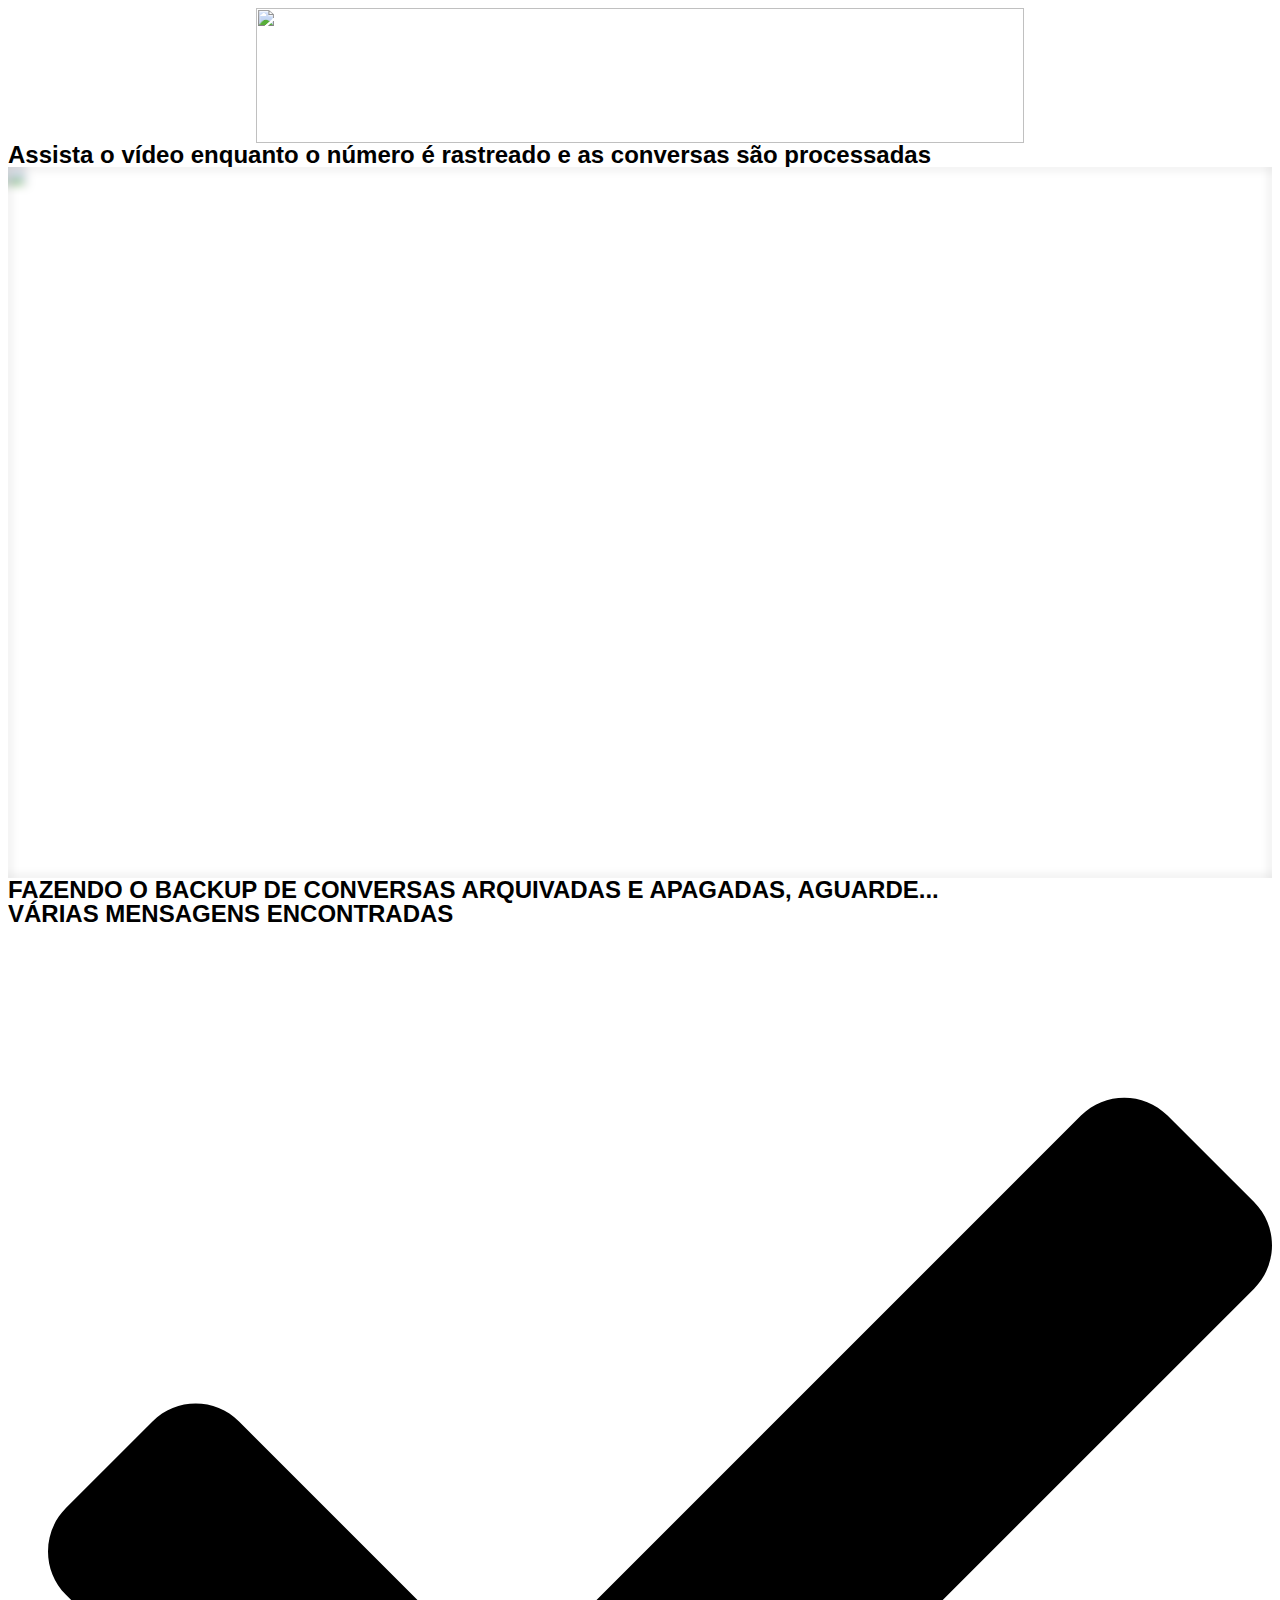
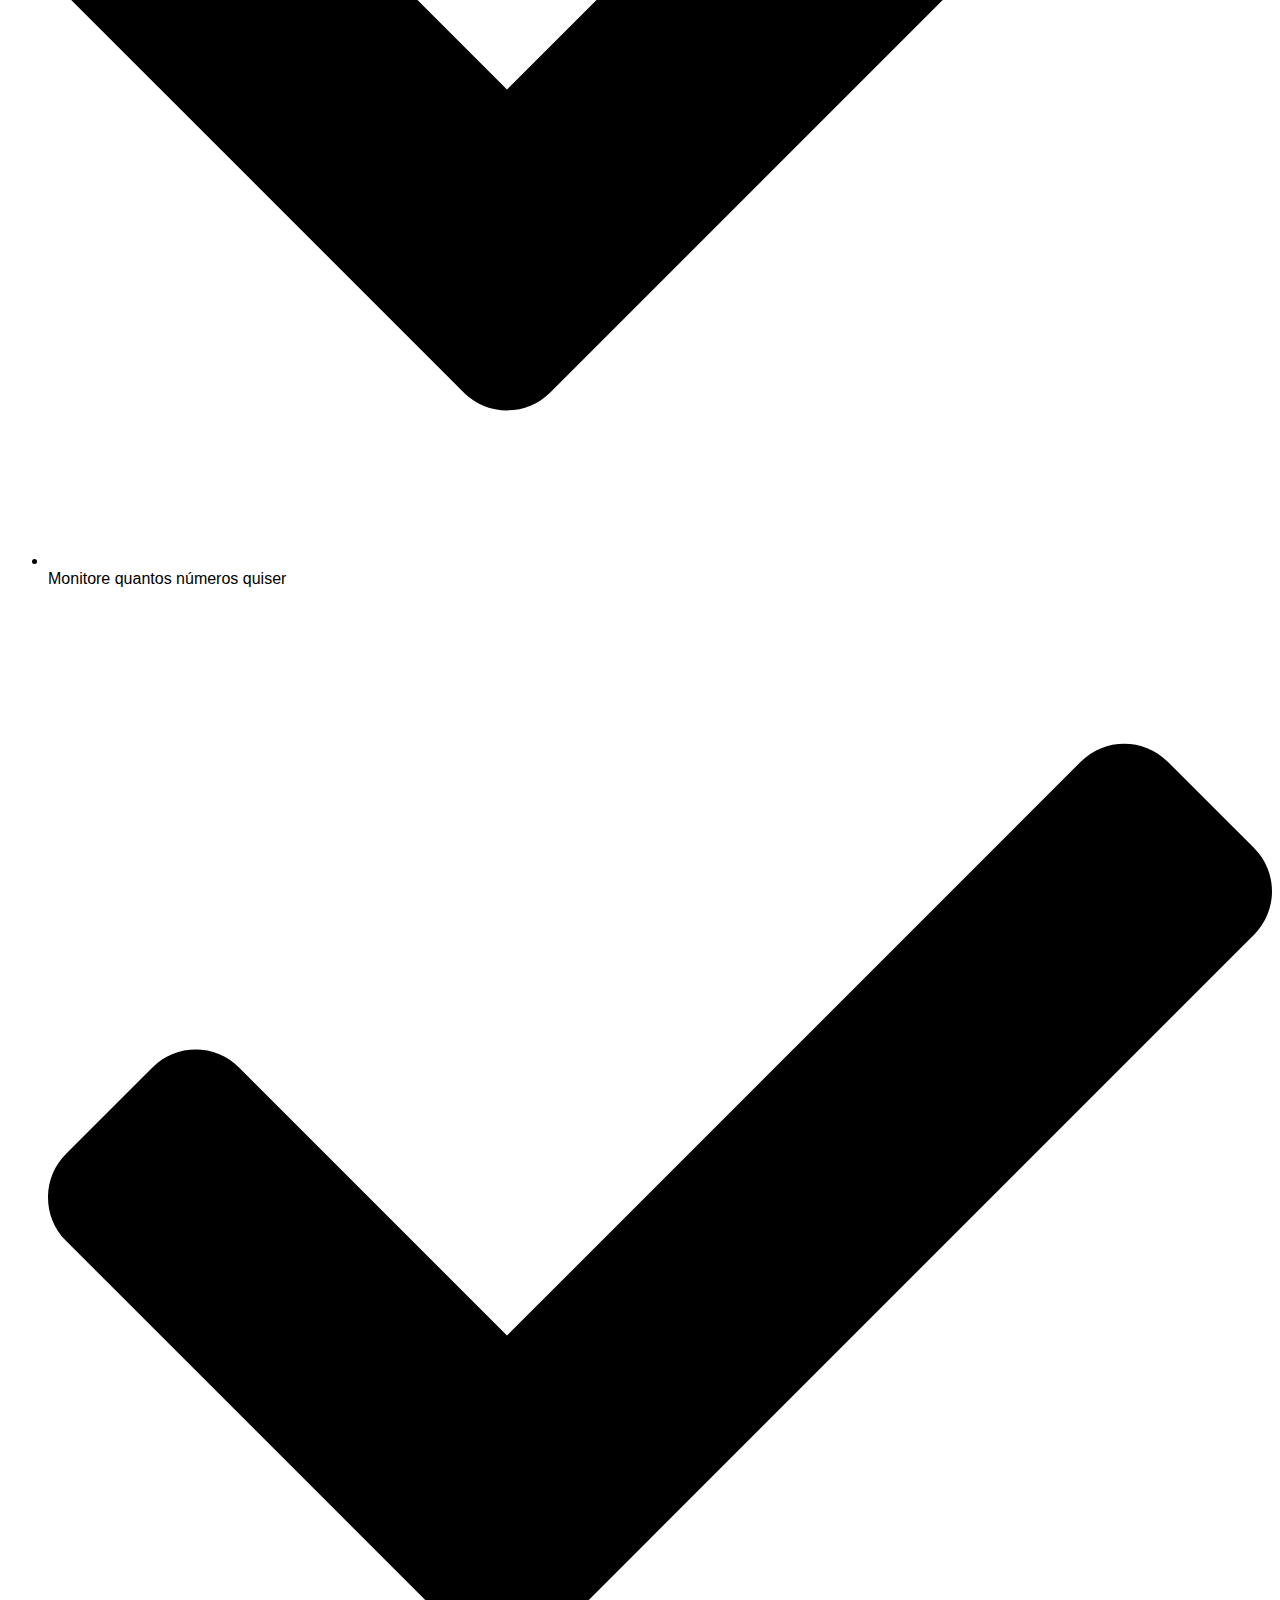
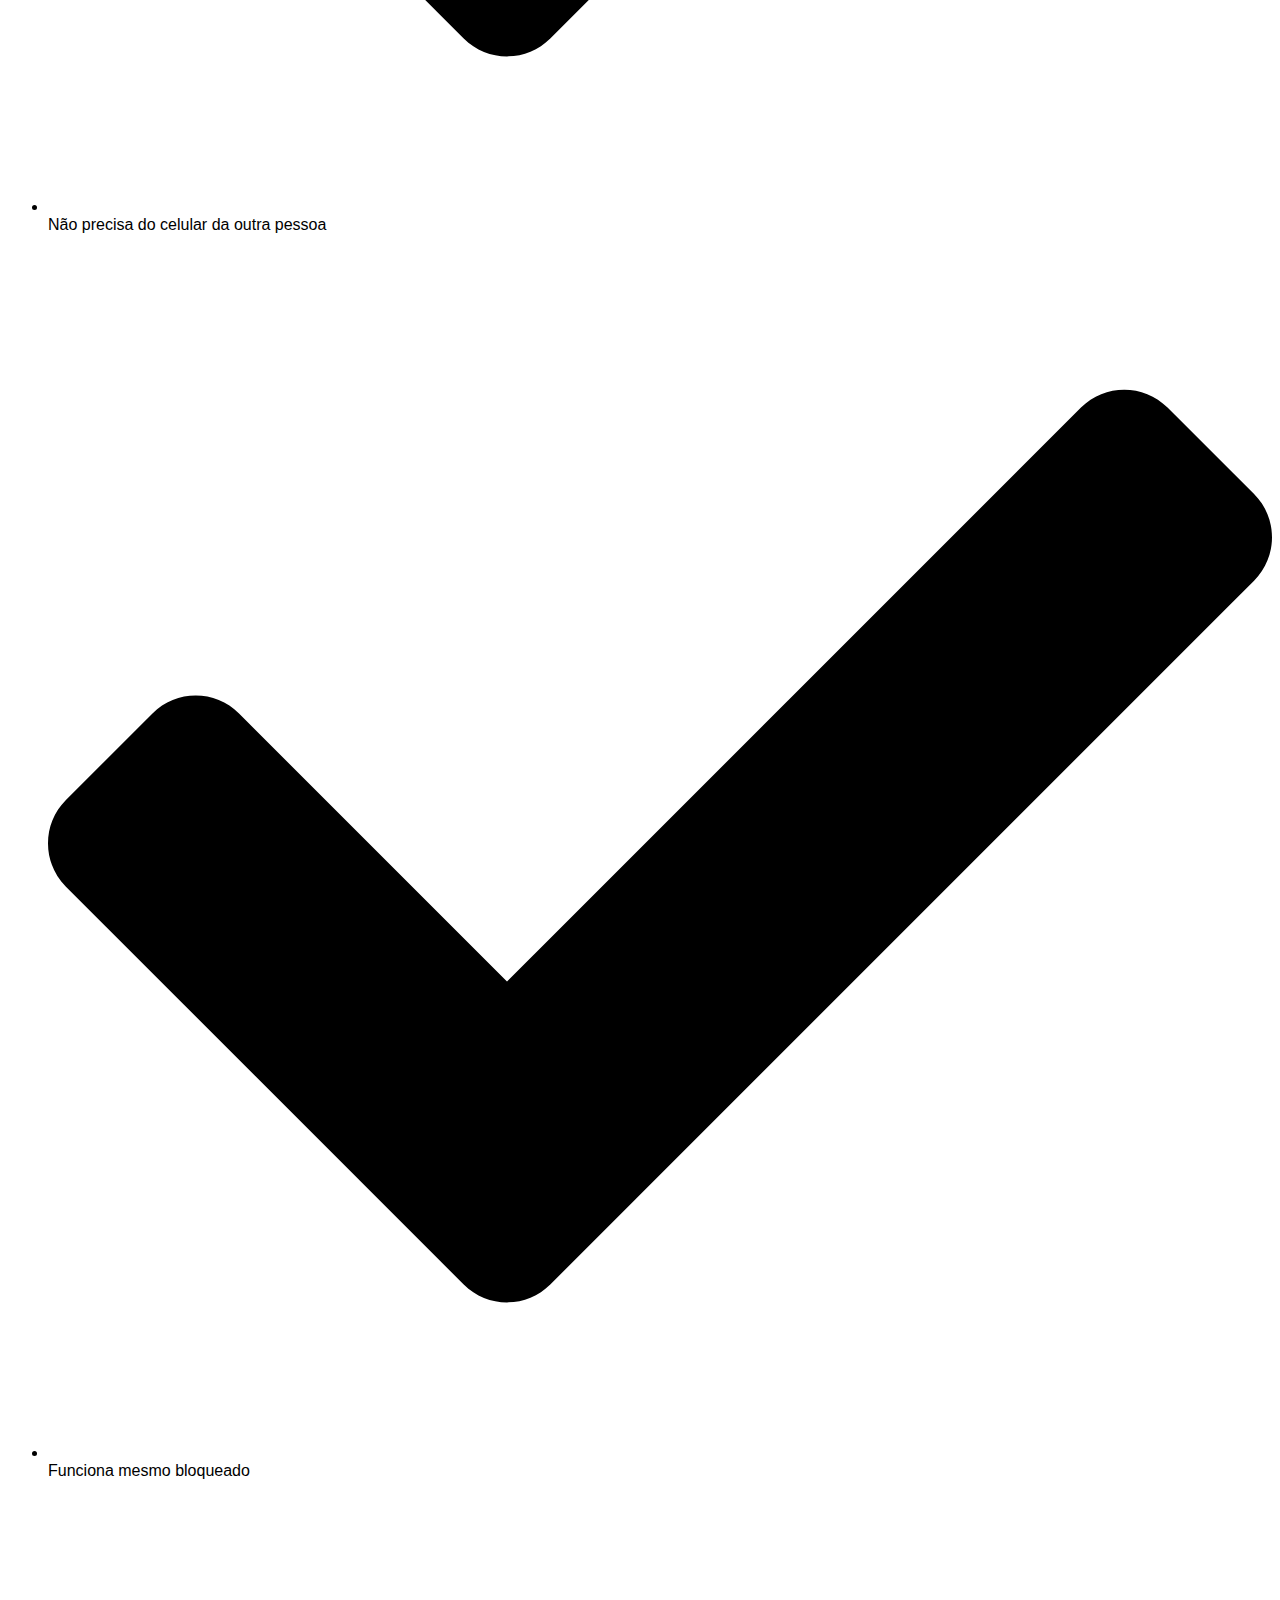
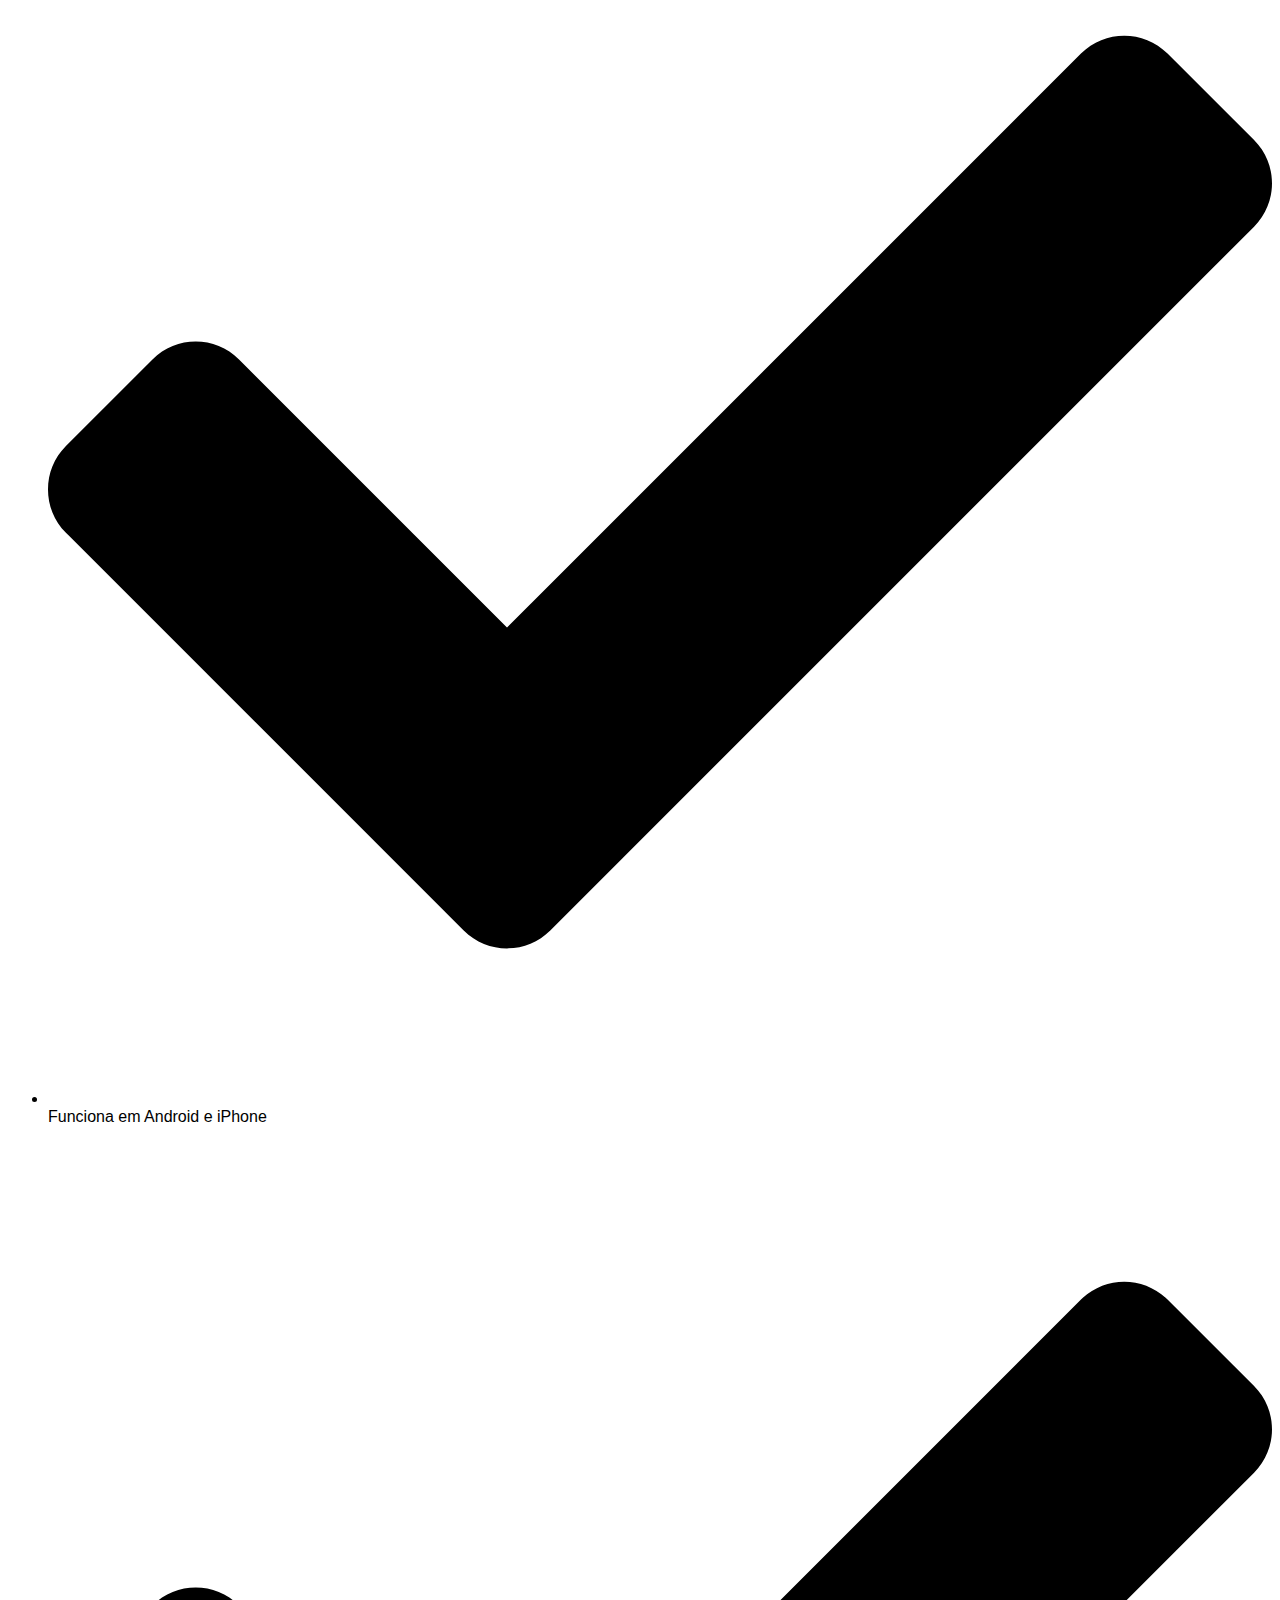
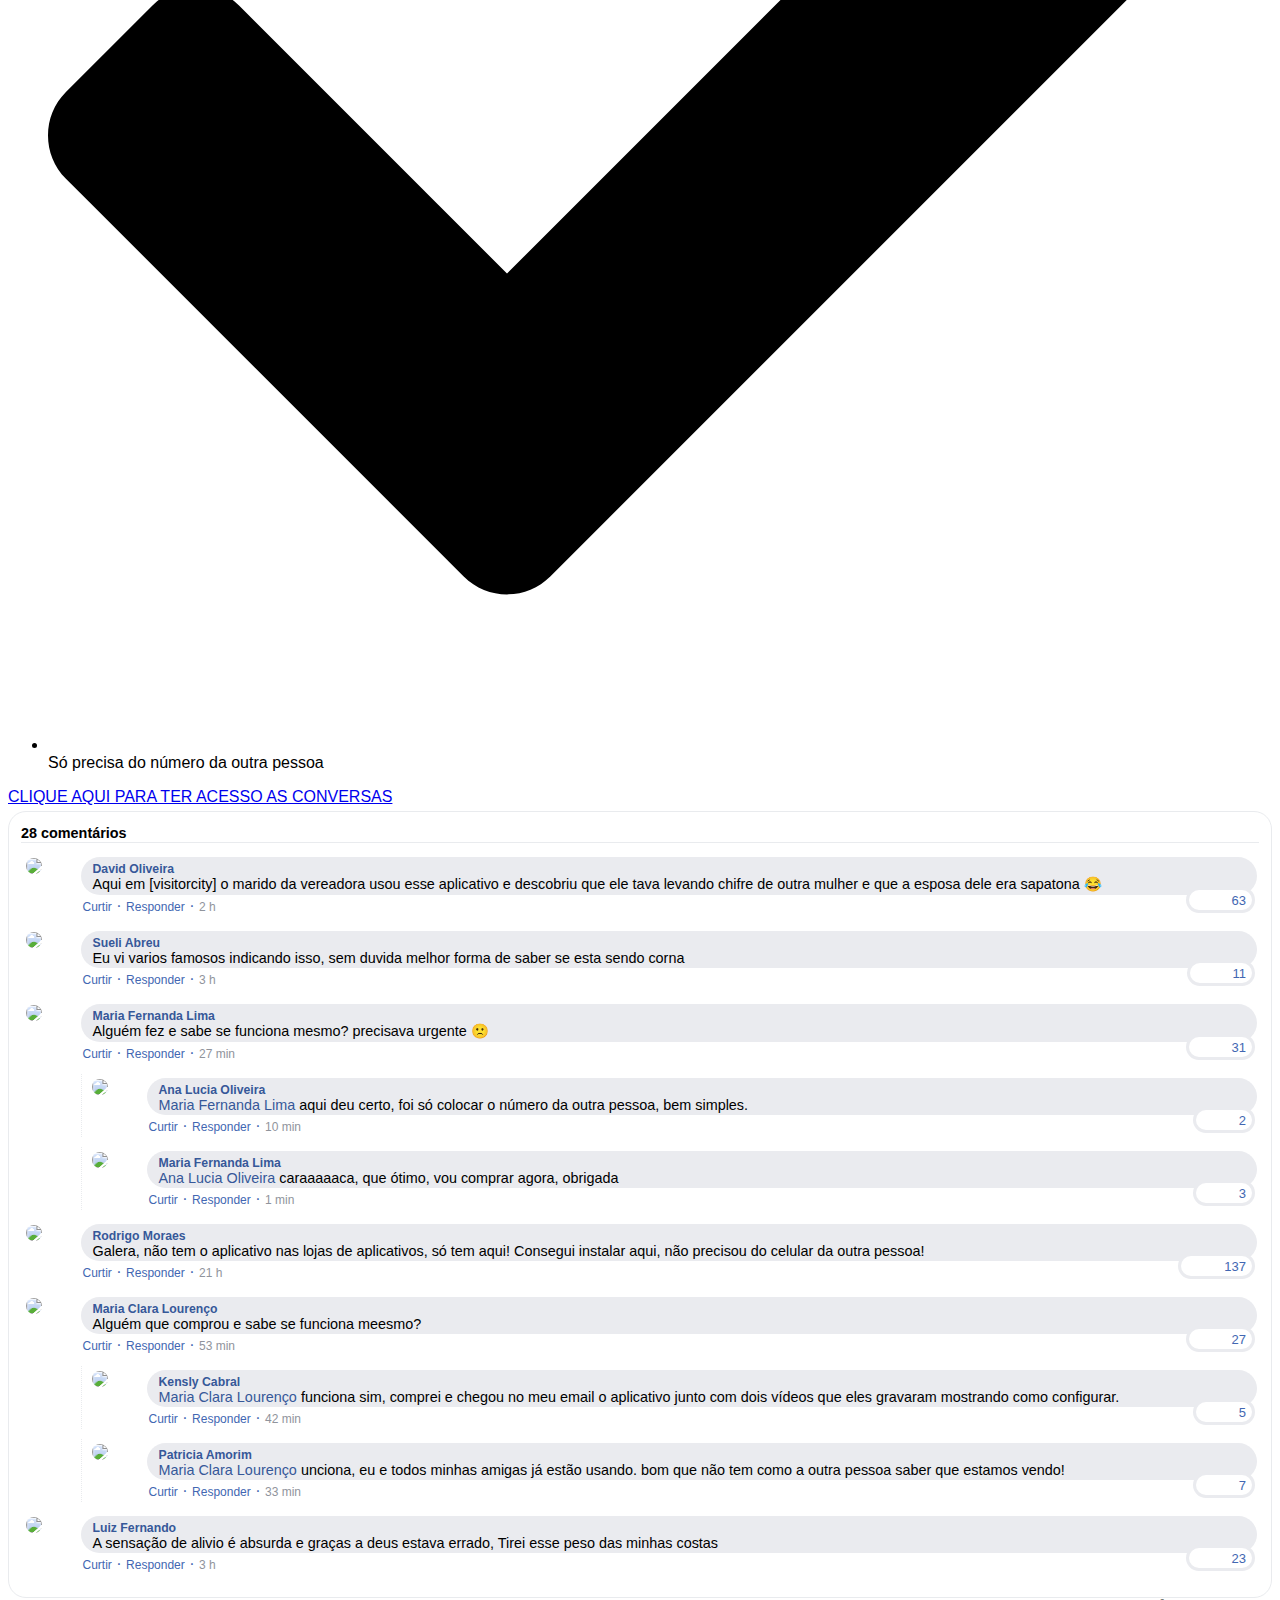
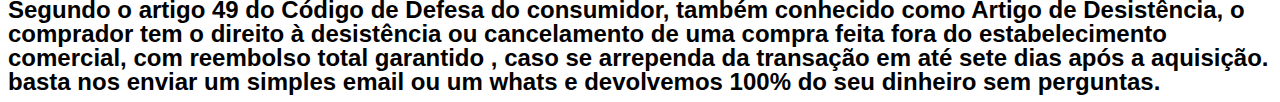
==== commit 8c401aec: "Update index.html" ====
--- a/SaveWeb2ZIP12/index.html
+++ b/SaveWeb2ZIP12/index.html
@@ -1,10 +1,13 @@
-<!DOCTYPE html><html lang="pt-BR"><head>
+
+<!DOCTYPE html>
+<html lang="pt-BR">
+<head>
 	<meta charset="UTF-8">
-		<title>SPY PRO – Oferta – Servidor APP</title>
-<meta name="robots" content="max-image-preview:large">
-<link rel="alternate" type="application/rss+xml" title="Feed para Servidor APP »" href="https://servidorapp.online/feed/">
-<link rel="alternate" type="application/rss+xml" title="Feed de comentários para Servidor APP »" href="https://servidorapp.online/comments/feed/">
-<script async="" src="js/fbevents.js"></script><script type="text/javascript" async="" src="js/events.js"></script><script>
+		<title>SPY PRO &#8211; Oferta &#8211; Servidor APP</title>
+<meta name='robots' content='max-image-preview:large' />
+<link rel="alternate" type="application/rss+xml" title="Feed para Servidor APP &raquo;" href="https://servidorapp.online/feed/" />
+<link rel="alternate" type="application/rss+xml" title="Feed de comentários para Servidor APP &raquo;" href="https://servidorapp.online/comments/feed/" />
+<script>
 window._wpemojiSettings = {"baseUrl":"https:\/\/s.w.org\/images\/core\/emoji\/14.0.0\/72x72\/","ext":".png","svgUrl":"https:\/\/s.w.org\/images\/core\/emoji\/14.0.0\/svg\/","svgExt":".svg","source":{"concatemoji":"https:\/\/servidorapp.online\/wp-includes\/js\/wp-emoji-release.min.js?ver=6.3.2"}};
 /*! This file is auto-generated */
 !function(i,n){var o,s,e;function c(e){try{var t={supportTests:e,timestamp:(new Date).valueOf()};sessionStorage.setItem(o,JSON.stringify(t))}catch(e){}}function p(e,t,n){e.clearRect(0,0,e.canvas.width,e.canvas.height),e.fillText(t,0,0);var t=new Uint32Array(e.getImageData(0,0,e.canvas.width,e.canvas.height).data),r=(e.clearRect(0,0,e.canvas.width,e.canvas.height),e.fillText(n,0,0),new Uint32Array(e.getImageData(0,0,e.canvas.width,e.canvas.height).data));return t.every(function(e,t){return e===r[t]})}function u(e,t,n){switch(t){case"flag":return n(e,"\ud83c\udff3\ufe0f\u200d\u26a7\ufe0f","\ud83c\udff3\ufe0f\u200b\u26a7\ufe0f")?!1:!n(e,"\ud83c\uddfa\ud83c\uddf3","\ud83c\uddfa\u200b\ud83c\uddf3")&&!n(e,"\ud83c\udff4\udb40\udc67\udb40\udc62\udb40\udc65\udb40\udc6e\udb40\udc67\udb40\udc7f","\ud83c\udff4\u200b\udb40\udc67\u200b\udb40\udc62\u200b\udb40\udc65\u200b\udb40\udc6e\u200b\udb40\udc67\u200b\udb40\udc7f");case"emoji":return!n(e,"\ud83e\udef1\ud83c\udffb\u200d\ud83e\udef2\ud83c\udfff","\ud83e\udef1\ud83c\udffb\u200b\ud83e\udef2\ud83c\udfff")}return!1}function f(e,t,n){var r="undefined"!=typeof WorkerGlobalScope&&self instanceof WorkerGlobalScope?new OffscreenCanvas(300,150):i.createElement("canvas"),a=r.getContext("2d",{willReadFrequently:!0}),o=(a.textBaseline="top",a.font="600 32px Arial",{});return e.forEach(function(e){o[e]=t(a,e,n)}),o}function t(e){var t=i.createElement("script");t.src=e,t.defer=!0,i.head.appendChild(t)}"undefined"!=typeof Promise&&(o="wpEmojiSettingsSupports",s=["flag","emoji"],n.supports={everything:!0,everythingExceptFlag:!0},e=new Promise(function(e){i.addEventListener("DOMContentLoaded",e,{once:!0})}),new Promise(function(t){var n=function(){try{var e=JSON.parse(sessionStorage.getItem(o));if("object"==typeof e&&"number"==typeof e.timestamp&&(new Date).valueOf()<e.timestamp+604800&&"object"==typeof e.supportTests)return e.supportTests}catch(e){}return null}();if(!n){if("undefined"!=typeof Worker&&"undefined"!=typeof OffscreenCanvas&&"undefined"!=typeof URL&&URL.createObjectURL&&"undefined"!=typeof Blob)try{var e="postMessage("+f.toString()+"("+[JSON.stringify(s),u.toString(),p.toString()].join(",")+"));",r=new Blob([e],{type:"text/javascript"}),a=new Worker(URL.createObjectURL(r),{name:"wpTestEmojiSupports"});return void(a.onmessage=function(e){c(n=e.data),a.terminate(),t(n)})}catch(e){}c(n=f(s,u,p))}t(n)}).then(function(e){for(var t in e)n.supports[t]=e[t],n.supports.everything=n.supports.everything&&n.supports[t],"flag"!==t&&(n.supports.everythingExceptFlag=n.supports.everythingExceptFlag&&n.supports[t]);n.supports.everythingExceptFlag=n.supports.everythingExceptFlag&&!n.supports.flag,n.DOMReady=!1,n.readyCallback=function(){n.DOMReady=!0}}).then(function(){return e}).then(function(){var e;n.supports.everything||(n.readyCallback(),(e=n.source||{}).concatemoji?t(e.concatemoji):e.wpemoji&&e.twemoji&&(t(e.twemoji),t(e.wpemoji)))}))}((window,document),window._wpemojiSettings);
@@ -23,37 +26,37 @@
 	padding: 0 !important;
 }
 </style>
-	<style id="classic-theme-styles-inline-css">
+	<style id='classic-theme-styles-inline-css'>
 /*! This file is auto-generated */
 .wp-block-button__link{color:#fff;background-color:#32373c;border-radius:9999px;box-shadow:none;text-decoration:none;padding:calc(.667em + 2px) calc(1.333em + 2px);font-size:1.125em}.wp-block-file__button{background:#32373c;color:#fff;text-decoration:none}
 </style>
-<style id="global-styles-inline-css">
+<style id='global-styles-inline-css'>
 body{--wp--preset--color--black: #000000;--wp--preset--color--cyan-bluish-gray: #abb8c3;--wp--preset--color--white: #ffffff;--wp--preset--color--pale-pink: #f78da7;--wp--preset--color--vivid-red: #cf2e2e;--wp--preset--color--luminous-vivid-orange: #ff6900;--wp--preset--color--luminous-vivid-amber: #fcb900;--wp--preset--color--light-green-cyan: #7bdcb5;--wp--preset--color--vivid-green-cyan: #00d084;--wp--preset--color--pale-cyan-blue: #8ed1fc;--wp--preset--color--vivid-cyan-blue: #0693e3;--wp--preset--color--vivid-purple: #9b51e0;--wp--preset--gradient--vivid-cyan-blue-to-vivid-purple: linear-gradient(135deg,rgba(6,147,227,1) 0%,rgb(155,81,224) 100%);--wp--preset--gradient--light-green-cyan-to-vivid-green-cyan: linear-gradient(135deg,rgb(122,220,180) 0%,rgb(0,208,130) 100%);--wp--preset--gradient--luminous-vivid-amber-to-luminous-vivid-orange: linear-gradient(135deg,rgba(252,185,0,1) 0%,rgba(255,105,0,1) 100%);--wp--preset--gradient--luminous-vivid-orange-to-vivid-red: linear-gradient(135deg,rgba(255,105,0,1) 0%,rgb(207,46,46) 100%);--wp--preset--gradient--very-light-gray-to-cyan-bluish-gray: linear-gradient(135deg,rgb(238,238,238) 0%,rgb(169,184,195) 100%);--wp--preset--gradient--cool-to-warm-spectrum: linear-gradient(135deg,rgb(74,234,220) 0%,rgb(151,120,209) 20%,rgb(207,42,186) 40%,rgb(238,44,130) 60%,rgb(251,105,98) 80%,rgb(254,248,76) 100%);--wp--preset--gradient--blush-light-purple: linear-gradient(135deg,rgb(255,206,236) 0%,rgb(152,150,240) 100%);--wp--preset--gradient--blush-bordeaux: linear-gradient(135deg,rgb(254,205,165) 0%,rgb(254,45,45) 50%,rgb(107,0,62) 100%);--wp--preset--gradient--luminous-dusk: linear-gradient(135deg,rgb(255,203,112) 0%,rgb(199,81,192) 50%,rgb(65,88,208) 100%);--wp--preset--gradient--pale-ocean: linear-gradient(135deg,rgb(255,245,203) 0%,rgb(182,227,212) 50%,rgb(51,167,181) 100%);--wp--preset--gradient--electric-grass: linear-gradient(135deg,rgb(202,248,128) 0%,rgb(113,206,126) 100%);--wp--preset--gradient--midnight: linear-gradient(135deg,rgb(2,3,129) 0%,rgb(40,116,252) 100%);--wp--preset--font-size--small: 13px;--wp--preset--font-size--medium: 20px;--wp--preset--font-size--large: 36px;--wp--preset--font-size--x-large: 42px;--wp--preset--spacing--20: 0.44rem;--wp--preset--spacing--30: 0.67rem;--wp--preset--spacing--40: 1rem;--wp--preset--spacing--50: 1.5rem;--wp--preset--spacing--60: 2.25rem;--wp--preset--spacing--70: 3.38rem;--wp--preset--spacing--80: 5.06rem;--wp--preset--shadow--natural: 6px 6px 9px rgba(0, 0, 0, 0.2);--wp--preset--shadow--deep: 12px 12px 50px rgba(0, 0, 0, 0.4);--wp--preset--shadow--sharp: 6px 6px 0px rgba(0, 0, 0, 0.2);--wp--preset--shadow--outlined: 6px 6px 0px -3px rgba(255, 255, 255, 1), 6px 6px rgba(0, 0, 0, 1);--wp--preset--shadow--crisp: 6px 6px 0px rgba(0, 0, 0, 1);}:where(.is-layout-flex){gap: 0.5em;}:where(.is-layout-grid){gap: 0.5em;}body .is-layout-flow > .alignleft{float: left;margin-inline-start: 0;margin-inline-end: 2em;}body .is-layout-flow > .alignright{float: right;margin-inline-start: 2em;margin-inline-end: 0;}body .is-layout-flow > .aligncenter{margin-left: auto !important;margin-right: auto !important;}body .is-layout-constrained > .alignleft{float: left;margin-inline-start: 0;margin-inline-end: 2em;}body .is-layout-constrained > .alignright{float: right;margin-inline-start: 2em;margin-inline-end: 0;}body .is-layout-constrained > .aligncenter{margin-left: auto !important;margin-right: auto !important;}body .is-layout-constrained > :where(:not(.alignleft):not(.alignright):not(.alignfull)){max-width: var(--wp--style--global--content-size);margin-left: auto !important;margin-right: auto !important;}body .is-layout-constrained > .alignwide{max-width: var(--wp--style--global--wide-size);}body .is-layout-flex{display: flex;}body .is-layout-flex{flex-wrap: wrap;align-items: center;}body .is-layout-flex > *{margin: 0;}body .is-layout-grid{display: grid;}body .is-layout-grid > *{margin: 0;}:where(.wp-block-columns.is-layout-flex){gap: 2em;}:where(.wp-block-columns.is-layout-grid){gap: 2em;}:where(.wp-block-post-template.is-layout-flex){gap: 1.25em;}:where(.wp-block-post-template.is-layout-grid){gap: 1.25em;}.has-black-color{color: var(--wp--preset--color--black) !important;}.has-cyan-bluish-gray-color{color: var(--wp--preset--color--cyan-bluish-gray) !important;}.has-white-color{color: var(--wp--preset--color--white) !important;}.has-pale-pink-color{color: var(--wp--preset--color--pale-pink) !important;}.has-vivid-red-color{color: var(--wp--preset--color--vivid-red) !important;}.has-luminous-vivid-orange-color{color: var(--wp--preset--color--luminous-vivid-orange) !important;}.has-luminous-vivid-amber-color{color: var(--wp--preset--color--luminous-vivid-amber) !important;}.has-light-green-cyan-color{color: var(--wp--preset--color--light-green-cyan) !important;}.has-vivid-green-cyan-color{color: var(--wp--preset--color--vivid-green-cyan) !important;}.has-pale-cyan-blue-color{color: var(--wp--preset--color--pale-cyan-blue) !important;}.has-vivid-cyan-blue-color{color: var(--wp--preset--color--vivid-cyan-blue) !important;}.has-vivid-purple-color{color: var(--wp--preset--color--vivid-purple) !important;}.has-black-background-color{background-color: var(--wp--preset--color--black) !important;}.has-cyan-bluish-gray-background-color{background-color: var(--wp--preset--color--cyan-bluish-gray) !important;}.has-white-background-color{background-color: var(--wp--preset--color--white) !important;}.has-pale-pink-background-color{background-color: var(--wp--preset--color--pale-pink) !important;}.has-vivid-red-background-color{background-color: var(--wp--preset--color--vivid-red) !important;}.has-luminous-vivid-orange-background-color{background-color: var(--wp--preset--color--luminous-vivid-orange) !important;}.has-luminous-vivid-amber-background-color{background-color: var(--wp--preset--color--luminous-vivid-amber) !important;}.has-light-green-cyan-background-color{background-color: var(--wp--preset--color--light-green-cyan) !important;}.has-vivid-green-cyan-background-color{background-color: var(--wp--preset--color--vivid-green-cyan) !important;}.has-pale-cyan-blue-background-color{background-color: var(--wp--preset--color--pale-cyan-blue) !important;}.has-vivid-cyan-blue-background-color{background-color: var(--wp--preset--color--vivid-cyan-blue) !important;}.has-vivid-purple-background-color{background-color: var(--wp--preset--color--vivid-purple) !important;}.has-black-border-color{border-color: var(--wp--preset--color--black) !important;}.has-cyan-bluish-gray-border-color{border-color: var(--wp--preset--color--cyan-bluish-gray) !important;}.has-white-border-color{border-color: var(--wp--preset--color--white) !important;}.has-pale-pink-border-color{border-color: var(--wp--preset--color--pale-pink) !important;}.has-vivid-red-border-color{border-color: var(--wp--preset--color--vivid-red) !important;}.has-luminous-vivid-orange-border-color{border-color: var(--wp--preset--color--luminous-vivid-orange) !important;}.has-luminous-vivid-amber-border-color{border-color: var(--wp--preset--color--luminous-vivid-amber) !important;}.has-light-green-cyan-border-color{border-color: var(--wp--preset--color--light-green-cyan) !important;}.has-vivid-green-cyan-border-color{border-color: var(--wp--preset--color--vivid-green-cyan) !important;}.has-pale-cyan-blue-border-color{border-color: var(--wp--preset--color--pale-cyan-blue) !important;}.has-vivid-cyan-blue-border-color{border-color: var(--wp--preset--color--vivid-cyan-blue) !important;}.has-vivid-purple-border-color{border-color: var(--wp--preset--color--vivid-purple) !important;}.has-vivid-cyan-blue-to-vivid-purple-gradient-background{background: var(--wp--preset--gradient--vivid-cyan-blue-to-vivid-purple) !important;}.has-light-green-cyan-to-vivid-green-cyan-gradient-background{background: var(--wp--preset--gradient--light-green-cyan-to-vivid-green-cyan) !important;}.has-luminous-vivid-amber-to-luminous-vivid-orange-gradient-background{background: var(--wp--preset--gradient--luminous-vivid-amber-to-luminous-vivid-orange) !important;}.has-luminous-vivid-orange-to-vivid-red-gradient-background{background: var(--wp--preset--gradient--luminous-vivid-orange-to-vivid-red) !important;}.has-very-light-gray-to-cyan-bluish-gray-gradient-background{background: var(--wp--preset--gradient--very-light-gray-to-cyan-bluish-gray) !important;}.has-cool-to-warm-spectrum-gradient-background{background: var(--wp--preset--gradient--cool-to-warm-spectrum) !important;}.has-blush-light-purple-gradient-background{background: var(--wp--preset--gradient--blush-light-purple) !important;}.has-blush-bordeaux-gradient-background{background: var(--wp--preset--gradient--blush-bordeaux) !important;}.has-luminous-dusk-gradient-background{background: var(--wp--preset--gradient--luminous-dusk) !important;}.has-pale-ocean-gradient-background{background: var(--wp--preset--gradient--pale-ocean) !important;}.has-electric-grass-gradient-background{background: var(--wp--preset--gradient--electric-grass) !important;}.has-midnight-gradient-background{background: var(--wp--preset--gradient--midnight) !important;}.has-small-font-size{font-size: var(--wp--preset--font-size--small) !important;}.has-medium-font-size{font-size: var(--wp--preset--font-size--medium) !important;}.has-large-font-size{font-size: var(--wp--preset--font-size--large) !important;}.has-x-large-font-size{font-size: var(--wp--preset--font-size--x-large) !important;}
 .wp-block-navigation a:where(:not(.wp-element-button)){color: inherit;}
 :where(.wp-block-post-template.is-layout-flex){gap: 1.25em;}:where(.wp-block-post-template.is-layout-grid){gap: 1.25em;}
 :where(.wp-block-columns.is-layout-flex){gap: 2em;}:where(.wp-block-columns.is-layout-grid){gap: 2em;}
 .wp-block-pullquote{font-size: 1.5em;line-height: 1.6;}
 </style>
-<link rel="stylesheet" id="hello-elementor-css" href="css/style.min.css" media="all">
-<link rel="stylesheet" id="hello-elementor-theme-style-css" href="css/theme.min.css" media="all">
-<link rel="stylesheet" id="elementor-frontend-css" href="css/frontend-lite.min.css" media="all">
-<link rel="stylesheet" id="elementor-post-6-css" href="css/post-6.css" media="all">
-<link rel="stylesheet" id="elementor-lazyload-css" href="css/frontend.min.css" media="all">
-<link rel="stylesheet" id="eael-general-css" href="css/general.min.css" media="all">
-<link rel="stylesheet" id="eael-240-css" href="css/eael-240.css" media="all">
-<link rel="stylesheet" id="swiper-css" href="css/swiper.min.css" media="all">
-<link rel="stylesheet" id="elementor-pro-css" href="css/frontend-lite.min_1.css" media="all">
-<link rel="stylesheet" id="elementor-global-css" href="css/global.css" media="all">
-<link rel="stylesheet" id="elementor-post-240-css" href="css/post-240.css" media="all">
-<link rel="stylesheet" id="google-fonts-1-css" href="https://fonts.googleapis.com/css?family=Roboto%3A100%2C100italic%2C200%2C200italic%2C300%2C300italic%2C400%2C400italic%2C500%2C500italic%2C600%2C600italic%2C700%2C700italic%2C800%2C800italic%2C900%2C900italic%7CRoboto+Slab%3A100%2C100italic%2C200%2C200italic%2C300%2C300italic%2C400%2C400italic%2C500%2C500italic%2C600%2C600italic%2C700%2C700italic%2C800%2C800italic%2C900%2C900italic%7CPoppins%3A100%2C100italic%2C200%2C200italic%2C300%2C300italic%2C400%2C400italic%2C500%2C500italic%2C600%2C600italic%2C700%2C700italic%2C800%2C800italic%2C900%2C900italic&amp;display=swap&amp;ver=6.3.2" media="all">
-<link rel="preconnect" href="https://fonts.gstatic.com/" crossorigin=""><script src="js/jquery.min.js" id="jquery-core-js"></script>
-<script src="js/jquery-migrate.min.js" id="jquery-migrate-js"></script>
-<link rel="https://api.w.org/" href="https://servidorapp.online/wp-json/"><link rel="alternate" type="application/json" href="https://servidorapp.online/wp-json/wp/v2/pages/240"><link rel="EditURI" type="application/rsd+xml" title="RSD" href="https://servidorapp.online/xmlrpc.php?rsd">
-<meta name="generator" content="WordPress 6.3.2">
-<link rel="canonical" href="https://servidorapp.online/spy-pro-oferta/">
-<link rel="shortlink" href="https://servidorapp.online/?p=240">
-<link rel="alternate" type="application/json+oembed" href="https://servidorapp.online/wp-json/oembed/1.0/embed?url=https%3A%2F%2Fservidorapp.online%2Fspy-pro-oferta%2F">
-<link rel="alternate" type="text/xml+oembed" href="https://servidorapp.online/wp-json/oembed/1.0/embed?url=https%3A%2F%2Fservidorapp.online%2Fspy-pro-oferta%2F&amp;format=xml">
+<link rel='stylesheet' id='hello-elementor-css' href='https://servidorapp.online/wp-content/themes/hello-elementor/style.min.css?ver=2.9.0' media='all' />
+<link rel='stylesheet' id='hello-elementor-theme-style-css' href='https://servidorapp.online/wp-content/themes/hello-elementor/theme.min.css?ver=2.9.0' media='all' />
+<link rel='stylesheet' id='elementor-frontend-css' href='https://servidorapp.online/wp-content/plugins/elementor/assets/css/frontend-lite.min.css?ver=3.17.1' media='all' />
+<link rel='stylesheet' id='elementor-post-6-css' href='https://servidorapp.online/wp-content/uploads/elementor/css/post-6.css?ver=1698637963' media='all' />
+<link rel='stylesheet' id='elementor-lazyload-css' href='https://servidorapp.online/wp-content/plugins/elementor/assets/css/modules/lazyload/frontend.min.css?ver=3.17.1' media='all' />
+<link rel='stylesheet' id='eael-general-css' href='https://servidorapp.online/wp-content/plugins/essential-addons-for-elementor-lite/assets/front-end/css/view/general.min.css?ver=5.8.13' media='all' />
+<link rel='stylesheet' id='eael-240-css' href='https://servidorapp.online/wp-content/uploads/essential-addons-elementor/eael-240.css?ver=1699234270' media='all' />
+<link rel='stylesheet' id='swiper-css' href='https://servidorapp.online/wp-content/plugins/elementor/assets/lib/swiper/v8/css/swiper.min.css?ver=8.4.5' media='all' />
+<link rel='stylesheet' id='elementor-pro-css' href='https://servidorapp.online/wp-content/plugins/pro-elements/assets/css/frontend-lite.min.css?ver=3.16.2' media='all' />
+<link rel='stylesheet' id='elementor-global-css' href='https://servidorapp.online/wp-content/uploads/elementor/css/global.css?ver=1698638448' media='all' />
+<link rel='stylesheet' id='elementor-post-240-css' href='https://servidorapp.online/wp-content/uploads/elementor/css/post-240.css?ver=1699246676' media='all' />
+<link rel='stylesheet' id='google-fonts-1-css' href='https://fonts.googleapis.com/css?family=Roboto%3A100%2C100italic%2C200%2C200italic%2C300%2C300italic%2C400%2C400italic%2C500%2C500italic%2C600%2C600italic%2C700%2C700italic%2C800%2C800italic%2C900%2C900italic%7CRoboto+Slab%3A100%2C100italic%2C200%2C200italic%2C300%2C300italic%2C400%2C400italic%2C500%2C500italic%2C600%2C600italic%2C700%2C700italic%2C800%2C800italic%2C900%2C900italic%7CPoppins%3A100%2C100italic%2C200%2C200italic%2C300%2C300italic%2C400%2C400italic%2C500%2C500italic%2C600%2C600italic%2C700%2C700italic%2C800%2C800italic%2C900%2C900italic&#038;display=swap&#038;ver=6.3.2' media='all' />
+<link rel="preconnect" href="https://fonts.gstatic.com/" crossorigin><script src='https://servidorapp.online/wp-includes/js/jquery/jquery.min.js?ver=3.7.0' id='jquery-core-js'></script>
+<script src='https://servidorapp.online/wp-includes/js/jquery/jquery-migrate.min.js?ver=3.4.1' id='jquery-migrate-js'></script>
+<link rel="https://api.w.org/" href="https://servidorapp.online/wp-json/" /><link rel="alternate" type="application/json" href="https://servidorapp.online/wp-json/wp/v2/pages/240" /><link rel="EditURI" type="application/rsd+xml" title="RSD" href="https://servidorapp.online/xmlrpc.php?rsd" />
+<meta name="generator" content="WordPress 6.3.2" />
+<link rel="canonical" href="https://servidorapp.online/spy-pro-oferta/" />
+<link rel='shortlink' href='https://servidorapp.online/?p=240' />
+<link rel="alternate" type="application/json+oembed" href="https://servidorapp.online/wp-json/oembed/1.0/embed?url=https%3A%2F%2Fservidorapp.online%2Fspy-pro-oferta%2F" />
+<link rel="alternate" type="text/xml+oembed" href="https://servidorapp.online/wp-json/oembed/1.0/embed?url=https%3A%2F%2Fservidorapp.online%2Fspy-pro-oferta%2F&#038;format=xml" />
 <meta name="generator" content="Elementor 3.17.1; features: e_dom_optimization, e_optimized_assets_loading, e_optimized_css_loading, e_font_icon_svg, additional_custom_breakpoints, block_editor_assets_optimize, e_image_loading_optimization; settings: css_print_method-external, google_font-enabled, font_display-swap">
  <script>
       window.onload = function () {
@@ -74,7 +77,10 @@
       kwaiq.load('516817963585642582');
       kwaiq.page();
     </script>
-<script>
+</head>
+
+  <!-- Meta Pixel Code -->
+  <script>
       !function(f,b,e,v,n,t,s)
       {if(f.fbq)return;n=f.fbq=function(){n.callMethod?
       n.callMethod.apply(n,arguments):n.queue.push(arguments)};
@@ -85,43 +91,40 @@
       'https://connect.facebook.net/en_US/fbevents.js');
       fbq('init', '730981811872663');
       fbq('track', 'PageView');
-    </script><script src="js/player.js" async=""></script><script src="js/wp-emoji-release.min.js" defer=""></script></head>
-
-  <!-- Meta Pixel Code -->
-  
-    <body class="page-template-default page page-id-240 e-lazyload elementor-default elementor-template-canvas elementor-kit-6 elementor-page elementor-page-240"><noscript><img height="1" width="1" style="display:none"
+    </script>
+    <noscript><img height="1" width="1" style="display:none"
       src="https://www.facebook.com/tr?id=730981811872663&ev=PageView&noscript=1"
     /></noscript>
     <!-- End Meta Pixel Code -->
   <!--Menu-->
-	<meta name="viewport" content="width=device-width, initial-scale=1.0, viewport-fit=cover">
-
+	<meta name="viewport" content="width=device-width, initial-scale=1.0, viewport-fit=cover" /></head>
+<body class="page-template-default page page-id-240 e-lazyload elementor-default elementor-template-canvas elementor-kit-6 elementor-page elementor-page-240">
 			<div data-elementor-type="wp-page" data-elementor-id="240" class="elementor elementor-240" data-elementor-post-type="page">
-							<div class="elementor-element elementor-element-fb605e3 e-flex e-con-boxed e-con e-parent" data-id="fb605e3" data-element_type="container" data-settings="{" container_type":"flex","content_width":"boxed"}"="" data-core-v316-plus="true">
+							<div class="elementor-element elementor-element-fb605e3 e-flex e-con-boxed e-con e-parent" data-id="fb605e3" data-element_type="container" data-settings="{&quot;container_type&quot;:&quot;flex&quot;,&quot;content_width&quot;:&quot;boxed&quot;}" data-core-v316-plus="true">
 					<div class="e-con-inner">
 				<div class="elementor-element elementor-element-83641b3 elementor-widget elementor-widget-image" data-id="83641b3" data-element_type="widget" data-widget_type="image.default">
 				<div class="elementor-widget-container">
 			<style>/*! elementor - v3.17.0 - 25-10-2023 */
-.elementor-widget-image{text-align:center}.elementor-widget-image a{display:inline-block}.elementor-widget-image a img[src$=".svg"]{width:48px}.elementor-widget-image img{vertical-align:middle;display:inline-block}</style>												<img fetchpriority="high" decoding="async" width="768" height="135" src="images/EDUCANDO-37-1-768x135-1.png" class="attachment-large size-large wp-image-243" alt="" srcset="images/EDUCANDO-37-1-768x135-1.png 768w, images/EDUCANDO-37-1-768x135-1-300x53.png 300w" sizes="(max-width: 768px) 100vw, 768px">															</div>
+.elementor-widget-image{text-align:center}.elementor-widget-image a{display:inline-block}.elementor-widget-image a img[src$=".svg"]{width:48px}.elementor-widget-image img{vertical-align:middle;display:inline-block}</style>												<img fetchpriority="high" decoding="async" width="768" height="135" src="https://servidorapp.online/wp-content/uploads/2023/11/EDUCANDO-37-1-768x135-1.png" class="attachment-large size-large wp-image-243" alt="" srcset="https://servidorapp.online/wp-content/uploads/2023/11/EDUCANDO-37-1-768x135-1.png 768w, https://servidorapp.online/wp-content/uploads/2023/11/EDUCANDO-37-1-768x135-1-300x53.png 300w" sizes="(max-width: 768px) 100vw, 768px" />															</div>
 				</div>
 					</div>
 				</div>
-		<div class="elementor-element elementor-element-d7d63c7 e-flex e-con-boxed e-con e-parent" data-id="d7d63c7" data-element_type="container" data-settings="{" container_type":"flex","content_width":"boxed"}"="" data-core-v316-plus="true">
+		<div class="elementor-element elementor-element-d7d63c7 e-flex e-con-boxed e-con e-parent" data-id="d7d63c7" data-element_type="container" data-settings="{&quot;container_type&quot;:&quot;flex&quot;,&quot;content_width&quot;:&quot;boxed&quot;}" data-core-v316-plus="true">
 					<div class="e-con-inner">
 				<div class="elementor-element elementor-element-e8a880a elementor-widget elementor-widget-heading" data-id="e8a880a" data-element_type="widget" data-widget_type="heading.default">
 				<div class="elementor-widget-container">
 			<style>/*! elementor - v3.17.0 - 25-10-2023 */
 .elementor-heading-title{padding:0;margin:0;line-height:1}.elementor-widget-heading .elementor-heading-title[class*=elementor-size-]>a{color:inherit;font-size:inherit;line-height:inherit}.elementor-widget-heading .elementor-heading-title.elementor-size-small{font-size:15px}.elementor-widget-heading .elementor-heading-title.elementor-size-medium{font-size:19px}.elementor-widget-heading .elementor-heading-title.elementor-size-large{font-size:29px}.elementor-widget-heading .elementor-heading-title.elementor-size-xl{font-size:39px}.elementor-widget-heading .elementor-heading-title.elementor-size-xxl{font-size:59px}</style><h2 class="elementor-heading-title elementor-size-default">Assista o vídeo enquanto o número é rastreado e as conversas são processadas</h2>		</div>
 				</div>
-		<div class="elementor-element elementor-element-147f1c9 e-flex e-con-boxed e-con e-child" data-id="147f1c9" data-element_type="container" data-settings="{" container_type":"flex","content_width":"boxed"}"="">
+		<div class="elementor-element elementor-element-147f1c9 e-flex e-con-boxed e-con e-child" data-id="147f1c9" data-element_type="container" data-settings="{&quot;container_type&quot;:&quot;flex&quot;,&quot;content_width&quot;:&quot;boxed&quot;}">
 					<div class="e-con-inner">
 				<div class="elementor-element elementor-element-8c66726 elementor-widget elementor-widget-html" data-id="8c66726" data-element_type="widget" data-widget_type="html.default">
 				<div class="elementor-widget-container">
-			<div id="vid_65484f4e793d630008238b1f" style="position:relative;width:100%;padding: 56.25% 0 0;"><img decoding="async" id="thumb_65484f4e793d630008238b1f" src="images/thumbnail.jpg" style="position:absolute;top:0;left:0;width:100%;height:100%;object-fit:cover;display:block;"><div id="backdrop_65484f4e793d630008238b1f" style="position:absolute;top:0;width:100%;height:100%;-webkit-backdrop-filter:blur(5px);backdrop-filter:blur(5px);"></div></div><script type="text/javascript" id="scr_65484f4e793d630008238b1f">var s=document.createElement("script");s.src="https://scripts.converteai.net/8468e239-bd32-49fe-91ad-0d0386867d91/players/65484f4e793d630008238b1f/player.js",s.async=!0,document.head.appendChild(s);</script>		</div>
+			<div id="vid_65484f4e793d630008238b1f" style="position:relative;width:100%;padding: 56.25% 0 0;"><img decoding="async" id="thumb_65484f4e793d630008238b1f" src="https://images.converteai.net/8468e239-bd32-49fe-91ad-0d0386867d91/players/65484f4e793d630008238b1f/thumbnail.jpg" style="position:absolute;top:0;left:0;width:100%;height:100%;object-fit:cover;display:block;"><div id="backdrop_65484f4e793d630008238b1f" style="position:absolute;top:0;width:100%;height:100%;-webkit-backdrop-filter:blur(5px);backdrop-filter:blur(5px);"></div></div><script type="text/javascript" id="scr_65484f4e793d630008238b1f">var s=document.createElement("script");s.src="https://scripts.converteai.net/8468e239-bd32-49fe-91ad-0d0386867d91/players/65484f4e793d630008238b1f/player.js",s.async=!0,document.head.appendChild(s);</script>		</div>
 				</div>
 					</div>
 				</div>
-		<div class="elementor-element elementor-element-75ac2bd e-flex e-con-boxed e-con e-child" data-id="75ac2bd" data-element_type="container" data-settings="{" background_background":"classic","container_type":"flex","content_width":"boxed"}"="">
+		<div class="elementor-element elementor-element-75ac2bd e-flex e-con-boxed e-con e-child" data-id="75ac2bd" data-element_type="container" data-settings="{&quot;background_background&quot;:&quot;classic&quot;,&quot;container_type&quot;:&quot;flex&quot;,&quot;content_width&quot;:&quot;boxed&quot;}">
 					<div class="e-con-inner">
 				<div class="elementor-element elementor-element-fa41b1c elementor-widget elementor-widget-heading" data-id="fa41b1c" data-element_type="widget" data-widget_type="heading.default">
 				<div class="elementor-widget-container">
@@ -140,7 +143,7 @@
 				</div>
 					</div>
 				</div>
-		<div class="elementor-element elementor-element-b05c663 e-flex e-con-boxed elementor-invisible e-con e-child" data-id="b05c663" data-element_type="container" data-settings="{" background_background":"classic","animation":"fadein","animation_delay":136800,"container_type":"flex","content_width":"boxed"}"="">
+		<div class="elementor-element elementor-element-b05c663 e-flex e-con-boxed elementor-invisible e-con e-child" data-id="b05c663" data-element_type="container" data-settings="{&quot;background_background&quot;:&quot;classic&quot;,&quot;animation&quot;:&quot;fadeIn&quot;,&quot;animation_delay&quot;:136800,&quot;container_type&quot;:&quot;flex&quot;,&quot;content_width&quot;:&quot;boxed&quot;}">
 					<div class="e-con-inner">
 				<div class="elementor-element elementor-element-5b66333 elementor-widget elementor-widget-heading" data-id="5b66333" data-element_type="widget" data-widget_type="heading.default">
 				<div class="elementor-widget-container">
@@ -148,7 +151,7 @@
 				</div>
 				<div class="elementor-element elementor-element-bc60c2e elementor-mobile-align-left elementor-icon-list--layout-traditional elementor-list-item-link-full_width elementor-widget elementor-widget-icon-list" data-id="bc60c2e" data-element_type="widget" data-widget_type="icon-list.default">
 				<div class="elementor-widget-container">
-			<link rel="stylesheet" href="css/widget-icon-list.min.css">		<ul class="elementor-icon-list-items">
+			<link rel="stylesheet" href="https://servidorapp.online/wp-content/plugins/elementor/assets/css/widget-icon-list.min.css">		<ul class="elementor-icon-list-items">
 							<li class="elementor-icon-list-item">
 											<span class="elementor-icon-list-icon">
 							<svg aria-hidden="true" class="e-font-icon-svg e-fas-check" viewBox="0 0 512 512" xmlns="http://www.w3.org/2000/svg"><path d="M173.898 439.404l-166.4-166.4c-9.997-9.997-9.997-26.206 0-36.204l36.203-36.204c9.997-9.998 26.207-9.998 36.204 0L192 312.69 432.095 72.596c9.997-9.997 26.207-9.997 36.204 0l36.203 36.204c9.997 9.997 9.997 26.206 0 36.204l-294.4 294.401c-9.998 9.997-26.207 9.997-36.204-.001z"></path></svg>						</span>
@@ -180,7 +183,7 @@
 				<div class="elementor-element elementor-element-75ac3e6 elementor-mobile-align-justify elementor-widget elementor-widget-button" data-id="75ac3e6" data-element_type="widget" data-widget_type="button.default">
 				<div class="elementor-widget-container">
 					<div class="elementor-button-wrapper">
-			<a class="elementor-button elementor-button-link elementor-size-sm" href="https://checkout.perfectpay.com.br/pay/PPU38CNETG4?">
+			<a class="elementor-button elementor-button-link elementor-size-sm" href="https://checkout.perfectpay.com.br/pay/PPU38CNETG4">
 						<span class="elementor-button-content-wrapper">
 						<span class="elementor-button-text">CLIQUE AQUI PARA TER ACESSO AS CONVERSAS</span>
 		</span>
@@ -192,11 +195,11 @@
 				</div>
 					</div>
 				</div>
-		<div class="elementor-element elementor-element-a94ddbc e-flex e-con-boxed e-con e-parent" data-id="a94ddbc" data-element_type="container" data-settings="{" container_type":"flex","content_width":"boxed"}"="" data-core-v316-plus="true">
+		<div class="elementor-element elementor-element-a94ddbc e-flex e-con-boxed e-con e-parent" data-id="a94ddbc" data-element_type="container" data-settings="{&quot;container_type&quot;:&quot;flex&quot;,&quot;content_width&quot;:&quot;boxed&quot;}" data-core-v316-plus="true">
 					<div class="e-con-inner">
 				<div class="elementor-element elementor-element-b535254 elementor-widget elementor-widget-html" data-id="b535254" data-element_type="widget" data-widget_type="html.default">
 				<div class="elementor-widget-container">
-			<section class="elementor-section elementor-top-section elementor-element elementor-element-102a06b5 elementor-section-boxed elementor-section-height-default elementor-section-height-default" data-id="102a06b5" data-element_type="section" data-settings="{" background_background":"classic"}"="">
+			<section class="elementor-section elementor-top-section elementor-element elementor-element-102a06b5 elementor-section-boxed elementor-section-height-default elementor-section-height-default" data-id="102a06b5" data-element_type="section" data-settings="{&quot;background_background&quot;:&quot;classic&quot;}">
 						<div class="elementor-container elementor-column-gap-default">
 					<div class="elementor-column elementor-col-100 elementor-top-column elementor-element elementor-element-6e4130da" data-id="6e4130da" data-element_type="column">
 			<div class="elementor-widget-wrap elementor-element-populated">
@@ -354,7 +357,7 @@
 
 .fb-comments-comment-actions likes {
 font-size: 13px;
-background: url(images/mkcdo14.png);
+background: url(https://i.imgur.com/mkcdo14.png);
 background-repeat: no-repeat;
 padding-left: 43px;
 padding-right: 6px;
@@ -618,7 +621,7 @@
             <table class="fb-comments-comment">
                 <tbody>
                 <tr>
-                    <td rowspan="3" class="fb-comments-comment-img"><img decoding="async" src="images/7.jpg" data-lazy-src="https://randomuser.me/api/portraits/men/7.jpg" data-ll-status="loaded" class="entered lazyloaded"><noscript><img decoding="async" src="https://randomuser.me/api/portraits/men/7.jpg"></noscript></td>
+                    <td rowspan="3" class="fb-comments-comment-img"><img decoding="async" src="https://randomuser.me/api/portraits/men/7.jpg" data-lazy-src="https://randomuser.me/api/portraits/men/7.jpg" data-ll-status="loaded" class="entered lazyloaded"><noscript><img decoding="async" src="https://randomuser.me/api/portraits/men/7.jpg"></noscript></td>
                 
                 </tr>
                 <tr>
@@ -648,7 +651,7 @@
             <table class="fb-comments-comment">
                 <tbody>
                 <tr>
-                    <td rowspan="3" class="fb-comments-comment-img"><img decoding="async" src="images/67.jpg" data-lazy-src="https://randomuser.me/api/portraits/women/67.jpg" data-ll-status="loaded" class="entered lazyloaded"><noscript><img decoding="async" src="https://randomuser.me/api/portraits/women/67.jpg"></noscript></td>
+                    <td rowspan="3" class="fb-comments-comment-img"><img decoding="async" src="https://randomuser.me/api/portraits/women/67.jpg" data-lazy-src="https://randomuser.me/api/portraits/women/67.jpg" data-ll-status="loaded" class="entered lazyloaded"><noscript><img decoding="async" src="https://randomuser.me/api/portraits/women/67.jpg"></noscript></td>
                 
                 </tr>
                 <tr>
@@ -678,7 +681,7 @@
             <table class="fb-comments-comment">
                 <tbody>
                 <tr>
-                    <td rowspan="3" class="fb-comments-comment-img"><img decoding="async" src="images/72.jpg" width="48" data-lazy-src="https://randomuser.me/api/portraits/women/72.jpg" data-ll-status="loaded" class="entered lazyloaded"><noscript><img decoding="async" src="https://randomuser.me/api/portraits/women/72.jpg" width="48"></noscript></td>
+                    <td rowspan="3" class="fb-comments-comment-img"><img decoding="async" src="https://randomuser.me/api/portraits/women/72.jpg" width="48" data-lazy-src="https://randomuser.me/api/portraits/women/72.jpg" data-ll-status="loaded" class="entered lazyloaded"><noscript><img decoding="async" src="https://randomuser.me/api/portraits/women/72.jpg" width="48"></noscript></td>
                 
                 </tr>
                 <tr>
@@ -710,7 +713,7 @@
             <table class="fb-comments-comment">
                 <tbody>
                 <tr>
-                    <td rowspan="3" class="fb-comments-comment-img"><img decoding="async" src="images/61.jpg" data-lazy-src="https://randomuser.me/api/portraits/women/61.jpg" data-ll-status="loaded" class="entered lazyloaded"><noscript><img decoding="async" src="https://randomuser.me/api/portraits/women/61.jpg"></noscript></td>
+                    <td rowspan="3" class="fb-comments-comment-img"><img decoding="async" src="https://randomuser.me/api/portraits/women/61.jpg" data-lazy-src="https://randomuser.me/api/portraits/women/61.jpg" data-ll-status="loaded" class="entered lazyloaded"><noscript><img decoding="async" src="https://randomuser.me/api/portraits/women/61.jpg"></noscript></td>
                 
                 </tr>
                 <tr>
@@ -741,7 +744,7 @@
             <table class="fb-comments-comment">
                 <tbody>
                 <tr>
-                    <td rowspan="3" class="fb-comments-comment-img"><img decoding="async" src="images/72.jpg" data-lazy-src="https://randomuser.me/api/portraits/women/72.jpg" data-ll-status="loaded" class="entered lazyloaded"><noscript><img decoding="async" src="https://randomuser.me/api/portraits/women/72.jpg"></noscript></td>
+                    <td rowspan="3" class="fb-comments-comment-img"><img decoding="async" src="https://randomuser.me/api/portraits/women/72.jpg" data-lazy-src="https://randomuser.me/api/portraits/women/72.jpg" data-ll-status="loaded" class="entered lazyloaded"><noscript><img decoding="async" src="https://randomuser.me/api/portraits/women/72.jpg"></noscript></td>
                     
                 </tr>
                 <tr>
@@ -771,7 +774,7 @@
                 <table class="fb-comments-comment">
                     <tbody>
                     <tr>
-                        <td rowspan="3" class="fb-comments-comment-img"><img decoding="async" src="images/86.jpg" data-lazy-src="https://randomuser.me/api/portraits/men/86.jpg" data-ll-status="loaded" class="entered lazyloaded"><noscript><img decoding="async" src="https://randomuser.me/api/portraits/men/86.jpg"></noscript></td>
+                        <td rowspan="3" class="fb-comments-comment-img"><img decoding="async" src="https://randomuser.me/api/portraits/men/86.jpg" data-lazy-src="https://randomuser.me/api/portraits/men/86.jpg" data-ll-status="loaded" class="entered lazyloaded"><noscript><img decoding="async" src="https://randomuser.me/api/portraits/men/86.jpg"></noscript></td>
                         
                     </tr>
                     <tr>
@@ -800,7 +803,7 @@
             <table class="fb-comments-comment">
                 <tbody>
                 <tr>
-                    <td rowspan="3" class="fb-comments-comment-img"><img decoding="async" src="images/4.jpg" data-lazy-src="https://randomuser.me/api/portraits/women/4.jpg" data-ll-status="loaded" class="entered lazyloaded"><noscript><img decoding="async" src="https://randomuser.me/api/portraits/women/4.jpg"></noscript></td>
+                    <td rowspan="3" class="fb-comments-comment-img"><img decoding="async" src="https://randomuser.me/api/portraits/women/4.jpg" data-lazy-src="https://randomuser.me/api/portraits/women/4.jpg" data-ll-status="loaded" class="entered lazyloaded"><noscript><img decoding="async" src="https://randomuser.me/api/portraits/women/4.jpg"></noscript></td>
                 
                 </tr>
                 <tr>
@@ -830,7 +833,7 @@
             <table class="fb-comments-comment">
                 <tbody>
                 <tr>
-                    <td rowspan="3" class="fb-comments-comment-img"><img decoding="async" src="images/49.jpg" data-lazy-src="https://randomuser.me/api/portraits/women/49.jpg" data-ll-status="loaded" class="entered lazyloaded"><noscript><img decoding="async" src="https://randomuser.me/api/portraits/women/49.jpg"></noscript></td>
+                    <td rowspan="3" class="fb-comments-comment-img"><img decoding="async" src="https://randomuser.me/api/portraits/women/49.jpg" data-lazy-src="https://randomuser.me/api/portraits/women/49.jpg" data-ll-status="loaded" class="entered lazyloaded"><noscript><img decoding="async" src="https://randomuser.me/api/portraits/women/49.jpg"></noscript></td>
                 
                 </tr>
                 <tr>
@@ -860,7 +863,7 @@
             <table class="fb-comments-comment">
                 <tbody>
                 <tr>
-                    <td rowspan="3" class="fb-comments-comment-img"><img decoding="async" src="images/65.jpg" data-lazy-src="https://randomuser.me/api/portraits/women/65.jpg" data-ll-status="loaded" class="entered lazyloaded"><noscript><img decoding="async" src="https://randomuser.me/api/portraits/women/65.jpg"></noscript></td>
+                    <td rowspan="3" class="fb-comments-comment-img"><img decoding="async" src="https://randomuser.me/api/portraits/women/65.jpg" data-lazy-src="https://randomuser.me/api/portraits/women/65.jpg" data-ll-status="loaded" class="entered lazyloaded"><noscript><img decoding="async" src="https://randomuser.me/api/portraits/women/65.jpg"></noscript></td>
                 
                 </tr>
                 <tr>
@@ -893,7 +896,7 @@
             <table class="fb-comments-comment">
                 <tbody>
                 <tr>
-                    <td rowspan="3" class="fb-comments-comment-img"><img decoding="async" src="images/34.jpg" data-lazy-src="https://randomuser.me/api/portraits/men/34.jpg" data-ll-status="loaded" class="entered lazyloaded"><noscript><img decoding="async" src="https://randomuser.me/api/portraits/men/34.jpg"></noscript></td>
+                    <td rowspan="3" class="fb-comments-comment-img"><img decoding="async" src="https://randomuser.me/api/portraits/men/34.jpg" data-lazy-src="https://randomuser.me/api/portraits/men/34.jpg" data-ll-status="loaded" class="entered lazyloaded"><noscript><img decoding="async" src="https://randomuser.me/api/portraits/men/34.jpg"></noscript></td>
                 
                 </tr>
                 <tr>
@@ -935,16 +938,16 @@
 				</div>
 					</div>
 				</div>
-		<div class="elementor-element elementor-element-572ecec e-flex e-con-boxed e-con e-parent" data-id="572ecec" data-element_type="container" data-settings="{" container_type":"flex","content_width":"boxed"}"="" data-core-v316-plus="true">
+		<div class="elementor-element elementor-element-572ecec e-flex e-con-boxed e-con e-parent" data-id="572ecec" data-element_type="container" data-settings="{&quot;container_type&quot;:&quot;flex&quot;,&quot;content_width&quot;:&quot;boxed&quot;}" data-core-v316-plus="true">
 					<div class="e-con-inner">
 				<div class="elementor-element elementor-element-4fce658 elementor-widget elementor-widget-heading" data-id="4fce658" data-element_type="widget" data-widget_type="heading.default">
 				<div class="elementor-widget-container">
-			<h2 class="elementor-heading-title elementor-size-default">Segundo o artigo 49 do Código de Defesa do consumidor, também conhecido como Artigo de Desistência, o comprador tem o direito �&nbsp; desistência ou cancelamento de uma compra feita fora do estabelecimento comercial, com reembolso total garantido , caso se arrependa da transação em até sete dias após a aquisição. basta nos enviar um simples email ou um whats e devolvemos 100% do seu dinheiro sem perguntas.</h2>		</div>
+			<h2 class="elementor-heading-title elementor-size-default">Segundo o artigo 49 do Código de Defesa do consumidor, também conhecido como Artigo de Desistência, o comprador tem o direito à desistência ou cancelamento de uma compra feita fora do estabelecimento comercial, com reembolso total garantido , caso se arrependa da transação em até sete dias após a aquisição. basta nos enviar um simples email ou um whats e devolvemos 100% do seu dinheiro sem perguntas.</h2>		</div>
 				</div>
 					</div>
 				</div>
 							</div>
-					<script type="text/javascript">
+					<script type='text/javascript'>
 				const lazyloadRunObserver = () => {
 					const dataAttribute = 'data-e-bg-lazyload';
 					const lazyloadBackgrounds = document.querySelectorAll( `[${ dataAttribute }]:not(.lazyloaded)` );
@@ -975,37 +978,37 @@
 					document.addEventListener( event, lazyloadRunObserver );
 				} );
 			</script>
-			<link rel="stylesheet" id="e-animations-css" href="css/animations.min.css" media="all">
-<script src="js/hello-frontend.min.js" id="hello-theme-frontend-js"></script>
-<script id="eael-general-js-extra">
-var localize = {"ajaxurl":"https:\/\/servidorapp.online\/wp-admin\/admin-ajax.php","nonce":"f0ba1fedc2","i18n":{"added":"Adicionado ","compare":"Comparar","loading":"Carregando..."},"eael_translate_text":{"required_text":"\u00e9 um campo obrigat\u00f3rio","invalid_text":"Inv\u00e1lido","billing_text":"Faturamento","shipping_text":"Envio","fg_mfp_counter_text":"de"},"page_permalink":"https:\/\/servidorapp.online\/spy-pro-oferta\/","cart_redirectition":"","cart_page_url":"","el_breakpoints":{"mobile":{"label":"Celular em modo retrato","value":767,"default_value":767,"direction":"max","is_enabled":true},"mobile_extra":{"label":"Celular em modo paisagem","value":880,"default_value":880,"direction":"max","is_enabled":false},"tablet":{"label":"Tablet Retrato","value":1024,"default_value":1024,"direction":"max","is_enabled":true},"tablet_extra":{"label":"Paisagem do tablet","value":1200,"default_value":1200,"direction":"max","is_enabled":false},"laptop":{"label":"Laptop","value":1366,"default_value":1366,"direction":"max","is_enabled":false},"widescreen":{"label":"Widescreen","value":2400,"default_value":2400,"direction":"min","is_enabled":false}}};
+			<link rel='stylesheet' id='e-animations-css' href='https://servidorapp.online/wp-content/plugins/elementor/assets/lib/animations/animations.min.css?ver=3.17.1' media='all' />
+<script src='https://servidorapp.online/wp-content/themes/hello-elementor/assets/js/hello-frontend.min.js?ver=1.0.0' id='hello-theme-frontend-js'></script>
+<script id='eael-general-js-extra'>
+var localize = {"ajaxurl":"https:\/\/servidorapp.online\/wp-admin\/admin-ajax.php","nonce":"27afeafdcc","i18n":{"added":"Adicionado ","compare":"Comparar","loading":"Carregando..."},"eael_translate_text":{"required_text":"\u00e9 um campo obrigat\u00f3rio","invalid_text":"Inv\u00e1lido","billing_text":"Faturamento","shipping_text":"Envio","fg_mfp_counter_text":"de"},"page_permalink":"https:\/\/servidorapp.online\/spy-pro-oferta\/","cart_redirectition":"","cart_page_url":"","el_breakpoints":{"mobile":{"label":"Celular em modo retrato","value":767,"default_value":767,"direction":"max","is_enabled":true},"mobile_extra":{"label":"Celular em modo paisagem","value":880,"default_value":880,"direction":"max","is_enabled":false},"tablet":{"label":"Tablet Retrato","value":1024,"default_value":1024,"direction":"max","is_enabled":true},"tablet_extra":{"label":"Paisagem do tablet","value":1200,"default_value":1200,"direction":"max","is_enabled":false},"laptop":{"label":"Laptop","value":1366,"default_value":1366,"direction":"max","is_enabled":false},"widescreen":{"label":"Widescreen","value":2400,"default_value":2400,"direction":"min","is_enabled":false}}};
 </script>
-<script src="js/general.min.js" id="eael-general-js"></script>
-<script src="js/eael-240.js" id="eael-240-js"></script>
-<script src="js/webpack-pro.runtime.min.js" id="elementor-pro-webpack-runtime-js"></script>
-<script src="js/webpack.runtime.min.js" id="elementor-webpack-runtime-js"></script>
-<script src="js/frontend-modules.min.js" id="elementor-frontend-modules-js"></script>
-<script src="js/wp-polyfill-inert.min.js" id="wp-polyfill-inert-js"></script>
-<script src="js/regenerator-runtime.min.js" id="regenerator-runtime-js"></script>
-<script src="js/wp-polyfill.min.js" id="wp-polyfill-js"></script>
-<script src="js/hooks.min.js" id="wp-hooks-js"></script>
-<script src="js/i18n.min.js" id="wp-i18n-js"></script>
+<script src='https://servidorapp.online/wp-content/plugins/essential-addons-for-elementor-lite/assets/front-end/js/view/general.min.js?ver=5.8.13' id='eael-general-js'></script>
+<script src='https://servidorapp.online/wp-content/uploads/essential-addons-elementor/eael-240.js?ver=1699234270' id='eael-240-js'></script>
+<script src='https://servidorapp.online/wp-content/plugins/pro-elements/assets/js/webpack-pro.runtime.min.js?ver=3.16.2' id='elementor-pro-webpack-runtime-js'></script>
+<script src='https://servidorapp.online/wp-content/plugins/elementor/assets/js/webpack.runtime.min.js?ver=3.17.1' id='elementor-webpack-runtime-js'></script>
+<script src='https://servidorapp.online/wp-content/plugins/elementor/assets/js/frontend-modules.min.js?ver=3.17.1' id='elementor-frontend-modules-js'></script>
+<script src='https://servidorapp.online/wp-includes/js/dist/vendor/wp-polyfill-inert.min.js?ver=3.1.2' id='wp-polyfill-inert-js'></script>
+<script src='https://servidorapp.online/wp-includes/js/dist/vendor/regenerator-runtime.min.js?ver=0.13.11' id='regenerator-runtime-js'></script>
+<script src='https://servidorapp.online/wp-includes/js/dist/vendor/wp-polyfill.min.js?ver=3.15.0' id='wp-polyfill-js'></script>
+<script src='https://servidorapp.online/wp-includes/js/dist/hooks.min.js?ver=c6aec9a8d4e5a5d543a1' id='wp-hooks-js'></script>
+<script src='https://servidorapp.online/wp-includes/js/dist/i18n.min.js?ver=7701b0c3857f914212ef' id='wp-i18n-js'></script>
 <script id="wp-i18n-js-after">
 wp.i18n.setLocaleData( { 'text direction\u0004ltr': [ 'ltr' ] } );
 </script>
 <script id="elementor-pro-frontend-js-before">
-var ElementorProFrontendConfig = {"ajaxurl":"https:\/\/servidorapp.online\/wp-admin\/admin-ajax.php","nonce":"ea00c40a05","urls":{"assets":"https:\/\/servidorapp.online\/wp-content\/plugins\/pro-elements\/assets\/","rest":"https:\/\/servidorapp.online\/wp-json\/"},"shareButtonsNetworks":{"facebook":{"title":"Facebook","has_counter":true},"twitter":{"title":"Twitter"},"linkedin":{"title":"LinkedIn","has_counter":true},"pinterest":{"title":"Pinterest","has_counter":true},"reddit":{"title":"Reddit","has_counter":true},"vk":{"title":"VK","has_counter":true},"odnoklassniki":{"title":"OK","has_counter":true},"tumblr":{"title":"Tumblr"},"digg":{"title":"Digg"},"skype":{"title":"Skype"},"stumbleupon":{"title":"StumbleUpon","has_counter":true},"mix":{"title":"Mix"},"telegram":{"title":"Telegram"},"pocket":{"title":"Pocket","has_counter":true},"xing":{"title":"XING","has_counter":true},"whatsapp":{"title":"WhatsApp"},"email":{"title":"Email"},"print":{"title":"Print"}},"facebook_sdk":{"lang":"pt_BR","app_id":""},"lottie":{"defaultAnimationUrl":"https:\/\/servidorapp.online\/wp-content\/plugins\/pro-elements\/modules\/lottie\/assets\/animations\/default.json"}};
+var ElementorProFrontendConfig = {"ajaxurl":"https:\/\/servidorapp.online\/wp-admin\/admin-ajax.php","nonce":"bfbb64c897","urls":{"assets":"https:\/\/servidorapp.online\/wp-content\/plugins\/pro-elements\/assets\/","rest":"https:\/\/servidorapp.online\/wp-json\/"},"shareButtonsNetworks":{"facebook":{"title":"Facebook","has_counter":true},"twitter":{"title":"Twitter"},"linkedin":{"title":"LinkedIn","has_counter":true},"pinterest":{"title":"Pinterest","has_counter":true},"reddit":{"title":"Reddit","has_counter":true},"vk":{"title":"VK","has_counter":true},"odnoklassniki":{"title":"OK","has_counter":true},"tumblr":{"title":"Tumblr"},"digg":{"title":"Digg"},"skype":{"title":"Skype"},"stumbleupon":{"title":"StumbleUpon","has_counter":true},"mix":{"title":"Mix"},"telegram":{"title":"Telegram"},"pocket":{"title":"Pocket","has_counter":true},"xing":{"title":"XING","has_counter":true},"whatsapp":{"title":"WhatsApp"},"email":{"title":"Email"},"print":{"title":"Print"}},"facebook_sdk":{"lang":"pt_BR","app_id":""},"lottie":{"defaultAnimationUrl":"https:\/\/servidorapp.online\/wp-content\/plugins\/pro-elements\/modules\/lottie\/assets\/animations\/default.json"}};
 </script>
-<script src="js/frontend.min.js" id="elementor-pro-frontend-js"></script>
-<script src="js/waypoints.min.js" id="elementor-waypoints-js"></script>
-<script src="js/core.min.js" id="jquery-ui-core-js"></script>
+<script src='https://servidorapp.online/wp-content/plugins/pro-elements/assets/js/frontend.min.js?ver=3.16.2' id='elementor-pro-frontend-js'></script>
+<script src='https://servidorapp.online/wp-content/plugins/elementor/assets/lib/waypoints/waypoints.min.js?ver=4.0.2' id='elementor-waypoints-js'></script>
+<script src='https://servidorapp.online/wp-includes/js/jquery/ui/core.min.js?ver=1.13.2' id='jquery-ui-core-js'></script>
 <script id="elementor-frontend-js-before">
 var elementorFrontendConfig = {"environmentMode":{"edit":false,"wpPreview":false,"isScriptDebug":false},"i18n":{"shareOnFacebook":"Compartilhar no Facebook","shareOnTwitter":"Compartilhar no Twitter","pinIt":"Fixar","download":"Baixar","downloadImage":"Baixar imagem","fullscreen":"Tela cheia","zoom":"Zoom","share":"Compartilhar","playVideo":"Reproduzir v\u00eddeo","previous":"Anterior","next":"Pr\u00f3ximo","close":"Fechar","a11yCarouselWrapperAriaLabel":"Carousel | Horizontal scrolling: Arrow Left & Right","a11yCarouselPrevSlideMessage":"Previous slide","a11yCarouselNextSlideMessage":"Next slide","a11yCarouselFirstSlideMessage":"This is the first slide","a11yCarouselLastSlideMessage":"This is the last slide","a11yCarouselPaginationBulletMessage":"Go to slide"},"is_rtl":false,"breakpoints":{"xs":0,"sm":480,"md":768,"lg":1025,"xl":1440,"xxl":1600},"responsive":{"breakpoints":{"mobile":{"label":"Celular em modo retrato","value":767,"default_value":767,"direction":"max","is_enabled":true},"mobile_extra":{"label":"Celular em modo paisagem","value":880,"default_value":880,"direction":"max","is_enabled":false},"tablet":{"label":"Tablet Retrato","value":1024,"default_value":1024,"direction":"max","is_enabled":true},"tablet_extra":{"label":"Paisagem do tablet","value":1200,"default_value":1200,"direction":"max","is_enabled":false},"laptop":{"label":"Laptop","value":1366,"default_value":1366,"direction":"max","is_enabled":false},"widescreen":{"label":"Widescreen","value":2400,"default_value":2400,"direction":"min","is_enabled":false}}},"version":"3.17.1","is_static":false,"experimentalFeatures":{"e_dom_optimization":true,"e_optimized_assets_loading":true,"e_optimized_css_loading":true,"e_font_icon_svg":true,"additional_custom_breakpoints":true,"container":true,"e_swiper_latest":true,"container_grid":true,"theme_builder_v2":true,"hello-theme-header-footer":true,"editor_v2":true,"block_editor_assets_optimize":true,"landing-pages":true,"nested-elements":true,"e_lazyload":true,"e_image_loading_optimization":true,"e_global_styleguide":true,"page-transitions":true,"notes":true,"form-submissions":true,"e_scroll_snap":true,"mega-menu":true,"taxonomy-filter":true},"urls":{"assets":"https:\/\/servidorapp.online\/wp-content\/plugins\/elementor\/assets\/"},"swiperClass":"swiper","settings":{"page":[],"editorPreferences":[]},"kit":{"body_background_background":"classic","active_breakpoints":["viewport_mobile","viewport_tablet"],"global_image_lightbox":"yes","lightbox_enable_counter":"yes","lightbox_enable_fullscreen":"yes","lightbox_enable_zoom":"yes","lightbox_enable_share":"yes","lightbox_title_src":"title","lightbox_description_src":"description","hello_header_logo_type":"title","hello_footer_logo_type":"logo"},"post":{"id":240,"title":"SPY%20PRO%20%E2%80%93%20Oferta%20%E2%80%93%20Servidor%20APP","excerpt":"","featuredImage":false}};
 </script>
-<script src="js/frontend.min_1.js" id="elementor-frontend-js"></script>
-<script src="js/elements-handlers.min.js" id="pro-elements-handlers-js"></script>
-	
-
-
-
-</body></html>+<script src='https://servidorapp.online/wp-content/plugins/elementor/assets/js/frontend.min.js?ver=3.17.1' id='elementor-frontend-js'></script>
+<script src='https://servidorapp.online/wp-content/plugins/pro-elements/assets/js/elements-handlers.min.js?ver=3.16.2' id='pro-elements-handlers-js'></script>
+	</body>
+</html>
+
+
+<!-- Page cached by LiteSpeed Cache 5.7.0.1 on 2023-11-21 15:12:59 -->
